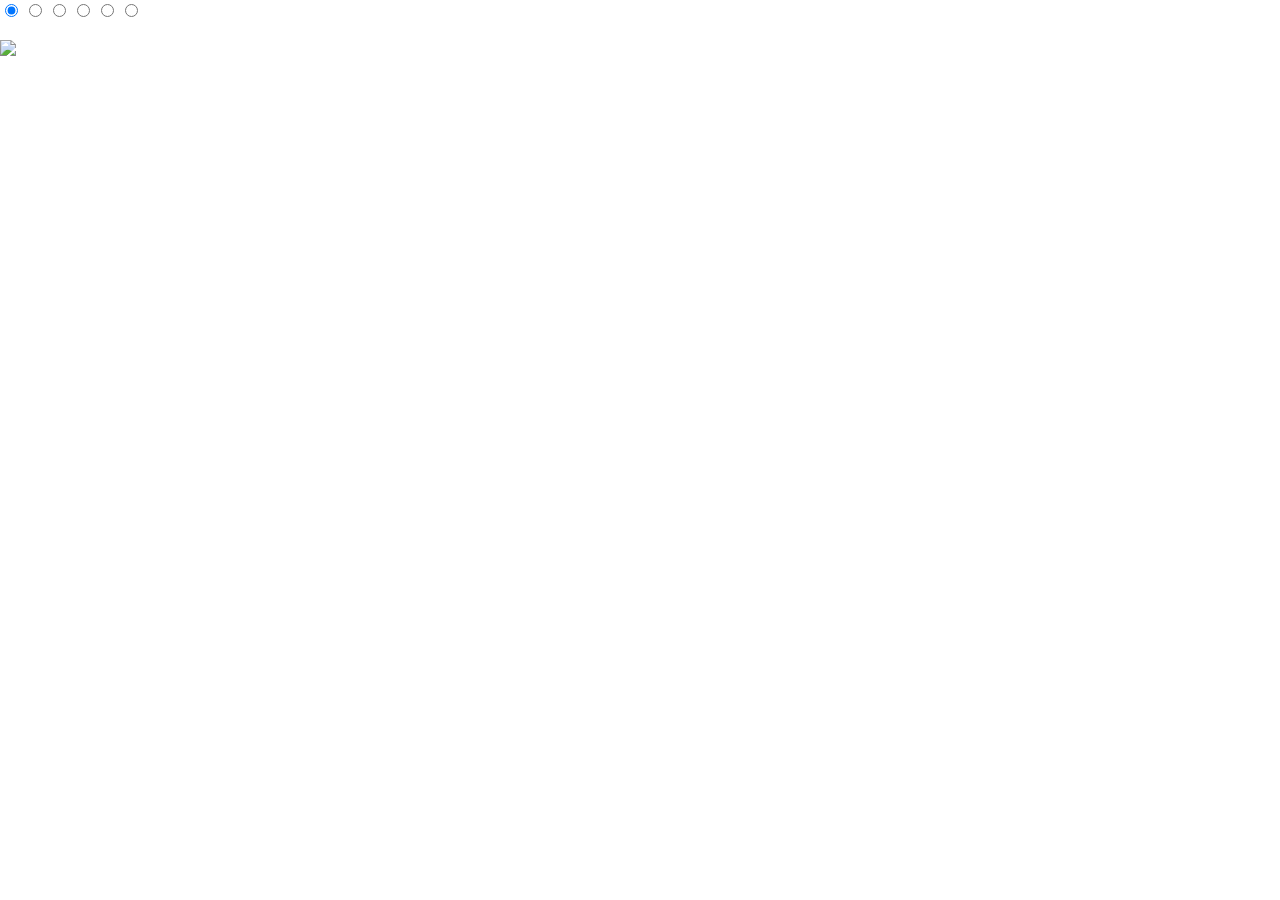
==== temp/cube.html @ 08699149 "added cube gallery animation" ====
<!DOCTYPE html>
<html lang="en-IN">

<head>
    <meta charset="utf-8">
    <meta http-equiv="X-UA-Compatible" content="IE=edge">
    <meta name="viewport" content="width=device-width, initial-scale=1.0, minimum-scale=1.0, maximum-scale=1.0">

    <meta name="keywords"
        content="Design,Creativity,Branding,User Experience, UI, UX, Marketing, Corporate Communication,Web Design">
    <meta name="description"
        content="Pichkaari is a communication boutique. Expressions are our way of life. Designing effective communication is our religion.And our sole ambition is to sketch the brand of a brand in different communication formats by combining colors with immaculate designs and clever wordsmithing pivoted around a communication centric strategy.">
    <meta name="author" content="Pichkaari Design Studio">
    <title>Cube gallery</title>

    <link rel="icon" type="image/png" sizes="32x32" href="../assets/favicons/favicon-32x32.png">
    <link rel="icon" type="image/png" sizes="96x96" href="../assets/favicons/favicon-96x96.png">
    <link rel="icon" type="image/png" sizes="16x16" href="../assets/favicons/favicon-16x16.png">

    <link href="../assets/css/app.min.css?v=2.0" rel="stylesheet">
    <style>
        /* // toggle the cube dimensions here.
        $cubeWidth: 222px;
        $cubeHeight: 222px;
        $cubeDepth: $cubeHeight;

        .faceTile {
            width: 249px;
            height: 249px;
            padding: 14px;
            float: left;
            overflow: hidden;
        }

        /* 3D Cube */
        .space3d {
            perspective: 1000px;
            width: $cubeWidth;
            height: $cubeHeight;
            text-align: center;
            display: inline-block;
        }

        ._3dbox {
            display: inline-block;
            transition: all 0.85s cubic-bezier(0.175, 0.885, 0.32, 1.275);
            text-align: center;
            position: relative;
            width: 100%;
            height: 100%;
            transform-style: preserve-3d;
            transform: rotateY(0);
        }

        ._3dface {
            overflow: hidden;
            position: absolute;

            background: #fff;
            color: #333;
            line-height: $cubeWidth;
            opacity: 1;
        }

        ._3dface--front {
            width: $cubeWidth;
            height: $cubeHeight;
            transform: translate3d(0, 0, $cubeDepth / 2);
        }

        ._3dface--top {
            width: $cubeWidth;
            height: $cubeDepth;
            transform: rotateX(90deg) translate3d(0, 0, $cubeHeight / 2);
        }

        ._3dface--bottom {
            width: $cubeWidth;
            height: $cubeDepth;
            transform: rotateX(-90deg) translate3d(0, 0, $cubeHeight / 2);
        }

        ._3dface--left {
            width: $cubeDepth;
            height: $cubeHeight;
            left: 50%;
            margin-left: -$cubeDepth / 2;
            transform: rotateY(-90deg) translate3d(0, 0, $cubeWidth / 2);
        }

        ._3dface--right {
            width: $cubeDepth;
            height: $cubeHeight;
            left: 50%;
            margin-left: -$cubeDepth / 2;
            transform: rotateY(90deg) translate3d(0, 0, $cubeWidth / 2);
        }

        ._3dface--back {
            width: $cubeWidth;
            height: $cubeHeight;
            transform: rotateY(180deg) translate3d(0, 0, $cubeDepth / 2);
        }

        #radio-left:checked ~ .faceTile .space3d ._3dbox {
            transform: rotateY(90deg);
        }

        #radio-right:checked ~ .faceTile .space3d ._3dbox {
            transform: rotateY(-90deg);
        }

        #radio-bottom:checked ~ .faceTile .space3d ._3dbox {
            transform: rotateX(90deg);
        }

        #radio-top:checked ~ .faceTile .space3d ._3dbox {
            transform: rotateX(-90deg);
        }

        #radio-back:checked ~ .faceTile .space3d ._3dbox {
            transform: rotateY(180deg);
        } */
    </style>
</head>

<body>
     
    <input type="radio" checked id="radio-front" name="select-face"/>    
    <input type="radio" id="radio-left" name="select-face"/>
    <input type="radio" id="radio-right" name="select-face"/>
    <input type="radio" id="radio-top" name="select-face"/>
    <input type="radio" id="radio-bottom" name="select-face"/>
    <input type="radio" id="radio-back" name="select-face"/>
    <div class="faceTile">
    <div class="space3d">
        <div class="_3dbox">
            <div class="_3dface _3dface--front">
                <img src="../assets/images/team/Team Member-01.png" class="i-inline">
            </div>
            <div class="_3dface _3dface--top">
                <img src="../assets/images/team/Team Member-01.png" class="i-inline">
            </div>
            <div class="_3dface _3dface--bottom">
                <img src="../assets/images/team/Team Member-01.png" class="i-inline">
            </div>
            <div class="_3dface _3dface--left">
                <img src="../assets/images/team/Team Member-01.png" class="i-inline">
            </div>
            <div class="_3dface _3dface--right">
                <img src="../assets/images/team/Team Member-01.png" class="i-inline">
            </div>
            <div class="_3dface _3dface--back">
                <img src="../assets/images/team/Team Member-01.png" class="i-inline">
            </div>
        </div>
    </div>
    </div>
</body>
</html>
---- assets/css/app.min.css ----
﻿.slick-slider{position:relative;display:block;box-sizing:border-box;-webkit-touch-callout:none;-webkit-user-select:none;-khtml-user-select:none;-moz-user-select:none;-ms-user-select:none;user-select:none;-ms-touch-action:pan-y;touch-action:pan-y;-webkit-tap-highlight-color:transparent}.slick-list{position:relative;overflow:hidden;display:block;margin:0;padding:0}.slick-list:focus{outline:none}.slick-list.dragging{cursor:pointer;cursor:hand}.slick-slider .slick-track,.slick-slider .slick-list{-webkit-transform:translate3d(0, 0, 0);-moz-transform:translate3d(0, 0, 0);-ms-transform:translate3d(0, 0, 0);-o-transform:translate3d(0, 0, 0);transform:translate3d(0, 0, 0)}.slick-track{position:relative;left:0;top:0;display:block;margin-left:auto;margin-right:auto}.slick-track:before,.slick-track:after{content:"";display:table}.slick-track:after{clear:both}.slick-loading .slick-track{visibility:hidden}.slick-slide{float:left;height:100%;min-height:1px;display:none}[dir=rtl] .slick-slide{float:right}.slick-slide img{display:block}.slick-slide.slick-loading img{display:none}.slick-slide.dragging img{pointer-events:none}.slick-initialized .slick-slide{display:block}.slick-loading .slick-slide{visibility:hidden}.slick-vertical .slick-slide{display:block;height:auto;border:1px solid transparent}.slick-arrow.slick-hidden{display:none}#portfolioSec2 #portfolioFilters li::after,#aboutSec5::after,#careerSec4 .secrow2 .slide .v-stretch::after,#careerSec2 .secrow1 .dealSliderScore div:last-child::after,#homeSec5 .secrow1 .testimonialSliderScore div:last-child::after,#homeSec3 #categorySliderLinks .slick-dots li::after,header .connectFloat #connectText,header #scrollToTop,#page_loader .spinner_svg,.absolute-bg,[class*=spriteAfter-]::after{position:absolute;width:auto;height:auto;margin:auto;left:0;right:0;top:0;bottom:0}@font-face{font-family:"Flink";src:local("Flink Regular"),local("Flink-Regular"),url("../fonts/Flink-Regular.woff2") format("woff2"),url("../fonts/Flink-Regular.woff") format("woff");font-weight:normal;font-style:normal}@font-face{font-family:"Flink";src:local("Flink Medium"),local("Flink-Medium"),url("../fonts/Flink-Medium.woff2") format("woff2"),url("../fonts/Flink-Medium.woff") format("woff");font-weight:500;font-style:normal}@font-face{font-family:"Flink";src:local("Flink Bold"),local("Flink-Bold"),url("../fonts/Flink-Bold.woff2") format("woff2"),url("../fonts/Flink-Bold.woff") format("woff");font-weight:bold;font-style:normal}@font-face{font-family:"Flink";src:local("Flink ExtraBold"),local("Flink-ExtraBold"),url("../fonts/Flink-ExtraBold.woff2") format("woff2"),url("../fonts/Flink-ExtraBold.woff") format("woff");font-weight:800;font-style:normal}@font-face{font-family:"Gilroy";src:local("☞Gilroy-Bold"),local("Gilroy-Bold"),url("../fonts/Gilroy-Bold.woff2") format("woff2"),url("../fonts/Gilroy-Bold.woff") format("woff");font-weight:bold;font-style:normal}@font-face{font-family:"Gilroy";src:local("☞Gilroy-Heavy"),local("Gilroy-Heavy"),url("../fonts/Gilroy-Heavy.woff2") format("woff2"),url("../fonts/Gilroy-Heavy.woff") format("woff");font-weight:900;font-style:normal}html{scroll-behavior:smooth}body{font:400 15px/23px "Flink";color:#19181b;background:#fff;margin:0;overflow-x:hidden}@media screen and (min-width: 300px)and (max-width: 767px){body{font-size:calc(0vw + 12px)}}*{outline:none !important;text-decoration:none;box-sizing:border-box !important}*:focus{outline:none !important;text-decoration:none;box-sizing:border-box !important}*:active{outline:none !important;text-decoration:none;box-sizing:border-box !important}a{cursor:pointer;color:inherit}a:focus{cursor:pointer;color:inherit}a:active{cursor:pointer;color:inherit}img{width:100%;height:auto;display:block;margin:auto}i{font-style:italic}section{padding:90px 90px 25px;height:100vh;position:relative;z-index:1;clear:both;overflow:hidden}ul{padding:0;margin:auto;list-style:none}button{background:transparent;border:none;padding:0;margin:auto;cursor:pointer}b{font-weight:bold}strong{font-weight:800}.no-stroke *{stroke-width:none;stroke:none}h1,h2,h3,h4,h5,h6{margin:auto;font-weight:normal}address{font-style:normal}::-webkit-scrollbar{width:10px}::-webkit-scrollbar-track{-webkit-box-shadow:inset 0 0 10px #b3b3b3;border-radius:10px}::-webkit-scrollbar-thumb{border-radius:10px;-webkit-box-shadow:inset 0 0 1000px #999}[class*=spriteAfter-]{position:relative}[class*=spriteAfter-]::after{content:""}[class*=spriteAfter-]::after,[class*=sprite-]{width:36px;height:36px;background:url("../images/sprite-icons.svg") 0 0 / 200% 800% no-repeat;display:block}.spriteAfter-lg::after,.sprite-lg{width:60px;height:60px}.spriteAfter-md::after,.sprite-md{width:36px;height:36px}.spriteAfter-sm::after,.sprite-sm{width:30px;height:30px}.spriteAfter-xs::after,.sprite-xs{width:24px;height:24px}.spriteAfter-xxs::after,.sprite-xxs{width:20px;height:20px}.spriteAfter-ss::after,.sprite-ss{width:16px;height:16px}.icon-1[class*=spriteAfter-]::after,.icon-1{background-position:0 0%}.icon-2[class*=spriteAfter-]::after,.icon-2{background-position:0 14.2857142857%}.icon-3[class*=spriteAfter-]::after,.icon-3{background-position:0 28.5714285714%}.icon-4[class*=spriteAfter-]::after,.icon-4{background-position:0 42.8571428571%}.icon-5[class*=spriteAfter-]::after,.icon-5{background-position:0 57.1428571429%}.icon-6[class*=spriteAfter-]::after,.icon-6{background-position:0 71.4285714286%}.icon-7[class*=spriteAfter-]::after,.icon-7{background-position:0 85.7142857143%}.icon-8[class*=spriteAfter-]::after,.icon-8{background-position:0 100%}.icon-9[class*=spriteAfter-]::after,.icon-9{background-position:0 114.2857142857%}[class*=sprite-client]{width:200px;height:200px;background:url("../images/sprite-client-logos.png") 0% 0% / 200% 3000% no-repeat;display:block}.sprite-client-icon1{background-position:0 0%}.sprite-client-icon2{background-position:0 3.4482758621%}.sprite-client-icon3{background-position:0 6.8965517241%}.sprite-client-icon4{background-position:0 10.3448275862%}.sprite-client-icon5{background-position:0 13.7931034483%}.sprite-client-icon6{background-position:0 17.2413793103%}.sprite-client-icon7{background-position:0 20.6896551724%}.sprite-client-icon8{background-position:0 24.1379310345%}.sprite-client-icon9{background-position:0 27.5862068966%}.sprite-client-icon10{background-position:0 31.0344827586%}.sprite-client-icon11{background-position:0 34.4827586207%}.sprite-client-icon12{background-position:0 37.9310344828%}.sprite-client-icon13{background-position:0 41.3793103448%}.sprite-client-icon14{background-position:0 44.8275862069%}.sprite-client-icon15{background-position:0 48.275862069%}.sprite-client-icon16{background-position:0 51.724137931%}.sprite-client-icon17{background-position:0 55.1724137931%}.sprite-client-icon18{background-position:0 58.6206896552%}.sprite-client-icon19{background-position:0 62.0689655172%}.sprite-client-icon20{background-position:0 65.5172413793%}.sprite-client-icon21{background-position:0 68.9655172414%}.sprite-client-icon22{background-position:0 72.4137931034%}.sprite-client-icon23{background-position:0 75.8620689655%}.sprite-client-icon24{background-position:0 79.3103448276%}.sprite-client-icon25{background-position:0 82.7586206897%}.sprite-client-icon26{background-position:0 86.2068965517%}.sprite-client-icon27{background-position:0 89.6551724138%}.sprite-client-icon28{background-position:0 93.1034482759%}.sprite-client-icon29{background-position:0 96.5517241379%}.sprite-client-icon30{background-position:0 100%}.sprite-client-icon31{background-position:0 103.4482758621%}[class*=sprite-team-member]{width:250px;height:250px;background:url("../images/sprite-team-members.png") 0% 0% / 800% 500% no-repeat;display:block}.sprite-team-member-icon1{background-position:0 0%}.sprite-team-member-icon2{background-position:0 25%}.sprite-team-member-icon3{background-position:0 50%}.sprite-team-member-icon4{background-position:0 75%}.sprite-team-member-icon5{background-position:0 100%}.sprite-team-member-icon6{background-position:0 125%}.btn{width:auto;height:auto;color:#fff;letter-spacing:1.3px;white-space:nowrap;text-decoration:none;display:inline-block;padding:12px 25px;margin:0;border:none;border-radius:25px 25px 25px 0;cursor:pointer;position:relative;-webkit-transition:all .2s ease-in-out;-moz-transition:all .2s ease-in-out;transition:all .2s ease-in-out}.btn::before,.btn::after{position:absolute;content:"";display:block;width:140%;height:100%;left:-20%;z-index:-1000;transition:all ease-in-out .5s;background-repeat:no-repeat}.btn::before{display:none;top:-75%;background-size:10% 10%,20% 20%,15% 15%,20% 20%,18% 18%,10% 10%,15% 15%,10% 10%,18% 18%}.btn::after{display:none;bottom:-75%;background-size:15% 15%,20% 20%,18% 18%,20% 20%,15% 15%,10% 10%,20% 20%}.btn.btn-black-white{background:#19181b}.btn.btn-black-white:focus,.btn.btn-black-white:active,.btn.btn-black-white:hover{color:#19181b;background:#fff}.btn.btn-black-white:focus::before,.btn.btn-black-white:active::before,.btn.btn-black-white:hover::before{background-image:radial-gradient(circle, #ffffff 20%, transparent 20%),radial-gradient(circle, transparent 20%, #ffffff 20%, transparent 30%),radial-gradient(circle, #ffffff 20%, transparent 20%),radial-gradient(circle, #ffffff 20%, transparent 20%),radial-gradient(circle, transparent 10%, #ffffff 15%, transparent 20%),radial-gradient(circle, #ffffff 20%, transparent 20%),radial-gradient(circle, #ffffff 20%, transparent 20%),radial-gradient(circle, #ffffff 20%, transparent 20%),radial-gradient(circle, #ffffff 20%, transparent 20%)}.btn.btn-black-white:focus::after,.btn.btn-black-white:active::after,.btn.btn-black-white:hover::after{background-image:radial-gradient(circle, #ffffff 20%, transparent 20%),radial-gradient(circle, #ffffff 20%, transparent 20%),radial-gradient(circle, transparent 10%, #ffffff 15%, transparent 20%),radial-gradient(circle, #ffffff 20%, transparent 20%),radial-gradient(circle, #ffffff 20%, transparent 20%),radial-gradient(circle, #ffffff 20%, transparent 20%),radial-gradient(circle, #ffffff 20%, transparent 20%)}.btn.btn-black-red{background:#19181b}.btn.btn-black-red:focus,.btn.btn-black-red:active,.btn.btn-black-red:hover{background:#f33}.btn.btn-black-red:focus::before,.btn.btn-black-red:active::before,.btn.btn-black-red:hover::before{background-image:radial-gradient(circle, #FF3333 20%, transparent 20%),radial-gradient(circle, transparent 20%, #FF3333 20%, transparent 30%),radial-gradient(circle, #FF3333 20%, transparent 20%),radial-gradient(circle, #FF3333 20%, transparent 20%),radial-gradient(circle, transparent 10%, #FF3333 15%, transparent 20%),radial-gradient(circle, #FF3333 20%, transparent 20%),radial-gradient(circle, #FF3333 20%, transparent 20%),radial-gradient(circle, #FF3333 20%, transparent 20%),radial-gradient(circle, #FF3333 20%, transparent 20%)}.btn.btn-black-red:focus::after,.btn.btn-black-red:active::after,.btn.btn-black-red:hover::after{background-image:radial-gradient(circle, #FF3333 20%, transparent 20%),radial-gradient(circle, #FF3333 20%, transparent 20%),radial-gradient(circle, transparent 10%, #FF3333 15%, transparent 20%),radial-gradient(circle, #FF3333 20%, transparent 20%),radial-gradient(circle, #FF3333 20%, transparent 20%),radial-gradient(circle, #FF3333 20%, transparent 20%),radial-gradient(circle, #FF3333 20%, transparent 20%)}.btn.btn-red-white{background:#f33}.btn.btn-red-white:focus,.btn.btn-red-white:active,.btn.btn-red-white:hover{color:#f33;background:#fff}.btn.btn-red-white:focus::before,.btn.btn-red-white:active::before,.btn.btn-red-white:hover::before{background-image:radial-gradient(circle, #ffffff 20%, transparent 20%),radial-gradient(circle, transparent 20%, #ffffff 20%, transparent 30%),radial-gradient(circle, #ffffff 20%, transparent 20%),radial-gradient(circle, #ffffff 20%, transparent 20%),radial-gradient(circle, transparent 10%, #ffffff 15%, transparent 20%),radial-gradient(circle, #ffffff 20%, transparent 20%),radial-gradient(circle, #ffffff 20%, transparent 20%),radial-gradient(circle, #ffffff 20%, transparent 20%),radial-gradient(circle, #ffffff 20%, transparent 20%)}.btn.btn-red-white:focus::after,.btn.btn-red-white:active::after,.btn.btn-red-white:hover::after{background-image:radial-gradient(circle, #ffffff 20%, transparent 20%),radial-gradient(circle, #ffffff 20%, transparent 20%),radial-gradient(circle, transparent 10%, #ffffff 15%, transparent 20%),radial-gradient(circle, #ffffff 20%, transparent 20%),radial-gradient(circle, #ffffff 20%, transparent 20%),radial-gradient(circle, #ffffff 20%, transparent 20%),radial-gradient(circle, #ffffff 20%, transparent 20%)}.btn.btn-red-black{background:#f33}.btn.btn-red-black:focus,.btn.btn-red-black:active,.btn.btn-red-black:hover{background:#19181b}.btn.btn-red-black:focus::before,.btn.btn-red-black:active::before,.btn.btn-red-black:hover::before{background-image:radial-gradient(circle, #19181B 20%, transparent 20%),radial-gradient(circle, transparent 20%, #19181B 20%, transparent 30%),radial-gradient(circle, #19181B 20%, transparent 20%),radial-gradient(circle, #19181B 20%, transparent 20%),radial-gradient(circle, transparent 10%, #19181B 15%, transparent 20%),radial-gradient(circle, #19181B 20%, transparent 20%),radial-gradient(circle, #19181B 20%, transparent 20%),radial-gradient(circle, #19181B 20%, transparent 20%),radial-gradient(circle, #19181B 20%, transparent 20%)}.btn.btn-red-black:focus::after,.btn.btn-red-black:active::after,.btn.btn-red-black:hover::after{background-image:radial-gradient(circle, #19181B 20%, transparent 20%),radial-gradient(circle, #19181B 20%, transparent 20%),radial-gradient(circle, transparent 10%, #19181B 15%, transparent 20%),radial-gradient(circle, #19181B 20%, transparent 20%),radial-gradient(circle, #19181B 20%, transparent 20%),radial-gradient(circle, #19181B 20%, transparent 20%),radial-gradient(circle, #19181B 20%, transparent 20%)}.btn:focus::before,.btn:active::before,.btn:hover::before{display:block;animation:btnBubblesTop ease-in-out .75s forwards}.btn:focus::after,.btn:active::after,.btn:hover::after{display:block;animation:btnBubblesBottom ease-in-out .75s forwards}.modal-header::before,.modal-header::after,.modal-footer::before,.modal-footer::after,.clearfix::after,.clearfix::before,.container-fluid::after,.container-fluid::before,.container::after,.container::before,.nav::after,.nav::before,.navbar-collapse::after,.navbar-collapse::before,.navbar-header::after,.navbar-header::before,.navbar::after,.navbar::before,.row::after,.row::before{content:" ";display:table}.modal-header::after,.modal-footer::after,.clearfix::after,.container-fluid::after,.container::after,.nav::after,.navbar-collapse::after,.navbar-header::after,.navbar::after,.row::after{clear:both}::after,::before{-webkit-box-sizing:border-box;-moz-box-sizing:border-box;box-sizing:border-box}.container{width:100%;margin-right:auto;margin-left:auto;display:block;padding-left:10px;padding-right:10px}.container-fluid{width:100%;display:block;padding-left:10px;padding-right:10px}.row{margin-left:-10px;margin-right:-10px}.clearfix{clear:both}@media only screen and (min-width: 1366px){.container{max-width:1400px;padding-left:30px;padding-right:30px}}@media(max-width: 1365px){.container{max-width:1180px}}@media(max-width: 991px){.container{max-width:760px}}@media(max-width: 1199px){.container{max-width:980px}}body .no-padding{padding-left:0;padding-right:0}body .zero-padding{padding-top:0 !important;padding-bottom:0 !important}body .no-pad-left{padding-left:0}body .no-pad-right{padding-right:0}body .no-pad-top{padding-top:0 !important}body .no-pad-bottom{padding-bottom:0 !important}.logoPadding{padding-bottom:10%}.secHeader{margin-bottom:25px;margin-top:15px}.secBlock{padding:50px 0 10px}.secText{padding-bottom:15px}.fixed-bg{background-attachment:fixed;background-size:cover;background-repeat:no-repeat;background-position:center}.contain-bg{background-size:contain;background-repeat:no-repeat;background-position:center}.cover-bg{background-size:cover;background-repeat:no-repeat;background-position:center}.hideflow{overflow:hidden}.showflow{overflow:visible}.sliderNavs{height:40px;left:-60px;right:-60px;z-index:2 !important}.sliderNavs>div{border-radius:50%;width:40px;height:40px;padding:12px 5px;background:#fff;cursor:pointer;text-align:center;box-shadow:0 0px 3px rgba(0,0,0,.15)}.sliderNavs svg{fill:none;stroke:#19181b;stroke-width:1.5;stroke-miterlimit:10;height:16px;display:inline-block;vertical-align:top}.col{position:relative;float:left;padding-left:10px;padding-right:10px}.float-l{float:left}.float-r{float:right}.h-max{height:100%}.h-fold{height:100vh}.h-auto{height:auto}.w-auto{width:auto !important}.w-g-0{width:0%}.w-g-pull-0{right:auto}.w-g-push-0{left:auto}.w-g-offset-0{margin-left:0%}.w-g-1{width:8.3333333333%}.w-g-pull-1{right:8.3333333333%}.w-g-push-1{left:8.3333333333%}.w-g-offset-1{margin-left:8.3333333333%}.w-g-2{width:16.6666666667%}.w-g-pull-2{right:16.6666666667%}.w-g-push-2{left:16.6666666667%}.w-g-offset-2{margin-left:16.6666666667%}.w-g-3{width:25%}.w-g-pull-3{right:25%}.w-g-push-3{left:25%}.w-g-offset-3{margin-left:25%}.w-g-4{width:33.3333333333%}.w-g-pull-4{right:33.3333333333%}.w-g-push-4{left:33.3333333333%}.w-g-offset-4{margin-left:33.3333333333%}.w-g-5{width:41.6666666667%}.w-g-pull-5{right:41.6666666667%}.w-g-push-5{left:41.6666666667%}.w-g-offset-5{margin-left:41.6666666667%}.w-g-6{width:50%}.w-g-pull-6{right:50%}.w-g-push-6{left:50%}.w-g-offset-6{margin-left:50%}.w-g-7{width:58.3333333333%}.w-g-pull-7{right:58.3333333333%}.w-g-push-7{left:58.3333333333%}.w-g-offset-7{margin-left:58.3333333333%}.w-g-8{width:66.6666666667%}.w-g-pull-8{right:66.6666666667%}.w-g-push-8{left:66.6666666667%}.w-g-offset-8{margin-left:66.6666666667%}.w-g-9{width:75%}.w-g-pull-9{right:75%}.w-g-push-9{left:75%}.w-g-offset-9{margin-left:75%}.w-g-10{width:83.3333333333%}.w-g-pull-10{right:83.3333333333%}.w-g-push-10{left:83.3333333333%}.w-g-offset-10{margin-left:83.3333333333%}.w-g-11{width:91.6666666667%}.w-g-pull-11{right:91.6666666667%}.w-g-push-11{left:91.6666666667%}.w-g-offset-11{margin-left:91.6666666667%}.w-g-12{width:100%}.w-g-pull-12{right:100%}.w-g-push-12{left:100%}.w-g-offset-12{margin-left:100%}.w-0{width:0%}.w-pull-0{right:auto}.w-push-0{left:auto}.w-offset-0{margin-left:0%}.w-1{width:10%}.w-pull-1{right:10%}.w-push-1{left:10%}.w-offset-1{margin-left:10%}.w-2{width:20%}.w-pull-2{right:20%}.w-push-2{left:20%}.w-offset-2{margin-left:20%}.w-3{width:30%}.w-pull-3{right:30%}.w-push-3{left:30%}.w-offset-3{margin-left:30%}.w-4{width:40%}.w-pull-4{right:40%}.w-push-4{left:40%}.w-offset-4{margin-left:40%}.w-5{width:50%}.w-pull-5{right:50%}.w-push-5{left:50%}.w-offset-5{margin-left:50%}.w-6{width:60%}.w-pull-6{right:60%}.w-push-6{left:60%}.w-offset-6{margin-left:60%}.w-7{width:70%}.w-pull-7{right:70%}.w-push-7{left:70%}.w-offset-7{margin-left:70%}.w-8{width:80%}.w-pull-8{right:80%}.w-push-8{left:80%}.w-offset-8{margin-left:80%}.w-9{width:90%}.w-pull-9{right:90%}.w-push-9{left:90%}.w-offset-9{margin-left:90%}.w-10{width:100%}.w-pull-10{right:100%}.w-push-10{left:100%}.w-offset-10{margin-left:100%}.text-left{text-align:left}.text-right{text-align:right}.text-center{text-align:center}.text-justify{text-align:justify}.text-nowrap{white-space:nowrap}.d-block{display:block}.d-inline{display:inline-block}.d-flex{display:-webkit-box;display:-webkit-flex;display:-ms-flexbox;display:flex;-webkit-box-pack:center;-webkit-justify-content:center;-ms-flex-pack:center;justify-content:center}.d-none{display:none}.d-table{display:table;width:100%;table-layout:fixed}.d-table>.cell{display:table-cell;vertical-align:middle;float:none}.d-table>.cell.v-top{vertical-align:top}.d-table>.cell.v-middle{vertical-align:middle}.d-table>.cell.v-bottom{vertical-align:bottom}.d-table>.cell.v-base{vertical-align:baseline}.d-table.row{width:auto}.cell{padding-left:10px;padding-right:10px}.d-flex>.v-top{-ms-flex-item-align:flex-start;align-self:flex-start}.d-flex>.v-middle{-ms-flex-item-align:center;align-self:center}.d-flex>.v-bottom{-ms-flex-item-align:flex-end;align-self:flex-end}.d-flex>.v-base{-ms-flex-item-align:baseline;align-self:baseline}.v-stretch{display:-webkit-box;display:-webkit-flex;display:-ms-flexbox;display:flex;-webkit-box-orient:vertical;-webkit-box-direction:normal;-webkit-flex-direction:column;-ms-flex-direction:column;flex-direction:column;-webkit-box-pack:justify;-webkit-justify-content:space-between;-ms-flex-pack:justify;justify-content:space-between;-webkit-box-align:start;-webkit-align-items:flex-start;-ms-flex-align:start;align-items:flex-start}.v-stretch.text-center{-webkit-box-align:center;-webkit-align-items:center;-ms-flex-align:center;align-items:center}.v-stretch.text-right{-webkit-box-align:end;-webkit-align-items:flex-end;-ms-flex-align:end;align-items:flex-end}.v-top{vertical-align:top}.v-middle{vertical-align:middle}.v-bottom{vertical-align:bottom}.v-base{vertical-align:baseline}.i-inline{width:auto;height:auto;min-height:auto;min-width:auto;max-width:100%;max-height:100%}.i-fit{width:100%;height:100%;min-height:auto;min-width:auto;max-width:100%;max-height:100%}.i-cover{width:auto;height:auto;min-height:100%;min-width:100%;max-width:none;max-height:none}.m-auto{margin:auto}.m-left{margin-left:0 !important}.m-right{margin-right:0 !important}.pos-rel{position:relative;z-index:1}.pos-rel>*{z-index:1}.pos-rel .absolute-bg{z-index:0}.absolute-bg{z-index:0}.fs0{font-size:12px;line-height:1.6}.fs1,.btn{font-size:13px;line-height:1.6}@media screen and (min-width: 300px)and (max-width: 767px){.fs1,.btn{font-size:calc(0vw + 12px)}}.fs2,#contactSec1 .secrow1 .input-wrapper .form-control{font-size:16px;line-height:1.6;letter-spacing:.4px}@media screen and (min-width: 300px)and (max-width: 767px){.fs2,#contactSec1 .secrow1 .input-wrapper .form-control{font-size:calc(0vw + 14px)}}.fs3{font-size:18px;line-height:1.6}@media screen and (min-width: 300px)and (max-width: 767px){.fs3{font-size:calc(0vw + 16px)}}.fs4{font-size:22px;line-height:1.6}@media screen and (min-width: 300px)and (max-width: 767px){.fs4{font-size:calc(0vw + 18px)}}.fs5{font-size:30px;line-height:1.3}@media screen and (min-width: 360px)and (max-width: 767px){.fs5{font-size:calc(0vw + 24px)}}@media screen and (min-width: 300px)and (max-width: 359px){.fs5{font-size:calc(6.7796610169vw - 0.3389830508px)}}.fs6{font-size:36px;line-height:1.3}@media screen and (min-width: 360px)and (max-width: 767px){.fs6{font-size:calc(0vw + 24px)}}@media screen and (min-width: 300px)and (max-width: 359px){.fs6{font-size:calc(6.7796610169vw - 0.3389830508px)}}.hs1{font-size:100px;line-height:1}@media screen and (min-width: 360px)and (max-width: 767px){.hs1{font-size:calc(0vw + 50px)}}@media screen and (min-width: 300px)and (max-width: 359px){.hs1{font-size:calc(20.3389830508vw - 23.0169491525px)}}.hs2{font-size:80px;line-height:1}@media screen and (min-width: 360px)and (max-width: 767px){.hs2{font-size:calc(0vw + 45px)}}@media screen and (min-width: 300px)and (max-width: 359px){.hs2{font-size:calc(15.2542372881vw - 9.7627118644px)}}.hs3{font-size:50px;line-height:1.2}@media screen and (min-width: 360px)and (max-width: 767px){.hs3{font-size:calc(0vw + 28px)}}@media screen and (min-width: 300px)and (max-width: 359px){.hs3{font-size:calc(10.1694915254vw - 8.5084745763px)}}.hs4{font-size:45px;line-height:1.15}@media screen and (min-width: 360px)and (max-width: 767px){.hs4{font-size:calc(0vw + 28px)}}@media screen and (min-width: 300px)and (max-width: 359px){.hs4{font-size:calc(10.1694915254vw - 8.5084745763px)}}.hs5{font-size:38px;line-height:1.1}@media screen and (min-width: 360px)and (max-width: 767px){.hs5{font-size:calc(0vw + 24px)}}@media screen and (min-width: 300px)and (max-width: 359px){.hs5{font-size:calc(6.7796610169vw - 0.3389830508px)}}.ttu,.btn{text-transform:uppercase}.ttc{text-transform:capitalize}.fsi{font-style:italic}.ff1{font-family:"Flink"}.ff2,.btn{font-family:"Gilroy"}.fw1{font-weight:100}.fw2{font-weight:200}.fw3{font-weight:300}.fw4{font-weight:400}.fw5{font-weight:500}.fw6{font-weight:600}.fw7{font-weight:700}.fw8{font-weight:800}.fw9{font-weight:900}.fwb{font-weight:bold}.fc1{color:#fff;fill:#fff;stroke:#fff}.bg1{background-color:#fff}.bc1{border-color:#fff}.fc2{color:#000;fill:#000;stroke:#000}.bg2{background-color:#000}.bc2{border-color:#000}.fc3{color:#19181b;fill:#19181b;stroke:#19181b}.bg3{background-color:#19181b}.bc3{border-color:#19181b}.fc4{color:#999;fill:#999;stroke:#999}.bg4{background-color:#999}.bc4{border-color:#999}.fc5{color:#b3b3b3;fill:#b3b3b3;stroke:#b3b3b3}.bg5{background-color:#b3b3b3}.bc5{border-color:#b3b3b3}.fc6{color:#e3e7e8;fill:#e3e7e8;stroke:#e3e7e8}.bg6{background-color:#e3e7e8}.bc6{border-color:#e3e7e8}.fc7{color:#f33;fill:#f33;stroke:#f33}.bg7{background-color:#f33}.bc7{border-color:#f33}.fc8{color:#fc3;fill:#fc3;stroke:#fc3}.bg8{background-color:#fc3}.bc8{border-color:#fc3}.fc9{color:#f90;fill:#f90;stroke:#f90}.bg9{background-color:#f90}.bc9{border-color:#f90}.fc10{color:#f2f2f2;fill:#f2f2f2;stroke:#f2f2f2}.bg10{background-color:#f2f2f2}.bc10{border-color:#f2f2f2}.bs-white{box-shadow:0 0px 4px rgba(25,24,27,.2)}.bs-gray{box-shadow:0 1px 4px rgba(25,24,27,.2)}.br-0{border-radius:0}.br-4{border-radius:4px}.br-6{border-radius:6px}.br-8{border-radius:8px}.br-12{border-radius:12px}.br-circle{border-radius:50%}@media only screen and (min-width: 320px){.loading,.animate{opacity:0}.animated{-webkit-animation-duration:1s;-moz-animation-duration:1s;animation-duration:1s;-webkit-animation-fill-mode:forwards;-moz-animation-fill-mode:forwards;animation-fill-mode:forwards}.animated.slow{-webkit-animation-duration:1.5s;-moz-animation-duration:1.5s;animation-duration:1.5s}.animated.fast{-webkit-animation-duration:.5s;-moz-animation-duration:.5s;animation-duration:.5s}.fadeIn{opacity:0;-webkit-animation-name:fadeIn;-moz-animation-name:fadeIn;animation-name:fadeIn}@-webkit-keyframes fadeIn{0%{opacity:0;-webkit-transform:none;-moz-transform:none;transform:none}to{opacity:1;-webkit-transform:none;-moz-transform:none;transform:none}}@-moz-keyframes fadeIn{0%{opacity:0;-webkit-transform:none;-moz-transform:none;transform:none}to{opacity:1;-webkit-transform:none;-moz-transform:none;transform:none}}@keyframes fadeIn{0%{opacity:0;-webkit-transform:none;-moz-transform:none;transform:none}to{opacity:1;-webkit-transform:none;-moz-transform:none;transform:none}}.fadeInUp{opacity:0;-webkit-animation-name:fadeInUp;-moz-animation-name:fadeInUp;animation-name:fadeInUp}@-webkit-keyframes fadeInUp{0%{opacity:0;-webkit-transform:translate3d(0, 30px, 0);-moz-transform:translate3d(0, 30px, 0);transform:translate3d(0, 30px, 0)}to{opacity:1;-webkit-transform:none;-moz-transform:none;transform:none}}@-moz-keyframes fadeInUp{0%{opacity:0;-webkit-transform:translate3d(0, 30px, 0);-moz-transform:translate3d(0, 30px, 0);transform:translate3d(0, 30px, 0)}to{opacity:1;-webkit-transform:none;-moz-transform:none;transform:none}}@keyframes fadeInUp{0%{opacity:0;-webkit-transform:translate3d(0, 30px, 0);-moz-transform:translate3d(0, 30px, 0);transform:translate3d(0, 30px, 0)}to{opacity:1;-webkit-transform:none;-moz-transform:none;transform:none}}.fadeInRight{opacity:0;-webkit-animation-name:fadeInRight;-moz-animation-name:fadeInRight;animation-name:fadeInRight}@-webkit-keyframes fadeInRight{0%{opacity:0;-webkit-transform:translate3d(30px, 0, 0);-moz-transform:translate3d(30px, 0, 0);transform:translate3d(30px, 0, 0)}to{opacity:1;-webkit-transform:none;-moz-transform:none;transform:none}}@-moz-keyframes fadeInRight{0%{opacity:0;-webkit-transform:translate3d(30px, 0, 0);-moz-transform:translate3d(30px, 0, 0);transform:translate3d(30px, 0, 0)}to{opacity:1;-webkit-transform:none;-moz-transform:none;transform:none}}@keyframes fadeInRight{0%{opacity:0;-webkit-transform:translate3d(30px, 0, 0);-moz-transform:translate3d(30px, 0, 0);transform:translate3d(30px, 0, 0)}to{opacity:1;-webkit-transform:none;-moz-transform:none;transform:none}}.fadeInDown{opacity:0;-webkit-animation-name:fadeInDown;-moz-animation-name:fadeInDown;animation-name:fadeInDown}@-webkit-keyframes fadeInDown{0%{opacity:0;-webkit-transform:translate3d(0, -30px, 0);-moz-transform:translate3d(0, -30px, 0);transform:translate3d(0, -30px, 0)}to{opacity:1;-webkit-transform:none;-moz-transform:none;transform:none}}@-moz-keyframes fadeInDown{0%{opacity:0;-webkit-transform:translate3d(0, -30px, 0);-moz-transform:translate3d(0, -30px, 0);transform:translate3d(0, -30px, 0)}to{opacity:1;-webkit-transform:none;-moz-transform:none;transform:none}}@keyframes fadeInDown{0%{opacity:0;-webkit-transform:translate3d(0, -30px, 0);-moz-transform:translate3d(0, -30px, 0);transform:translate3d(0, -30px, 0)}to{opacity:1;-webkit-transform:none;-moz-transform:none;transform:none}}.fadeInLeft{opacity:0;-webkit-animation-name:fadeInLeft;-moz-animation-name:fadeInLeft;animation-name:fadeInLeft}@-webkit-keyframes fadeInLeft{0%{opacity:0;-webkit-transform:translate3d(-30px, 0, 0);-moz-transform:translate3d(-30px, 0, 0);transform:translate3d(-30px, 0, 0)}to{opacity:1;-webkit-transform:none;-moz-transform:none;transform:none}}@-moz-keyframes fadeInLeft{0%{opacity:0;-webkit-transform:translate3d(-30px, 0, 0);-moz-transform:translate3d(-30px, 0, 0);transform:translate3d(-30px, 0, 0)}to{opacity:1;-webkit-transform:none;-moz-transform:none;transform:none}}@keyframes fadeInLeft{0%{opacity:0;-webkit-transform:translate3d(-30px, 0, 0);-moz-transform:translate3d(-30px, 0, 0);transform:translate3d(-30px, 0, 0)}to{opacity:1;-webkit-transform:none;-moz-transform:none;transform:none}}.fadeInExplode{opacity:0;-webkit-animation-name:fadeInExplode;-moz-animation-name:fadeInExplode;animation-name:fadeInExplode}@-webkit-keyframes fadeInExplode{0%{opacity:0;-webkit-transform:scale3d(0.3, 0.3, 0.3);-moz-transform:scale3d(0.3, 0.3, 0.3);transform:scale3d(0.3, 0.3, 0.3)}to{opacity:1;-webkit-transform:scale3d(1, 1, 1);-moz-transform:scale3d(1, 1, 1);transform:scale3d(1, 1, 1)}}@-moz-keyframes fadeInExplode{0%{opacity:0;-webkit-transform:scale3d(0.3, 0.3, 0.3);-moz-transform:scale3d(0.3, 0.3, 0.3);transform:scale3d(0.3, 0.3, 0.3)}to{opacity:1;-webkit-transform:scale3d(1, 1, 1);-moz-transform:scale3d(1, 1, 1);transform:scale3d(1, 1, 1)}}@keyframes fadeInExplode{0%{opacity:0;-webkit-transform:scale3d(0.3, 0.3, 0.3);-moz-transform:scale3d(0.3, 0.3, 0.3);transform:scale3d(0.3, 0.3, 0.3)}to{opacity:1;-webkit-transform:scale3d(1, 1, 1);-moz-transform:scale3d(1, 1, 1);transform:scale3d(1, 1, 1)}}.fadeInShrink{opacity:0;-webkit-animation-name:fadeInShrink;-moz-animation-name:fadeInShrink;animation-name:fadeInShrink;-webkit-transition:all .6s cubic-bezier(0.77, 0, 0.175, 1) .8s;-moz-transition:all .6s cubic-bezier(0.77, 0, 0.175, 1) .8s;transition:all .6s cubic-bezier(0.77, 0, 0.175, 1) .8s}@-webkit-keyframes fadeInShrink{0%{opacity:0;-webkit-transform:scale3d(1.3, 1.3, 1.3);-moz-transform:scale3d(1.3, 1.3, 1.3);transform:scale3d(1.3, 1.3, 1.3)}to{opacity:1;-webkit-transform:scale3d(1, 1, 1);-moz-transform:scale3d(1, 1, 1);transform:scale3d(1, 1, 1)}}@-moz-keyframes fadeInShrink{0%{opacity:0;-webkit-transform:scale3d(1.3, 1.3, 1.3);-moz-transform:scale3d(1.3, 1.3, 1.3);transform:scale3d(1.3, 1.3, 1.3)}to{opacity:1;-webkit-transform:scale3d(1, 1, 1);-moz-transform:scale3d(1, 1, 1);transform:scale3d(1, 1, 1)}}@keyframes fadeInShrink{0%{opacity:0;-webkit-transform:scale3d(1.3, 1.3, 1.3);-moz-transform:scale3d(1.3, 1.3, 1.3);transform:scale3d(1.3, 1.3, 1.3)}to{opacity:1;-webkit-transform:scale3d(1, 1, 1);-moz-transform:scale3d(1, 1, 1);transform:scale3d(1, 1, 1)}}@-webkit-keyframes bgScrollLeft{0%{background-position:0%}to{background-position:90000%}}@-moz-keyframes bgScrollLeft{0%{background-position:0%}to{background-position:90000%}}@keyframes bgScrollLeft{0%{background-position:0%}to{background-position:90000%}}@-webkit-keyframes bgScrollRight{0%{background-position:0%}to{background-position:-90000%}}@-moz-keyframes bgScrollRight{0%{background-position:0%}to{background-position:-90000%}}@keyframes bgScrollRight{0%{background-position:0%}to{background-position:-90000%}}@-webkit-keyframes bounce{from,20%,53%,to{-webkit-animation-timing-function:cubic-bezier(0.215, 0.61, 0.355, 1);-moz-animation-timing-function:cubic-bezier(0.215, 0.61, 0.355, 1);animation-timing-function:cubic-bezier(0.215, 0.61, 0.355, 1);-webkit-transform:translate3d(0, 0, 0);-moz-transform:translate3d(0, 0, 0);transform:translate3d(0, 0, 0)}40%,43%{-webkit-animation-timing-function:cubic-bezier(0.755, 0.05, 0.855, 0.06);-moz-animation-timing-function:cubic-bezier(0.755, 0.05, 0.855, 0.06);animation-timing-function:cubic-bezier(0.755, 0.05, 0.855, 0.06);-webkit-transform:translate3d(0, -30px, 0) scaleY(1.1);-moz-transform:translate3d(0, -30px, 0) scaleY(1.1);transform:translate3d(0, -30px, 0) scaleY(1.1)}70%{-webkit-animation-timing-function:cubic-bezier(0.755, 0.05, 0.855, 0.06);-moz-animation-timing-function:cubic-bezier(0.755, 0.05, 0.855, 0.06);animation-timing-function:cubic-bezier(0.755, 0.05, 0.855, 0.06);-webkit-transform:translate3d(0, -15px, 0) scaleY(1.05);-moz-transform:translate3d(0, -15px, 0) scaleY(1.05);transform:translate3d(0, -15px, 0) scaleY(1.05)}80%{-webkit-transition-timing-function:cubic-bezier(0.215, 0.61, 0.355, 1);-moz-transition-timing-function:cubic-bezier(0.215, 0.61, 0.355, 1);transition-timing-function:cubic-bezier(0.215, 0.61, 0.355, 1);-webkit-transform:translate3d(0, 0, 0) scaleY(0.95);-moz-transform:translate3d(0, 0, 0) scaleY(0.95);transform:translate3d(0, 0, 0) scaleY(0.95)}90%{-webkit-transform:translate3d(0, -4px, 0) scaleY(1.02);-moz-transform:translate3d(0, -4px, 0) scaleY(1.02);transform:translate3d(0, -4px, 0) scaleY(1.02)}}@-moz-keyframes bounce{from,20%,53%,to{-webkit-animation-timing-function:cubic-bezier(0.215, 0.61, 0.355, 1);-moz-animation-timing-function:cubic-bezier(0.215, 0.61, 0.355, 1);animation-timing-function:cubic-bezier(0.215, 0.61, 0.355, 1);-webkit-transform:translate3d(0, 0, 0);-moz-transform:translate3d(0, 0, 0);transform:translate3d(0, 0, 0)}40%,43%{-webkit-animation-timing-function:cubic-bezier(0.755, 0.05, 0.855, 0.06);-moz-animation-timing-function:cubic-bezier(0.755, 0.05, 0.855, 0.06);animation-timing-function:cubic-bezier(0.755, 0.05, 0.855, 0.06);-webkit-transform:translate3d(0, -30px, 0) scaleY(1.1);-moz-transform:translate3d(0, -30px, 0) scaleY(1.1);transform:translate3d(0, -30px, 0) scaleY(1.1)}70%{-webkit-animation-timing-function:cubic-bezier(0.755, 0.05, 0.855, 0.06);-moz-animation-timing-function:cubic-bezier(0.755, 0.05, 0.855, 0.06);animation-timing-function:cubic-bezier(0.755, 0.05, 0.855, 0.06);-webkit-transform:translate3d(0, -15px, 0) scaleY(1.05);-moz-transform:translate3d(0, -15px, 0) scaleY(1.05);transform:translate3d(0, -15px, 0) scaleY(1.05)}80%{-webkit-transition-timing-function:cubic-bezier(0.215, 0.61, 0.355, 1);-moz-transition-timing-function:cubic-bezier(0.215, 0.61, 0.355, 1);transition-timing-function:cubic-bezier(0.215, 0.61, 0.355, 1);-webkit-transform:translate3d(0, 0, 0) scaleY(0.95);-moz-transform:translate3d(0, 0, 0) scaleY(0.95);transform:translate3d(0, 0, 0) scaleY(0.95)}90%{-webkit-transform:translate3d(0, -4px, 0) scaleY(1.02);-moz-transform:translate3d(0, -4px, 0) scaleY(1.02);transform:translate3d(0, -4px, 0) scaleY(1.02)}}@keyframes bounce{from,20%,53%,to{-webkit-animation-timing-function:cubic-bezier(0.215, 0.61, 0.355, 1);-moz-animation-timing-function:cubic-bezier(0.215, 0.61, 0.355, 1);animation-timing-function:cubic-bezier(0.215, 0.61, 0.355, 1);-webkit-transform:translate3d(0, 0, 0);-moz-transform:translate3d(0, 0, 0);transform:translate3d(0, 0, 0)}40%,43%{-webkit-animation-timing-function:cubic-bezier(0.755, 0.05, 0.855, 0.06);-moz-animation-timing-function:cubic-bezier(0.755, 0.05, 0.855, 0.06);animation-timing-function:cubic-bezier(0.755, 0.05, 0.855, 0.06);-webkit-transform:translate3d(0, -30px, 0) scaleY(1.1);-moz-transform:translate3d(0, -30px, 0) scaleY(1.1);transform:translate3d(0, -30px, 0) scaleY(1.1)}70%{-webkit-animation-timing-function:cubic-bezier(0.755, 0.05, 0.855, 0.06);-moz-animation-timing-function:cubic-bezier(0.755, 0.05, 0.855, 0.06);animation-timing-function:cubic-bezier(0.755, 0.05, 0.855, 0.06);-webkit-transform:translate3d(0, -15px, 0) scaleY(1.05);-moz-transform:translate3d(0, -15px, 0) scaleY(1.05);transform:translate3d(0, -15px, 0) scaleY(1.05)}80%{-webkit-transition-timing-function:cubic-bezier(0.215, 0.61, 0.355, 1);-moz-transition-timing-function:cubic-bezier(0.215, 0.61, 0.355, 1);transition-timing-function:cubic-bezier(0.215, 0.61, 0.355, 1);-webkit-transform:translate3d(0, 0, 0) scaleY(0.95);-moz-transform:translate3d(0, 0, 0) scaleY(0.95);transform:translate3d(0, 0, 0) scaleY(0.95)}90%{-webkit-transform:translate3d(0, -4px, 0) scaleY(1.02);-moz-transform:translate3d(0, -4px, 0) scaleY(1.02);transform:translate3d(0, -4px, 0) scaleY(1.02)}}@-webkit-keyframes btnBubblesTop{0%{background-position:5% 90%,10% 90%,10% 90%,15% 90%,25% 90%,25% 90%,40% 90%,55% 90%,70% 90%}50%{background-position:0% 80%,0% 20%,10% 40%,20% 0%,30% 30%,22% 50%,50% 50%,65% 20%,90% 30%}100%{background-position:0% 70%,0% 10%,10% 30%,20% -10%,30% 20%,22% 40%,50% 40%,65% 10%,90% 20%;background-size:0% 0%,0% 0%,0% 0%,0% 0%,0% 0%,0% 0%}}@-moz-keyframes btnBubblesTop{0%{background-position:5% 90%,10% 90%,10% 90%,15% 90%,25% 90%,25% 90%,40% 90%,55% 90%,70% 90%}50%{background-position:0% 80%,0% 20%,10% 40%,20% 0%,30% 30%,22% 50%,50% 50%,65% 20%,90% 30%}100%{background-position:0% 70%,0% 10%,10% 30%,20% -10%,30% 20%,22% 40%,50% 40%,65% 10%,90% 20%;background-size:0% 0%,0% 0%,0% 0%,0% 0%,0% 0%,0% 0%}}@keyframes btnBubblesTop{0%{background-position:5% 90%,10% 90%,10% 90%,15% 90%,25% 90%,25% 90%,40% 90%,55% 90%,70% 90%}50%{background-position:0% 80%,0% 20%,10% 40%,20% 0%,30% 30%,22% 50%,50% 50%,65% 20%,90% 30%}100%{background-position:0% 70%,0% 10%,10% 30%,20% -10%,30% 20%,22% 40%,50% 40%,65% 10%,90% 20%;background-size:0% 0%,0% 0%,0% 0%,0% 0%,0% 0%,0% 0%}}@-webkit-keyframes btnBubblesBottom{0%{background-position:10% -10%,30% 10%,55% -10%,70% -10%,85% -10%,70% -10%,70% 0%}50%{background-position:0% 80%,20% 80%,45% 60%,60% 100%,75% 70%,95% 60%,105% 0%}100%{background-position:0% 90%,20% 90%,45% 70%,60% 110%,75% 80%,95% 70%,110% 10%;background-size:0% 0%,0% 0%,0% 0%,0% 0%,0% 0%,0% 0%}}@-moz-keyframes btnBubblesBottom{0%{background-position:10% -10%,30% 10%,55% -10%,70% -10%,85% -10%,70% -10%,70% 0%}50%{background-position:0% 80%,20% 80%,45% 60%,60% 100%,75% 70%,95% 60%,105% 0%}100%{background-position:0% 90%,20% 90%,45% 70%,60% 110%,75% 80%,95% 70%,110% 10%;background-size:0% 0%,0% 0%,0% 0%,0% 0%,0% 0%,0% 0%}}@keyframes btnBubblesBottom{0%{background-position:10% -10%,30% 10%,55% -10%,70% -10%,85% -10%,70% -10%,70% 0%}50%{background-position:0% 80%,20% 80%,45% 60%,60% 100%,75% 70%,95% 60%,105% 0%}100%{background-position:0% 90%,20% 90%,45% 70%,60% 110%,75% 80%,95% 70%,110% 10%;background-size:0% 0%,0% 0%,0% 0%,0% 0%,0% 0%,0% 0%}}@-webkit-keyframes bounceInLeft{from,60%,75%,90%,to{-webkit-animation-timing-function:cubic-bezier(0.215, 0.61, 0.355, 1);-moz-animation-timing-function:cubic-bezier(0.215, 0.61, 0.355, 1);animation-timing-function:cubic-bezier(0.215, 0.61, 0.355, 1)}0%{opacity:0;-webkit-transform:translate3d(-3000px, 0, 0) scaleX(3);-moz-transform:translate3d(-3000px, 0, 0) scaleX(3);transform:translate3d(-3000px, 0, 0) scaleX(3)}60%{opacity:1;-webkit-transform:translate3d(25px, 0, 0) scaleX(1);-moz-transform:translate3d(25px, 0, 0) scaleX(1);transform:translate3d(25px, 0, 0) scaleX(1)}75%{-webkit-transform:translate3d(-10px, 0, 0) scaleX(0.98);-moz-transform:translate3d(-10px, 0, 0) scaleX(0.98);transform:translate3d(-10px, 0, 0) scaleX(0.98)}90%{-webkit-transform:translate3d(5px, 0, 0) scaleX(0.995);-moz-transform:translate3d(5px, 0, 0) scaleX(0.995);transform:translate3d(5px, 0, 0) scaleX(0.995)}to{-webkit-transform:translate3d(0, 0, 0) scaleX(1);-moz-transform:translate3d(0, 0, 0) scaleX(1);transform:translate3d(0, 0, 0) scaleX(1)}}@-moz-keyframes bounceInLeft{from,60%,75%,90%,to{-webkit-animation-timing-function:cubic-bezier(0.215, 0.61, 0.355, 1);-moz-animation-timing-function:cubic-bezier(0.215, 0.61, 0.355, 1);animation-timing-function:cubic-bezier(0.215, 0.61, 0.355, 1)}0%{opacity:0;-webkit-transform:translate3d(-3000px, 0, 0) scaleX(3);-moz-transform:translate3d(-3000px, 0, 0) scaleX(3);transform:translate3d(-3000px, 0, 0) scaleX(3)}60%{opacity:1;-webkit-transform:translate3d(25px, 0, 0) scaleX(1);-moz-transform:translate3d(25px, 0, 0) scaleX(1);transform:translate3d(25px, 0, 0) scaleX(1)}75%{-webkit-transform:translate3d(-10px, 0, 0) scaleX(0.98);-moz-transform:translate3d(-10px, 0, 0) scaleX(0.98);transform:translate3d(-10px, 0, 0) scaleX(0.98)}90%{-webkit-transform:translate3d(5px, 0, 0) scaleX(0.995);-moz-transform:translate3d(5px, 0, 0) scaleX(0.995);transform:translate3d(5px, 0, 0) scaleX(0.995)}to{-webkit-transform:translate3d(0, 0, 0) scaleX(1);-moz-transform:translate3d(0, 0, 0) scaleX(1);transform:translate3d(0, 0, 0) scaleX(1)}}@keyframes bounceInLeft{from,60%,75%,90%,to{-webkit-animation-timing-function:cubic-bezier(0.215, 0.61, 0.355, 1);-moz-animation-timing-function:cubic-bezier(0.215, 0.61, 0.355, 1);animation-timing-function:cubic-bezier(0.215, 0.61, 0.355, 1)}0%{opacity:0;-webkit-transform:translate3d(-3000px, 0, 0) scaleX(3);-moz-transform:translate3d(-3000px, 0, 0) scaleX(3);transform:translate3d(-3000px, 0, 0) scaleX(3)}60%{opacity:1;-webkit-transform:translate3d(25px, 0, 0) scaleX(1);-moz-transform:translate3d(25px, 0, 0) scaleX(1);transform:translate3d(25px, 0, 0) scaleX(1)}75%{-webkit-transform:translate3d(-10px, 0, 0) scaleX(0.98);-moz-transform:translate3d(-10px, 0, 0) scaleX(0.98);transform:translate3d(-10px, 0, 0) scaleX(0.98)}90%{-webkit-transform:translate3d(5px, 0, 0) scaleX(0.995);-moz-transform:translate3d(5px, 0, 0) scaleX(0.995);transform:translate3d(5px, 0, 0) scaleX(0.995)}to{-webkit-transform:translate3d(0, 0, 0) scaleX(1);-moz-transform:translate3d(0, 0, 0) scaleX(1);transform:translate3d(0, 0, 0) scaleX(1)}}.animated.bounceInLeft{-webkit-animation-name:bounceInLeft;-moz-animation-name:bounceInLeft;animation-name:bounceInLeft}@-webkit-keyframes bounceInRight{from,60%,75%,90%,to{-webkit-animation-timing-function:cubic-bezier(0.215, 0.61, 0.355, 1);-moz-animation-timing-function:cubic-bezier(0.215, 0.61, 0.355, 1);animation-timing-function:cubic-bezier(0.215, 0.61, 0.355, 1)}0%{opacity:0;-webkit-transform:translate3d(3000px, 0, 0) scaleX(3);-moz-transform:translate3d(3000px, 0, 0) scaleX(3);transform:translate3d(3000px, 0, 0) scaleX(3)}60%{opacity:1;-webkit-transform:translate3d(-25px, 0, 0) scaleX(1);-moz-transform:translate3d(-25px, 0, 0) scaleX(1);transform:translate3d(-25px, 0, 0) scaleX(1)}75%{-webkit-transform:translate3d(10px, 0, 0) scaleX(0.98);-moz-transform:translate3d(10px, 0, 0) scaleX(0.98);transform:translate3d(10px, 0, 0) scaleX(0.98)}90%{-webkit-transform:translate3d(-5px, 0, 0) scaleX(0.995);-moz-transform:translate3d(-5px, 0, 0) scaleX(0.995);transform:translate3d(-5px, 0, 0) scaleX(0.995)}to{-webkit-transform:translate3d(0, 0, 0) scaleX(1);-moz-transform:translate3d(0, 0, 0) scaleX(1);transform:translate3d(0, 0, 0) scaleX(1)}}@-moz-keyframes bounceInRight{from,60%,75%,90%,to{-webkit-animation-timing-function:cubic-bezier(0.215, 0.61, 0.355, 1);-moz-animation-timing-function:cubic-bezier(0.215, 0.61, 0.355, 1);animation-timing-function:cubic-bezier(0.215, 0.61, 0.355, 1)}0%{opacity:0;-webkit-transform:translate3d(3000px, 0, 0) scaleX(3);-moz-transform:translate3d(3000px, 0, 0) scaleX(3);transform:translate3d(3000px, 0, 0) scaleX(3)}60%{opacity:1;-webkit-transform:translate3d(-25px, 0, 0) scaleX(1);-moz-transform:translate3d(-25px, 0, 0) scaleX(1);transform:translate3d(-25px, 0, 0) scaleX(1)}75%{-webkit-transform:translate3d(10px, 0, 0) scaleX(0.98);-moz-transform:translate3d(10px, 0, 0) scaleX(0.98);transform:translate3d(10px, 0, 0) scaleX(0.98)}90%{-webkit-transform:translate3d(-5px, 0, 0) scaleX(0.995);-moz-transform:translate3d(-5px, 0, 0) scaleX(0.995);transform:translate3d(-5px, 0, 0) scaleX(0.995)}to{-webkit-transform:translate3d(0, 0, 0) scaleX(1);-moz-transform:translate3d(0, 0, 0) scaleX(1);transform:translate3d(0, 0, 0) scaleX(1)}}@keyframes bounceInRight{from,60%,75%,90%,to{-webkit-animation-timing-function:cubic-bezier(0.215, 0.61, 0.355, 1);-moz-animation-timing-function:cubic-bezier(0.215, 0.61, 0.355, 1);animation-timing-function:cubic-bezier(0.215, 0.61, 0.355, 1)}0%{opacity:0;-webkit-transform:translate3d(3000px, 0, 0) scaleX(3);-moz-transform:translate3d(3000px, 0, 0) scaleX(3);transform:translate3d(3000px, 0, 0) scaleX(3)}60%{opacity:1;-webkit-transform:translate3d(-25px, 0, 0) scaleX(1);-moz-transform:translate3d(-25px, 0, 0) scaleX(1);transform:translate3d(-25px, 0, 0) scaleX(1)}75%{-webkit-transform:translate3d(10px, 0, 0) scaleX(0.98);-moz-transform:translate3d(10px, 0, 0) scaleX(0.98);transform:translate3d(10px, 0, 0) scaleX(0.98)}90%{-webkit-transform:translate3d(-5px, 0, 0) scaleX(0.995);-moz-transform:translate3d(-5px, 0, 0) scaleX(0.995);transform:translate3d(-5px, 0, 0) scaleX(0.995)}to{-webkit-transform:translate3d(0, 0, 0) scaleX(1);-moz-transform:translate3d(0, 0, 0) scaleX(1);transform:translate3d(0, 0, 0) scaleX(1)}}.animated.bounceInRight{-webkit-animation-name:bounceInRight;-moz-animation-name:bounceInRight;animation-name:bounceInRight}@-webkit-keyframes bounceInUp{from,60%,75%,90%,to{-webkit-animation-timing-function:cubic-bezier(0.215, 0.61, 0.355, 1);-moz-animation-timing-function:cubic-bezier(0.215, 0.61, 0.355, 1);animation-timing-function:cubic-bezier(0.215, 0.61, 0.355, 1)}0%{opacity:0;-webkit-transform:translate3d(0, 3000px, 0) scaleY(5);-moz-transform:translate3d(0, 3000px, 0) scaleY(5);transform:translate3d(0, 3000px, 0) scaleY(5)}60%{opacity:1;-webkit-transform:translate3d(0, -20px, 0) scaleY(0.9);-moz-transform:translate3d(0, -20px, 0) scaleY(0.9);transform:translate3d(0, -20px, 0) scaleY(0.9)}75%{-webkit-transform:translate3d(0, 10px, 0) scaleY(0.95);-moz-transform:translate3d(0, 10px, 0) scaleY(0.95);transform:translate3d(0, 10px, 0) scaleY(0.95)}90%{-webkit-transform:translate3d(0, -5px, 0) scaleY(0.985);-moz-transform:translate3d(0, -5px, 0) scaleY(0.985);transform:translate3d(0, -5px, 0) scaleY(0.985)}to{-webkit-transform:translate3d(0, 0, 0) scaleX(1);-moz-transform:translate3d(0, 0, 0) scaleX(1);transform:translate3d(0, 0, 0) scaleX(1)}}@-moz-keyframes bounceInUp{from,60%,75%,90%,to{-webkit-animation-timing-function:cubic-bezier(0.215, 0.61, 0.355, 1);-moz-animation-timing-function:cubic-bezier(0.215, 0.61, 0.355, 1);animation-timing-function:cubic-bezier(0.215, 0.61, 0.355, 1)}0%{opacity:0;-webkit-transform:translate3d(0, 3000px, 0) scaleY(5);-moz-transform:translate3d(0, 3000px, 0) scaleY(5);transform:translate3d(0, 3000px, 0) scaleY(5)}60%{opacity:1;-webkit-transform:translate3d(0, -20px, 0) scaleY(0.9);-moz-transform:translate3d(0, -20px, 0) scaleY(0.9);transform:translate3d(0, -20px, 0) scaleY(0.9)}75%{-webkit-transform:translate3d(0, 10px, 0) scaleY(0.95);-moz-transform:translate3d(0, 10px, 0) scaleY(0.95);transform:translate3d(0, 10px, 0) scaleY(0.95)}90%{-webkit-transform:translate3d(0, -5px, 0) scaleY(0.985);-moz-transform:translate3d(0, -5px, 0) scaleY(0.985);transform:translate3d(0, -5px, 0) scaleY(0.985)}to{-webkit-transform:translate3d(0, 0, 0) scaleX(1);-moz-transform:translate3d(0, 0, 0) scaleX(1);transform:translate3d(0, 0, 0) scaleX(1)}}@keyframes bounceInUp{from,60%,75%,90%,to{-webkit-animation-timing-function:cubic-bezier(0.215, 0.61, 0.355, 1);-moz-animation-timing-function:cubic-bezier(0.215, 0.61, 0.355, 1);animation-timing-function:cubic-bezier(0.215, 0.61, 0.355, 1)}0%{opacity:0;-webkit-transform:translate3d(0, 3000px, 0) scaleY(5);-moz-transform:translate3d(0, 3000px, 0) scaleY(5);transform:translate3d(0, 3000px, 0) scaleY(5)}60%{opacity:1;-webkit-transform:translate3d(0, -20px, 0) scaleY(0.9);-moz-transform:translate3d(0, -20px, 0) scaleY(0.9);transform:translate3d(0, -20px, 0) scaleY(0.9)}75%{-webkit-transform:translate3d(0, 10px, 0) scaleY(0.95);-moz-transform:translate3d(0, 10px, 0) scaleY(0.95);transform:translate3d(0, 10px, 0) scaleY(0.95)}90%{-webkit-transform:translate3d(0, -5px, 0) scaleY(0.985);-moz-transform:translate3d(0, -5px, 0) scaleY(0.985);transform:translate3d(0, -5px, 0) scaleY(0.985)}to{-webkit-transform:translate3d(0, 0, 0) scaleX(1);-moz-transform:translate3d(0, 0, 0) scaleX(1);transform:translate3d(0, 0, 0) scaleX(1)}}.animated.bounceInUp{-webkit-animation-name:bounceInUp;-moz-animation-name:bounceInUp;animation-name:bounceInUp}@-webkit-keyframes flipInX{from{-webkit-transform:perspective(400px) rotate3d(1, 0, 0, 90deg);-moz-transform:perspective(400px) rotate3d(1, 0, 0, 90deg);transform:perspective(400px) rotate3d(1, 0, 0, 90deg);-webkit-animation-timing-function:ease-in;-moz-animation-timing-function:ease-in;animation-timing-function:ease-in;opacity:0}40%{-webkit-transform:perspective(400px) rotate3d(1, 0, 0, -20deg);-moz-transform:perspective(400px) rotate3d(1, 0, 0, -20deg);transform:perspective(400px) rotate3d(1, 0, 0, -20deg);-webkit-animation-timing-function:ease-in;-moz-animation-timing-function:ease-in;animation-timing-function:ease-in}60%{-webkit-transform:perspective(400px) rotate3d(1, 0, 0, 10deg);-moz-transform:perspective(400px) rotate3d(1, 0, 0, 10deg);transform:perspective(400px) rotate3d(1, 0, 0, 10deg);opacity:1}80%{-webkit-transform:perspective(400px) rotate3d(1, 0, 0, -5deg);-moz-transform:perspective(400px) rotate3d(1, 0, 0, -5deg);transform:perspective(400px) rotate3d(1, 0, 0, -5deg)}to{-webkit-transform:perspective(400px);-moz-transform:perspective(400px);transform:perspective(400px)}}@-moz-keyframes flipInX{from{-webkit-transform:perspective(400px) rotate3d(1, 0, 0, 90deg);-moz-transform:perspective(400px) rotate3d(1, 0, 0, 90deg);transform:perspective(400px) rotate3d(1, 0, 0, 90deg);-webkit-animation-timing-function:ease-in;-moz-animation-timing-function:ease-in;animation-timing-function:ease-in;opacity:0}40%{-webkit-transform:perspective(400px) rotate3d(1, 0, 0, -20deg);-moz-transform:perspective(400px) rotate3d(1, 0, 0, -20deg);transform:perspective(400px) rotate3d(1, 0, 0, -20deg);-webkit-animation-timing-function:ease-in;-moz-animation-timing-function:ease-in;animation-timing-function:ease-in}60%{-webkit-transform:perspective(400px) rotate3d(1, 0, 0, 10deg);-moz-transform:perspective(400px) rotate3d(1, 0, 0, 10deg);transform:perspective(400px) rotate3d(1, 0, 0, 10deg);opacity:1}80%{-webkit-transform:perspective(400px) rotate3d(1, 0, 0, -5deg);-moz-transform:perspective(400px) rotate3d(1, 0, 0, -5deg);transform:perspective(400px) rotate3d(1, 0, 0, -5deg)}to{-webkit-transform:perspective(400px);-moz-transform:perspective(400px);transform:perspective(400px)}}@keyframes flipInX{from{-webkit-transform:perspective(400px) rotate3d(1, 0, 0, 90deg);-moz-transform:perspective(400px) rotate3d(1, 0, 0, 90deg);transform:perspective(400px) rotate3d(1, 0, 0, 90deg);-webkit-animation-timing-function:ease-in;-moz-animation-timing-function:ease-in;animation-timing-function:ease-in;opacity:0}40%{-webkit-transform:perspective(400px) rotate3d(1, 0, 0, -20deg);-moz-transform:perspective(400px) rotate3d(1, 0, 0, -20deg);transform:perspective(400px) rotate3d(1, 0, 0, -20deg);-webkit-animation-timing-function:ease-in;-moz-animation-timing-function:ease-in;animation-timing-function:ease-in}60%{-webkit-transform:perspective(400px) rotate3d(1, 0, 0, 10deg);-moz-transform:perspective(400px) rotate3d(1, 0, 0, 10deg);transform:perspective(400px) rotate3d(1, 0, 0, 10deg);opacity:1}80%{-webkit-transform:perspective(400px) rotate3d(1, 0, 0, -5deg);-moz-transform:perspective(400px) rotate3d(1, 0, 0, -5deg);transform:perspective(400px) rotate3d(1, 0, 0, -5deg)}to{-webkit-transform:perspective(400px);-moz-transform:perspective(400px);transform:perspective(400px)}}.animated.flipInX{-webkit-backface-visibility:visible !important;-moz-backface-visibility:visible !important;backface-visibility:visible !important;-webkit-animation-name:flipInX;-moz-animation-name:flipInX;animation-name:flipInX}@-webkit-keyframes cube-rotation{0%{-webkit-transform:rotateY(-90deg);-moz-transform:rotateY(-90deg);transform:rotateY(-90deg)}15%{-webkit-transform:rotateY(-90deg);-moz-transform:rotateY(-90deg);transform:rotateY(-90deg)}20%{-webkit-transform:rotateY(0deg);-moz-transform:rotateY(0deg);transform:rotateY(0deg)}35%{-webkit-transform:rotateY(0deg);-moz-transform:rotateY(0deg);transform:rotateY(0deg)}40%{-webkit-transform:rotateX(90deg);-moz-transform:rotateX(90deg);transform:rotateX(90deg)}35%{-webkit-transform:rotateX(90deg);-moz-transform:rotateX(90deg);transform:rotateX(90deg)}60%{-webkit-transform:rotateY(180deg);-moz-transform:rotateY(180deg);transform:rotateY(180deg)}75%{-webkit-transform:rotateY(180deg);-moz-transform:rotateY(180deg);transform:rotateY(180deg)}80%{-webkit-transform:rotateX(-90deg);-moz-transform:rotateX(-90deg);transform:rotateX(-90deg)}95%{-webkit-transform:rotateX(-90deg);-moz-transform:rotateX(-90deg);transform:rotateX(-90deg)}100%{-webkit-transform:rotateY(-90deg);-moz-transform:rotateY(-90deg);transform:rotateY(-90deg)}}@-moz-keyframes cube-rotation{0%{-webkit-transform:rotateY(-90deg);-moz-transform:rotateY(-90deg);transform:rotateY(-90deg)}15%{-webkit-transform:rotateY(-90deg);-moz-transform:rotateY(-90deg);transform:rotateY(-90deg)}20%{-webkit-transform:rotateY(0deg);-moz-transform:rotateY(0deg);transform:rotateY(0deg)}35%{-webkit-transform:rotateY(0deg);-moz-transform:rotateY(0deg);transform:rotateY(0deg)}40%{-webkit-transform:rotateX(90deg);-moz-transform:rotateX(90deg);transform:rotateX(90deg)}35%{-webkit-transform:rotateX(90deg);-moz-transform:rotateX(90deg);transform:rotateX(90deg)}60%{-webkit-transform:rotateY(180deg);-moz-transform:rotateY(180deg);transform:rotateY(180deg)}75%{-webkit-transform:rotateY(180deg);-moz-transform:rotateY(180deg);transform:rotateY(180deg)}80%{-webkit-transform:rotateX(-90deg);-moz-transform:rotateX(-90deg);transform:rotateX(-90deg)}95%{-webkit-transform:rotateX(-90deg);-moz-transform:rotateX(-90deg);transform:rotateX(-90deg)}100%{-webkit-transform:rotateY(-90deg);-moz-transform:rotateY(-90deg);transform:rotateY(-90deg)}}@keyframes cube-rotation{0%{-webkit-transform:rotateY(-90deg);-moz-transform:rotateY(-90deg);transform:rotateY(-90deg)}15%{-webkit-transform:rotateY(-90deg);-moz-transform:rotateY(-90deg);transform:rotateY(-90deg)}20%{-webkit-transform:rotateY(0deg);-moz-transform:rotateY(0deg);transform:rotateY(0deg)}35%{-webkit-transform:rotateY(0deg);-moz-transform:rotateY(0deg);transform:rotateY(0deg)}40%{-webkit-transform:rotateX(90deg);-moz-transform:rotateX(90deg);transform:rotateX(90deg)}35%{-webkit-transform:rotateX(90deg);-moz-transform:rotateX(90deg);transform:rotateX(90deg)}60%{-webkit-transform:rotateY(180deg);-moz-transform:rotateY(180deg);transform:rotateY(180deg)}75%{-webkit-transform:rotateY(180deg);-moz-transform:rotateY(180deg);transform:rotateY(180deg)}80%{-webkit-transform:rotateX(-90deg);-moz-transform:rotateX(-90deg);transform:rotateX(-90deg)}95%{-webkit-transform:rotateX(-90deg);-moz-transform:rotateX(-90deg);transform:rotateX(-90deg)}100%{-webkit-transform:rotateY(-90deg);-moz-transform:rotateY(-90deg);transform:rotateY(-90deg)}}}@media only screen and (min-width: 768px){.w-g-sm-0{width:0%}.w-g-sm-pull-0{right:auto}.w-g-sm-push-0{left:auto}.w-g-sm-offset-0{margin-left:0%}.w-g-sm-1{width:8.3333333333%}.w-g-sm-pull-1{right:8.3333333333%}.w-g-sm-push-1{left:8.3333333333%}.w-g-sm-offset-1{margin-left:8.3333333333%}.w-g-sm-2{width:16.6666666667%}.w-g-sm-pull-2{right:16.6666666667%}.w-g-sm-push-2{left:16.6666666667%}.w-g-sm-offset-2{margin-left:16.6666666667%}.w-g-sm-3{width:25%}.w-g-sm-pull-3{right:25%}.w-g-sm-push-3{left:25%}.w-g-sm-offset-3{margin-left:25%}.w-g-sm-4{width:33.3333333333%}.w-g-sm-pull-4{right:33.3333333333%}.w-g-sm-push-4{left:33.3333333333%}.w-g-sm-offset-4{margin-left:33.3333333333%}.w-g-sm-5{width:41.6666666667%}.w-g-sm-pull-5{right:41.6666666667%}.w-g-sm-push-5{left:41.6666666667%}.w-g-sm-offset-5{margin-left:41.6666666667%}.w-g-sm-6{width:50%}.w-g-sm-pull-6{right:50%}.w-g-sm-push-6{left:50%}.w-g-sm-offset-6{margin-left:50%}.w-g-sm-7{width:58.3333333333%}.w-g-sm-pull-7{right:58.3333333333%}.w-g-sm-push-7{left:58.3333333333%}.w-g-sm-offset-7{margin-left:58.3333333333%}.w-g-sm-8{width:66.6666666667%}.w-g-sm-pull-8{right:66.6666666667%}.w-g-sm-push-8{left:66.6666666667%}.w-g-sm-offset-8{margin-left:66.6666666667%}.w-g-sm-9{width:75%}.w-g-sm-pull-9{right:75%}.w-g-sm-push-9{left:75%}.w-g-sm-offset-9{margin-left:75%}.w-g-sm-10{width:83.3333333333%}.w-g-sm-pull-10{right:83.3333333333%}.w-g-sm-push-10{left:83.3333333333%}.w-g-sm-offset-10{margin-left:83.3333333333%}.w-g-sm-11{width:91.6666666667%}.w-g-sm-pull-11{right:91.6666666667%}.w-g-sm-push-11{left:91.6666666667%}.w-g-sm-offset-11{margin-left:91.6666666667%}.w-g-sm-12{width:100%}.w-g-sm-pull-12{right:100%}.w-g-sm-push-12{left:100%}.w-g-sm-offset-12{margin-left:100%}.w-sm-0{width:0%}.w-sm-pull-0{right:auto}.w-sm-push-0{left:auto}.w-sm-offset-0{margin-left:0%}.w-sm-1{width:10%}.w-sm-pull-1{right:10%}.w-sm-push-1{left:10%}.w-sm-offset-1{margin-left:10%}.w-sm-2{width:20%}.w-sm-pull-2{right:20%}.w-sm-push-2{left:20%}.w-sm-offset-2{margin-left:20%}.w-sm-3{width:30%}.w-sm-pull-3{right:30%}.w-sm-push-3{left:30%}.w-sm-offset-3{margin-left:30%}.w-sm-4{width:40%}.w-sm-pull-4{right:40%}.w-sm-push-4{left:40%}.w-sm-offset-4{margin-left:40%}.w-sm-5{width:50%}.w-sm-pull-5{right:50%}.w-sm-push-5{left:50%}.w-sm-offset-5{margin-left:50%}.w-sm-6{width:60%}.w-sm-pull-6{right:60%}.w-sm-push-6{left:60%}.w-sm-offset-6{margin-left:60%}.w-sm-7{width:70%}.w-sm-pull-7{right:70%}.w-sm-push-7{left:70%}.w-sm-offset-7{margin-left:70%}.w-sm-8{width:80%}.w-sm-pull-8{right:80%}.w-sm-push-8{left:80%}.w-sm-offset-8{margin-left:80%}.w-sm-9{width:90%}.w-sm-pull-9{right:90%}.w-sm-push-9{left:90%}.w-sm-offset-9{margin-left:90%}.w-sm-10{width:100%}.w-sm-pull-10{right:100%}.w-sm-push-10{left:100%}.w-sm-offset-10{margin-left:100%}.lg-show,.md-show,.sm-hide,.xs-show{display:none !important}}@media only screen and (min-width: 991px){.w-g-md-0{width:0%}.w-g-md-pull-0{right:auto}.w-g-md-push-0{left:auto}.w-g-md-offset-0{margin-left:0%}.w-g-md-1{width:8.3333333333%}.w-g-md-pull-1{right:8.3333333333%}.w-g-md-push-1{left:8.3333333333%}.w-g-md-offset-1{margin-left:8.3333333333%}.w-g-md-2{width:16.6666666667%}.w-g-md-pull-2{right:16.6666666667%}.w-g-md-push-2{left:16.6666666667%}.w-g-md-offset-2{margin-left:16.6666666667%}.w-g-md-3{width:25%}.w-g-md-pull-3{right:25%}.w-g-md-push-3{left:25%}.w-g-md-offset-3{margin-left:25%}.w-g-md-4{width:33.3333333333%}.w-g-md-pull-4{right:33.3333333333%}.w-g-md-push-4{left:33.3333333333%}.w-g-md-offset-4{margin-left:33.3333333333%}.w-g-md-5{width:41.6666666667%}.w-g-md-pull-5{right:41.6666666667%}.w-g-md-push-5{left:41.6666666667%}.w-g-md-offset-5{margin-left:41.6666666667%}.w-g-md-6{width:50%}.w-g-md-pull-6{right:50%}.w-g-md-push-6{left:50%}.w-g-md-offset-6{margin-left:50%}.w-g-md-7{width:58.3333333333%}.w-g-md-pull-7{right:58.3333333333%}.w-g-md-push-7{left:58.3333333333%}.w-g-md-offset-7{margin-left:58.3333333333%}.w-g-md-8{width:66.6666666667%}.w-g-md-pull-8{right:66.6666666667%}.w-g-md-push-8{left:66.6666666667%}.w-g-md-offset-8{margin-left:66.6666666667%}.w-g-md-9{width:75%}.w-g-md-pull-9{right:75%}.w-g-md-push-9{left:75%}.w-g-md-offset-9{margin-left:75%}.w-g-md-10{width:83.3333333333%}.w-g-md-pull-10{right:83.3333333333%}.w-g-md-push-10{left:83.3333333333%}.w-g-md-offset-10{margin-left:83.3333333333%}.w-g-md-11{width:91.6666666667%}.w-g-md-pull-11{right:91.6666666667%}.w-g-md-push-11{left:91.6666666667%}.w-g-md-offset-11{margin-left:91.6666666667%}.w-g-md-12{width:100%}.w-g-md-pull-12{right:100%}.w-g-md-push-12{left:100%}.w-g-md-offset-12{margin-left:100%}.w-md-0{width:0%}.w-md-pull-0{right:auto}.w-md-push-0{left:auto}.w-md-offset-0{margin-left:0%}.w-md-1{width:10%}.w-md-pull-1{right:10%}.w-md-push-1{left:10%}.w-md-offset-1{margin-left:10%}.w-md-2{width:20%}.w-md-pull-2{right:20%}.w-md-push-2{left:20%}.w-md-offset-2{margin-left:20%}.w-md-3{width:30%}.w-md-pull-3{right:30%}.w-md-push-3{left:30%}.w-md-offset-3{margin-left:30%}.w-md-4{width:40%}.w-md-pull-4{right:40%}.w-md-push-4{left:40%}.w-md-offset-4{margin-left:40%}.w-md-5{width:50%}.w-md-pull-5{right:50%}.w-md-push-5{left:50%}.w-md-offset-5{margin-left:50%}.w-md-6{width:60%}.w-md-pull-6{right:60%}.w-md-push-6{left:60%}.w-md-offset-6{margin-left:60%}.w-md-7{width:70%}.w-md-pull-7{right:70%}.w-md-push-7{left:70%}.w-md-offset-7{margin-left:70%}.w-md-8{width:80%}.w-md-pull-8{right:80%}.w-md-push-8{left:80%}.w-md-offset-8{margin-left:80%}.w-md-9{width:90%}.w-md-pull-9{right:90%}.w-md-push-9{left:90%}.w-md-offset-9{margin-left:90%}.w-md-10{width:100%}.w-md-pull-10{right:100%}.w-md-push-10{left:100%}.w-md-offset-10{margin-left:100%}.lg-show,.md-hide,.sm-show,.xs-show{display:none !important}}@media only screen and (min-width: 1330px){.w-g-lg-0{width:0%}.w-g-lg-pull-0{right:auto}.w-g-lg-push-0{left:auto}.w-g-lg-offset-0{margin-left:0%}.w-g-lg-1{width:8.3333333333%}.w-g-lg-pull-1{right:8.3333333333%}.w-g-lg-push-1{left:8.3333333333%}.w-g-lg-offset-1{margin-left:8.3333333333%}.w-g-lg-2{width:16.6666666667%}.w-g-lg-pull-2{right:16.6666666667%}.w-g-lg-push-2{left:16.6666666667%}.w-g-lg-offset-2{margin-left:16.6666666667%}.w-g-lg-3{width:25%}.w-g-lg-pull-3{right:25%}.w-g-lg-push-3{left:25%}.w-g-lg-offset-3{margin-left:25%}.w-g-lg-4{width:33.3333333333%}.w-g-lg-pull-4{right:33.3333333333%}.w-g-lg-push-4{left:33.3333333333%}.w-g-lg-offset-4{margin-left:33.3333333333%}.w-g-lg-5{width:41.6666666667%}.w-g-lg-pull-5{right:41.6666666667%}.w-g-lg-push-5{left:41.6666666667%}.w-g-lg-offset-5{margin-left:41.6666666667%}.w-g-lg-6{width:50%}.w-g-lg-pull-6{right:50%}.w-g-lg-push-6{left:50%}.w-g-lg-offset-6{margin-left:50%}.w-g-lg-7{width:58.3333333333%}.w-g-lg-pull-7{right:58.3333333333%}.w-g-lg-push-7{left:58.3333333333%}.w-g-lg-offset-7{margin-left:58.3333333333%}.w-g-lg-8{width:66.6666666667%}.w-g-lg-pull-8{right:66.6666666667%}.w-g-lg-push-8{left:66.6666666667%}.w-g-lg-offset-8{margin-left:66.6666666667%}.w-g-lg-9{width:75%}.w-g-lg-pull-9{right:75%}.w-g-lg-push-9{left:75%}.w-g-lg-offset-9{margin-left:75%}.w-g-lg-10{width:83.3333333333%}.w-g-lg-pull-10{right:83.3333333333%}.w-g-lg-push-10{left:83.3333333333%}.w-g-lg-offset-10{margin-left:83.3333333333%}.w-g-lg-11{width:91.6666666667%}.w-g-lg-pull-11{right:91.6666666667%}.w-g-lg-push-11{left:91.6666666667%}.w-g-lg-offset-11{margin-left:91.6666666667%}.w-g-lg-12{width:100%}.w-g-lg-pull-12{right:100%}.w-g-lg-push-12{left:100%}.w-g-lg-offset-12{margin-left:100%}.w-lg-0{width:0%}.w-lg-pull-0{right:auto}.w-lg-push-0{left:auto}.w-lg-offset-0{margin-left:0%}.w-lg-1{width:10%}.w-lg-pull-1{right:10%}.w-lg-push-1{left:10%}.w-lg-offset-1{margin-left:10%}.w-lg-2{width:20%}.w-lg-pull-2{right:20%}.w-lg-push-2{left:20%}.w-lg-offset-2{margin-left:20%}.w-lg-3{width:30%}.w-lg-pull-3{right:30%}.w-lg-push-3{left:30%}.w-lg-offset-3{margin-left:30%}.w-lg-4{width:40%}.w-lg-pull-4{right:40%}.w-lg-push-4{left:40%}.w-lg-offset-4{margin-left:40%}.w-lg-5{width:50%}.w-lg-pull-5{right:50%}.w-lg-push-5{left:50%}.w-lg-offset-5{margin-left:50%}.w-lg-6{width:60%}.w-lg-pull-6{right:60%}.w-lg-push-6{left:60%}.w-lg-offset-6{margin-left:60%}.w-lg-7{width:70%}.w-lg-pull-7{right:70%}.w-lg-push-7{left:70%}.w-lg-offset-7{margin-left:70%}.w-lg-8{width:80%}.w-lg-pull-8{right:80%}.w-lg-push-8{left:80%}.w-lg-offset-8{margin-left:80%}.w-lg-9{width:90%}.w-lg-pull-9{right:90%}.w-lg-push-9{left:90%}.w-lg-offset-9{margin-left:90%}.w-lg-10{width:100%}.w-lg-pull-10{right:100%}.w-lg-push-10{left:100%}.w-lg-offset-10{margin-left:100%}.lg-hide,.md-show,.sm-show,.xs-show{display:none !important}}@media only screen and (max-width: 992px),only screen and (max-height: 600){section{min-height:100vh;height:auto}}@media only screen and (max-width: 991px){section{padding:90px 50px 25px}.d-sm-block{display:block}.d-sm-block.d-table{display:inline-block}.d-sm-block.d-flex>.col,.d-sm-block.d-table>.cell{display:block;float:left}.secHeader{margin-bottom:20px;margin-top:12px}.secBlock{padding:40px 0 10px}.secText{padding:10px 0}}@media only screen and (max-width: 767px){.lg-show,.md-show,.sm-show,.xs-hide{display:none !important}section{padding:75px 20px 25px}.btn{font-size:11px;padding:8px 15px;border-radius:18px 18px 18px 0}.d-xs-block.d-table{display:inline-block}.d-xs-block{display:block}.d-xs-block.d-flex>.col,.d-xs-block.d-table>.cell{display:block;padding:10px}.d-xs-block.d-flex>.col.no-padding,.d-xs-block.d-table>.cell.no-padding{padding:0}.secHeader{margin-bottom:10px;margin-top:10px}.secBlock{padding:20px 0 10px}}#page_loader{width:100%;height:100%;position:fixed;z-index:99999}#page_loader::before{content:"";width:100%;height:100%;position:absolute;background-color:#fff;opacity:1}#page_loader .spinner_svg{-webkit-animation-name:rotate;-moz-animation-name:rotate;animation-name:rotate;-webkit-animation-duration:2s;-moz-animation-duration:2s;animation-duration:2s;-webkit-animation-timing-function:linear;-moz-animation-timing-function:linear;animation-timing-function:linear;-webkit-animation-iteration-count:infinite;-moz-animation-iteration-count:infinite;animation-iteration-count:infinite;z-index:2}#page_loader .spinner_svg .path{stroke-dasharray:1,850;stroke-dashoffset:0;stroke:#f33;stroke-linecap:round;-webkit-animation-name:dash;-moz-animation-name:dash;animation-name:dash;-webkit-animation-duration:1.5s;-moz-animation-duration:1.5s;animation-duration:1.5s;-webkit-animation-timing-function:ease-in-out;-moz-animation-timing-function:ease-in-out;animation-timing-function:ease-in-out;-webkit-animation-iteration-count:infinite;-moz-animation-iteration-count:infinite;animation-iteration-count:infinite}#page_loader .spinner_svg .bgPath{stroke:#fc3}@-webkit-keyframes rotate{100%{-webkit-transform:rotate(360deg);-moz-transform:rotate(360deg);transform:rotate(360deg)}}@-moz-keyframes rotate{100%{-webkit-transform:rotate(360deg);-moz-transform:rotate(360deg);transform:rotate(360deg)}}@keyframes rotate{100%{-webkit-transform:rotate(360deg);-moz-transform:rotate(360deg);transform:rotate(360deg)}}@-webkit-keyframes dash{0%{stroke-dasharray:1,850;stroke-dashoffset:0}50%{stroke-dasharray:90,850;stroke-dashoffset:-35}100%{stroke-dasharray:90,850;stroke-dashoffset:-150}}@-moz-keyframes dash{0%{stroke-dasharray:1,850;stroke-dashoffset:0}50%{stroke-dasharray:90,850;stroke-dashoffset:-35}100%{stroke-dasharray:90,850;stroke-dashoffset:-150}}@keyframes dash{0%{stroke-dasharray:1,850;stroke-dashoffset:0}50%{stroke-dasharray:90,850;stroke-dashoffset:-35}100%{stroke-dasharray:90,850;stroke-dashoffset:-150}}header{height:auto}header .navbar{padding:0 80px;position:fixed;z-index:99;-webkit-transition:all .1s ease-in-out;-moz-transition:all .1s ease-in-out;transition:all .1s ease-in-out;color:#19181b;fill:#19181b;stroke:#19181b;background-color:#fff;box-shadow:0px 0px 3px 0px rgba(0,0,0,.1)}header .navbar .container{padding-left:70px;padding-right:70px}header .logoAnchor{max-width:136px}header .logoAnchor img{margin-top:3px;-webkit-transition:all .2s ease-in-out;-moz-transition:all .2s ease-in-out;transition:all .2s ease-in-out}header .logoAnchor .logo-default{display:none}header .menu-scroll{display:inline-block;vertical-align:top;font-size:12px;line-height:24px;padding:10px 15px;margin:10px auto;text-transform:uppercase;font-weight:bold;letter-spacing:1.5px}header .menu-scroll a:hover,header .menu-scroll a:focus,header .menu-scroll a:active{color:#f33}header.transparent .menu-scroll a:hover,header.transparent .menu-scroll a:focus,header.transparent .menu-scroll a:active{color:#fff}header.transparent .navbar{color:#fff;fill:#fff;stroke:#fff;background-color:transparent;box-shadow:none}header.transparent .logoAnchor .logo-black{display:none}header.transparent .logoAnchor .logo-default{display:block}header.transparent #navbar-toggle .icon-bar{background-color:#fff}header #scrollToTop{height:20px;position:fixed;right:auto;left:33px;z-index:99;-webkit-transform:rotate(-90deg) translateX(-50%);-moz-transform:rotate(-90deg) translateX(-50%);transform:rotate(-90deg) translateX(-50%);-webkit-transform-origin:0 0;-moz-transform-origin:0 0;transform-origin:0 0}header #scrollToTop #scrollToTopBtn{color:#fff}header #scrollToTop #scrollToTopBtn span{font-size:15px}header #scrollToTop #scrollToTopBtn svg{fill:none;stroke:#fff;stroke-width:1.5;stroke-miterlimit:10;height:20px;margin:0 5px}header #scrollToTop.dark #scrollToTopBtn{color:#19181b}header #scrollToTop.dark #scrollToTopBtn svg{stroke:#19181b}header #scrollToTop.dark::after{background:#19181b}header .connectFloat{padding:30px;line-height:30px;margin:1%;position:fixed;top:auto;right:0;bottom:0;left:auto;z-index:99;-webkit-transition:all .2s ease-in-out;-moz-transition:all .2s ease-in-out;transition:all .2s ease-in-out}header .connectFloat .connectBtn{padding:17px 15px 13px;border-radius:50%;box-shadow:6px 6px 6px 0px rgba(25,24,27,.1);-webkit-transition:all .2s ease-in-out;-moz-transition:all .2s ease-in-out;transition:all .2s ease-in-out}header .connectFloat #connectText{left:15px;right:15px;top:15px;bottom:auto;z-index:-1;-webkit-transform:scale(1);-moz-transform:scale(1);transform:scale(1);-webkit-transition:all .2s ease-in-out;-moz-transition:all .2s ease-in-out;transition:all .2s ease-in-out}header .connectFloat #connectText i{width:90px;height:90px}header .connectFloat.dark #connectText i{background-position-x:100%}header .connectFloat .socialIcons{-webkit-transition:all .1s ease-in-out;-moz-transition:all .1s ease-in-out;transition:all .1s ease-in-out;-webkit-transform:scale(0);-moz-transform:scale(0);transform:scale(0)}header .connectFloat .socialIcons a{padding:5px;position:absolute;bottom:0;left:0;-webkit-transform-origin:center;-moz-transform-origin:center;transform-origin:center;box-shadow:0 0px 4px rgba(25,24,27,.2)}header .connectFloat .socialIcons a:nth-child(1){-webkit-transform:translate(-36px, -30px);-moz-transform:translate(-36px, -30px);transform:translate(-36px, -30px)}header .connectFloat .socialIcons a:nth-child(2){-webkit-transform:translate(-10px, -60px);-moz-transform:translate(-10px, -60px);transform:translate(-10px, -60px)}header .connectFloat .socialIcons a:nth-child(3){-webkit-transform:translate(30px, -64px);-moz-transform:translate(30px, -64px);transform:translate(30px, -64px)}header .connectFloat .socialIcons a i{width:20px;height:20px}header .connectFloat:focus #connectText,header .connectFloat:active #connectText,header .connectFloat:hover #connectText{-webkit-transform:scale(0);-moz-transform:scale(0);transform:scale(0)}header .connectFloat:focus .socialIcons,header .connectFloat:active .socialIcons,header .connectFloat:hover .socialIcons{-webkit-transform:scale(1);-moz-transform:scale(1);transform:scale(1)}footer .footrow1{padding:25px 10px;font-size:15px}script+div{animation:fadeOut .1s forwards}@-webkit-keyframes fadeOut{0%{opacity:1;-webkit-transform:scale3d(0.3, 0.3, 0.3);-moz-transform:scale3d(0.3, 0.3, 0.3);transform:scale3d(0.3, 0.3, 0.3)}to{opacity:0;-webkit-transform:scale3d(0, 0, 0);-moz-transform:scale3d(0, 0, 0);transform:scale3d(0, 0, 0)}}@-moz-keyframes fadeOut{0%{opacity:1;-webkit-transform:scale3d(0.3, 0.3, 0.3);-moz-transform:scale3d(0.3, 0.3, 0.3);transform:scale3d(0.3, 0.3, 0.3)}to{opacity:0;-webkit-transform:scale3d(0, 0, 0);-moz-transform:scale3d(0, 0, 0);transform:scale3d(0, 0, 0)}}@keyframes fadeOut{0%{opacity:1;-webkit-transform:scale3d(0.3, 0.3, 0.3);-moz-transform:scale3d(0.3, 0.3, 0.3);transform:scale3d(0.3, 0.3, 0.3)}to{opacity:0;-webkit-transform:scale3d(0, 0, 0);-moz-transform:scale3d(0, 0, 0);transform:scale3d(0, 0, 0)}}@media only screen and (max-width: 991px){header .navbar{padding:0 40px}header .navbar .logoAnchor{padding:12px 0px}header .navbar .navbar-menu{width:auto;position:fixed;background:#fff;padding:8px 0;top:55px;right:-400px;bottom:0;left:auto;z-index:9;box-shadow:0px 0px 3px 0px rgba(0,0,0,.1);transition:all .1s ease-in-out;border-top:1px solid #fff;border-top-left-radius:30px}header .navbar .menu-scroll{color:#19181b;margin:5px 35px;text-align:right;padding:8px 15px;display:block}header .navbar #navbar-toggle{width:30px;height:30px;position:relative;-webkit-transform:rotate(0deg);-moz-transform:rotate(0deg);transform:rotate(0deg);-webkit-transition:.5s ease-in-out;-moz-transition:.5s ease-in-out;transition:.5s ease-in-out}header .navbar #navbar-toggle .icon-bar{display:block;position:absolute;height:3px;width:100%;border-radius:9px;opacity:1;right:0;-webkit-transform:rotate(0deg);-moz-transform:rotate(0deg);transform:rotate(0deg);-webkit-transition:.25s ease-in-out;-moz-transition:.25s ease-in-out;transition:.25s ease-in-out}header .navbar #navbar-toggle .icon-bar:nth-child(1){top:5px}header .navbar #navbar-toggle .icon-bar:nth-child(2){top:13px}header .navbar #navbar-toggle .icon-bar:nth-child(3){top:21px}header .navbar.open .navbar-menu{right:0}header .navbar.open #navbar-toggle .icon-bar:nth-child(1){top:13px;-webkit-transform:rotate(135deg);-moz-transform:rotate(135deg);transform:rotate(135deg)}header .navbar.open #navbar-toggle .icon-bar:nth-child(2){opacity:0;right:-60px}header .navbar.open #navbar-toggle .icon-bar:nth-child(3){top:13px;-webkit-transform:rotate(-135deg);-moz-transform:rotate(-135deg);transform:rotate(-135deg)}header.transparent #navbar-toggle .icon-bar{background-color:#fff}header #scrollToTop{left:15px}}@media only screen and (max-width: 767px){header .navbar{padding:0 20px}header .navbar .menu-scroll{margin:5px 15px}header .logoAnchor{max-width:100px;padding:5px 0px}header .connectFloat .connectBtn{padding:11px 10px 9px}footer .footrow1{padding:15px 10px}}@media only screen and (max-width: 359px){header .navbar{padding:0}}.home section>.sec-bg{z-index:-1}#homeSec1 .secrow1 .bannerContent{max-width:430px;top:-45px}#homeSec1 .secrow1 .bannerContent .btn{margin-top:9%}#homeSec1 .secrow1 .absolute-bg{max-height:90%;max-width:75%;top:auto;left:auto;right:20px}#homeSec1 .sec-bg img{top:50%;left:50%;-webkit-transform:translate(-50%, -50%);-moz-transform:translate(-50%, -50%);transform:translate(-50%, -50%)}#homeSec1 .pattern-bg{opacity:.5}#homeSec2 .secrow1 .secText{padding-top:2vh}#homeSec2 .sec-bg{right:auto;left:-50%;top:-73%}#homeSec2 #lottieContainer{margin-left:-10%;margin-right:-10%}#homeSec3 .container-fluid{flex-direction:column;justify-content:space-evenly}#homeSec3 #categorySliderLinks{padding:20px}#homeSec3 #categorySliderLinks .slick-dots li{display:inline-block;vertical-align:top;padding:5px 15px;position:relative}#homeSec3 #categorySliderLinks .slick-dots li div{font-size:12px;letter-spacing:1px;cursor:pointer}#homeSec3 #categorySliderLinks .slick-dots li::after{content:"";width:4px;height:4px;border-radius:50%;right:auto;background-color:#999}#homeSec3 #categorySliderLinks .slick-dots li:first-child::after{display:none}#homeSec3 #categorySliderLinks .slick-dots li.slick-active div{color:#f33}#homeSec3 #categorySlider .slide .secText{padding:30px 0}#homeSec3 .sliderNavs{left:0;right:0;height:auto;padding-left:0}#homeSec3 .sliderNavs>div{background:transparent;box-shadow:none;width:auto;height:auto;text-align:left;padding:5px 10px}#homeSec3 .sliderNavs>div svg{stroke:#fff;height:20px}#homeSec3 .sec-bg{right:auto;left:-33%;opacity:.1;width:80%}#homeSec4{padding-top:50px}#homeSec4 .secrow1{background-color:rgba(227,231,232,.5);padding-bottom:150px}#homeSec4 .secrow1 .cell:nth-child(1){padding-left:50px;padding-right:50px}#homeSec4 .secrow1 .cell:nth-child(1) .secHead{padding:20px 0}#homeSec4 .secrow1 .secImage{padding:5% 5% 0 0}#homeSec4 .secrow1 .secImage svg#clientsMap image{position:relative;z-index:0}#homeSec4 .secrow1 .secImage svg#clientsMap .clientLocation{cursor:pointer;position:relative;z-index:1}#homeSec4 .secrow1 .secImage svg#clientsMap .clientLocation.active{fill:#f33}#homeSec4 .sliderContainer{max-width:1000px;margin:auto;margin-top:-150px}#homeSec4 .sliderContainer .slide{margin:50px auto;background-color:#e3e7e8;position:relative}#homeSec4 .sliderContainer .slide .secImage [class*=sprite-client]{background-position-x:100%}#homeSec4 .sliderContainer .slide.slick-center{z-index:2;box-shadow:0 20px 30px rgba(25,24,27,.1)}#homeSec4 .sliderContainer .slide.slick-center .secImage [class*=sprite-client]{background-position-x:0}#homeSec5 .secrow1 .testimonialSliderScore{right:auto;left:-71%;top:auto;bottom:auto}#homeSec5 .secrow1 .testimonialSliderScore div{padding:5px 10px}#homeSec5 .secrow1 .testimonialSliderScore div:last-child{padding-left:25px}#homeSec5 .secrow1 .testimonialSliderScore div:last-child::after{content:"";background-color:#fff;height:1px;width:30px;right:100%;left:-10px}#homeSec5 .secrow1 #testimonialSlider .slide{max-width:480px;padding:10px 20px;-webkit-transform:scale(0.9);-moz-transform:scale(0.9);transform:scale(0.9);-webkit-transition:all .2s ease-in-out;-moz-transition:all .2s ease-in-out;transition:all .2s ease-in-out}#homeSec5 .secrow1 #testimonialSlider .slide.slick-current{-webkit-transform:scale(1);-moz-transform:scale(1);transform:scale(1)}#homeSec5 .secrow1 #testimonialSlider .slide.slick-current .innerSlide{box-shadow:0 2px 6px rgba(25,24,27,.2)}#homeSec5 .secrow1 #testimonialSlider .slide .innerSlide{padding:5vh}#homeSec5 .secrow1 #testimonialSlider .slide .innerSlide .secImage{height:30px;margin-bottom:20px}#homeSec5 .secrow1 #testimonialSlider .slide .innerSlide .secImage img{margin-left:0}#homeSec5 .secrow1 #testimonialSlider .slide .innerSlide .secText{margin-bottom:5vh;max-height:150px;padding-right:16%;overflow-y:hidden}#homeSec5 .secrow1 #testimonialSlider .slide .innerSlide .testiDetails{border-top:1px solid #19181b;padding-top:25px;margin-top:5px}#homeSec5 .secrow1 #testimonialSlider .slide .innerSlide:hover .secText{overflow-y:auto}#homeSec5 .secrow1 .sliderNavs{left:0;right:0;height:auto;padding-left:10px;padding-top:3%}#homeSec5 .secrow1 .sliderNavs>div{background:transparent;box-shadow:none;width:auto;height:auto;text-align:left;padding:5px 10px}#homeSec5 .secrow1 .sliderNavs>div svg{stroke:#fff;height:20px}#homeSec6 .secrow1{max-width:1155px;padding:2% 0;-webkit-box-align:center;-ms-flex-align:center;align-items:center}#homeSec6 .v-stretch{padding:8vh;max-height:490px;-webkit-transition:all .2s ease-in-out;-moz-transition:all .2s ease-in-out;transition:all .2s ease-in-out;-webkit-transform:scale(1);-moz-transform:scale(1);transform:scale(1);-webkit-animation-fill-mode:backwards;-moz-animation-fill-mode:backwards;animation-fill-mode:backwards}#homeSec6 .v-stretch:hover{-webkit-transform:scale(1.05);-moz-transform:scale(1.05);transform:scale(1.05);z-index:2}#homeSec6 .v-stretch .btn{margin-top:50px}#homeSec6 .sec-bg{width:85%;top:-10%;bottom:auto;opacity:.1}#homeSec7{padding-bottom:0}#homeSec7 .secrow1{padding:15% 50px 5% 50px;background:url("../images/Home-img7.jpg") center/cover no-repeat}#homeSec7 .secrow2{padding:50px;display:flex;flex-direction:row;justify-content:space-evenly}#homeSec7 .secrow2 .row2col2{padding-right:60px}#homeSec7 .secrow2 .footHead{padding:30px 0}#homeSec7 .secrow2 .footerSocialLinks a:hover{color:#f33}#homeSec7 .secrow2 .sec-bg.pattern1{width:70%;top:auto;bottom:65%;right:auto;left:-17%}#homeSec7 .secrow2 .sec-bg.pattern2{width:75%;top:15%;bottom:auto;right:auto;left:80%}@media only screen and (max-width: 991px){#homeSec3{padding-left:50px;padding-right:50px}#homeSec3 #categorySlider .slide .cell:last-child{padding:50px 0}#homeSec4 .secrow1 .cell{padding:5% 5% 0}#homeSec4 .secrow1 .cell .secHead{padding:20px 0}#homeSec4 .secrow1 .secImage{padding:0}#homeSec4 .secrow3{margin-right:40px;margin-left:40px;width:auto}#homeSec6 .secrow1{flex-direction:column}#homeSec6 .v-stretch{padding:20px 10%;justify-content:space-evenly}#homeSec6 .v-stretch br{display:none}#homeSec6 .v-stretch .btn{margin-top:10%}#homeSec7 .secrow1{padding:25% 7% 7%}#homeSec7 .secrow2{padding:7%}#homeSec7 .secrow2 .footHead{padding:15px 0 5px}#homeSec7 .secrow2 .secText{padding:0 0 10px}}@media only screen and (max-width: 767px){#homeSec1 .secrow1 .bannerContent{top:0}#homeSec3{padding-left:30px;padding-right:30px}#homeSec3 #categorySlider .slide .cell:last-child{padding:20px 0}#homeSec3 #categorySlider .slide .secText{padding:10px 0}#homeSec4 .secrow1 .cell{padding:5% 5% 0 !important}#homeSec4 .secrow1 .cell .secHead{padding:10px 0}#homeSec4 .secrow3{margin-right:20px;margin-left:20px}#homeSec5{padding-right:30px}#homeSec5 .secrow1 .secHeader br{display:none}#homeSec5 .secrow1 .cell{padding:0}#homeSec5 .secrow1 #testimonialSlider .slide{padding:0}#homeSec5 .secrow1 #testimonialSlider .slide .innerSlide{padding:4vh}#homeSec5 .secrow1 #testimonialSlider .slide .innerSlide .secImage{width:60px;margin-bottom:5px}#homeSec5 .secrow1 #testimonialSlider .slide .innerSlide .secText{margin-bottom:4vh;max-height:130px;padding-right:10%}#homeSec5 .secrow1 .sliderNavs{padding:10px 0}}.career section>.sec-bg{z-index:-1}#careerSec1 .secrow1 .text-stroke{color:rgba(255,255,255,.5);-webkit-text-fill-color:transparent;-webkit-text-stroke-width:1px;-webkit-text-stroke-color:rgba(255,255,255,.5)}#careerSec1 .secrow1 .secHeader{padding:3vh 15px;margin:auto}#careerSec1 .bannerContent{flex-direction:column;justify-content:flex-end}#careerSec1 .sec-bg .image-top{bottom:auto;z-index:2}#careerSec1 .sec-bg .image-right{background-image:url("../images/Career-bg1-right.png");background-repeat:repeat;-webkit-animation:bgScrollRight 1600s infinite linear;-moz-animation:bgScrollRight 1600s infinite linear;animation:bgScrollRight 1600s infinite linear}#careerSec1 .sec-bg .image-left{background-image:url("../images/Career-bg1-left.png");background-repeat:repeat;-webkit-animation:bgScrollLeft 1600s infinite linear;-moz-animation:bgScrollLeft 1600s infinite linear;animation:bgScrollLeft 1600s infinite linear}#careerSec2 .secrow1 .dealSliderScore{right:auto;left:-52%;top:auto;bottom:auto}#careerSec2 .secrow1 .dealSliderScore div{padding:5px 10px}#careerSec2 .secrow1 .dealSliderScore div:last-child{padding-left:25px}#careerSec2 .secrow1 .dealSliderScore div:last-child::after{content:"";background-color:#fff;height:2px;width:30px;right:100%;left:-10px}#careerSec2 .secrow1 #dealSlider{max-height:560px;top:50%;transform:translateY(-50%)}#careerSec2 .secrow1 #dealSlider .slick-track,#careerSec2 .secrow1 #dealSlider .slick-list{height:100% !important}#careerSec2 .secrow1 #dealSlider .slide{max-width:480px;padding:40px 20px;-webkit-transition:all .2s ease-in-out;-moz-transition:all .2s ease-in-out;transition:all .2s ease-in-out;position:relative}#careerSec2 .secrow1 #dealSlider .slide.slick-current .innerSlide{box-shadow:0 2px 6px rgba(25,24,27,.2)}#careerSec2 .secrow1 #dealSlider .slide .innerSlide .absolute-bg{top:auto;padding:40px;z-index:3}#careerSec2 .secrow1 #dealSlider .slide .innerSlide .absolute-bg .secHead{padding:20px 0}#careerSec2 .secrow1 .sliderNavs{left:0;right:0;height:auto;padding-left:20px;position:relative;top:5%}#careerSec2 .secrow1 .sliderNavs>div{background:transparent;box-shadow:none;width:auto;height:auto;text-align:left;padding:5px 10px}#careerSec2 .secrow1 .sliderNavs>div svg{stroke:#fff;height:20px}#careerSec2 .sec-bg{opacity:.1}#careerSec2 .sec-bg img{width:200%;left:50%;transform:translateX(-50%)}#careerSec3 .secrow1{flex-direction:column}#careerSec3 #slaySlider{flex:1 1 50%;max-height:100%}#careerSec3 #slaySlider .slick-track,#careerSec3 #slaySlider .slick-list{height:100% !important}#careerSec3 #slaySlider .innerslide{display:flex;height:100%}#careerSec3 #slaySlider .slideContent{align-self:center;padding-left:50px;padding-right:50px}#careerSec3 #slaySlider .secImage img{position:absolute;bottom:0;right:0}#careerSec3 .sliderNavs{top:auto;left:50px;right:auto;bottom:10%;height:auto;width:auto}#careerSec3 .sliderNavs>div{display:inline-block;background:none;box-shadow:none;margin-right:20px;padding:0;height:auto;width:auto}#careerSec3 .sliderNavs svg{height:20px}#careerSec4 .secrow2 .slide{padding:40px 20px 20px}#careerSec4 .secrow2 .slide .slideContent .secHeader{padding-top:0;margin-top:0;margin-bottom:20px}#careerSec4 .secrow2 .slide .slideContent .secText{margin-top:4vh}#careerSec4 .secrow2 .slide .slideContent .scrollable-content{max-height:130px;padding-right:5%;overflow-y:hidden}#careerSec4 .secrow2 .slide .slideContent .scrollable-content:hover{overflow-y:auto}#careerSec4 .secrow2 .slide .v-stretch{margin:auto;max-width:380px;min-height:500px;padding:15% 30px 15%;-webkit-transition:all .2s ease-in-out;-moz-transition:all .2s ease-in-out;transition:all .2s ease-in-out}#careerSec4 .secrow2 .slide .v-stretch::after{content:"";background:transparent;-webkit-transition:all .2s ease-in-out;-moz-transition:all .2s ease-in-out;transition:all .2s ease-in-out}#careerSec4 .secrow2 .slide .v-stretch .btn{margin-top:50px}#careerSec4 .secrow2 .slide .v-stretch .absolute-bg{opacity:1;-webkit-transition:all .2s ease-in-out;-moz-transition:all .2s ease-in-out;transition:all .2s ease-in-out}#careerSec4 .secrow2 .slide .v-stretch .absolute-bg.hover-image{opacity:0}#careerSec4 .secrow2 .slide:hover .v-stretch::after{background:rgba(255,51,51,.5)}#careerSec4 .secrow2 .slide:hover .v-stretch .btn{background:#fff;color:#f33}#careerSec4 .secrow2 .slide:hover .v-stretch .absolute-bg{opacity:0}#careerSec4 .secrow2 .slide:hover .v-stretch .absolute-bg.hover-image{opacity:1}#careerSec4 .secrow2 .sliderNavs{height:auto;padding-left:20px;padding-top:15px}#careerSec4 .secrow2 .sliderNavs>div{background:transparent;box-shadow:none;width:auto;height:auto;text-align:left;padding:5px 10px}#careerSec4 .secrow2 .sliderNavs>div svg{height:20px}#careerSec5{min-height:auto;padding-top:90px;padding-bottom:50px}#careerSec5 .sec-bg{opacity:.3;top:-25%;left:-10%;right:10%}#careerSec6 .secContent{padding:50px 50px 50px 70px}#careerSec6 .secContent .btn{margin-top:30px}#careerSec6 .sec-bg{opacity:.1}#careerSec6 .sec-bg img{width:200%;left:50%;top:50%;transform:translate(-50%, -50%)}@media only screen and (max-width: 991px){#careerSec3 #slaySlider .innerslide{flex-direction:column}#careerSec3 #slaySlider .innerslide .cell:last-child{flex:1 1 auto}}@media only screen and (max-width: 767px){#careerSec1 .secrow1 .secHeader{padding:3vh 0}#careerSec1 .sec-bg .image-right,#careerSec1 .sec-bg .image-left{animation-duration:6400s;background-size:750px}#careerSec2{padding-right:30px}#careerSec2 .secrow1{flex-direction:column}#careerSec2 .secrow1 .dealSliderScore{display:none}#careerSec2 .secrow1 #dealSlider .slick-track,#careerSec2 .secrow1 #dealSlider .slick-list{height:100% !important}#careerSec2 .secrow1 #dealSlider .slide{padding:20px 0}#careerSec6 .secContent{padding:25px}#careerSec6 .secImage.animate{opacity:1}}#aboutSec1 .sec-bg img{top:50%;left:50%;-webkit-transform:translate(-50%, -50%);-moz-transform:translate(-50%, -50%);transform:translate(-50%, -50%)}#aboutSec2 .secrow1{padding:10px}#aboutSec3 .secrow1{flex-direction:column;justify-content:center}#aboutSec3 #motifSlider .slideContent{padding-left:50px;padding-right:50px}#aboutSec3 .sliderNavs{top:auto;left:50px;right:auto;bottom:5%;height:auto;width:auto}#aboutSec3 .sliderNavs>div{display:inline-block;background:none;box-shadow:none;margin-right:20px;padding:0;height:auto;width:auto}#aboutSec3 .sliderNavs svg{stroke:#fff;height:20px}#aboutSec3 .sec-bg{left:-100%;top:20%;bottom:-20%;opacity:.1;width:70%}#aboutSec4{padding-top:50px;padding-bottom:0}#aboutSec4 .secHeader{padding:50px 0 0;margin:auto auto -50px}#aboutSec4 #founderSlider{padding:0 6%;max-width:1200px}#aboutSec4 #founderSlider .slide{padding-top:100px}#aboutSec4 #founderSlider .founderImage{margin-top:-120px}#aboutSec4 #founderSlider .founderDesignation{padding:5px 0 20px}#aboutSec4 #founderSlider .founderDescription{padding-top:50px;padding-bottom:50px;font-size:17px}#aboutSec4 #founderSlider .founderSocialIcons{padding-top:30px}#aboutSec4 #founderSlider .founderSocialIcons a{margin-bottom:15px}#aboutSec4 #founderSlider .founderHobbies .secImage{max-width:400px}#aboutSec4 #founderSlider .founderHobbies>.col{border-right:1px solid #19181b}#aboutSec4 #founderSlider .founderHobbies>.col:last-child{border-right:none}#aboutSec4 .sliderNavs{height:auto;padding:10px 0;left:0;right:0}#aboutSec4 .sliderNavs>div{background:transparent;box-shadow:none;width:auto;height:auto;text-align:left;padding:5px 10px}#aboutSec4 .sliderNavs>div svg{height:20px}#aboutSec4 .sec-bg{left:-20%;right:-40%;top:-70%;opacity:.4}#aboutSec5::after{content:"";background-color:#fff;z-index:2;height:50px;bottom:auto}#aboutSec5 .v-stretch{width:48%;min-height:457px;margin:25px auto;padding:9% 50px 5%;-webkit-transition:all .2s ease-in-out;-moz-transition:all .2s ease-in-out;transition:all .2s ease-in-out;-webkit-transition:all .2s ease-in-out;-moz-transition:all .2s ease-in-out;transition:all .2s ease-in-out;-webkit-transform:scale(1);-moz-transform:scale(1);transform:scale(1)}#aboutSec5 .v-stretch:hover{box-shadow:0 6px 24px 4px rgba(25,24,27,.5);-webkit-transform:scale(1.05);-moz-transform:scale(1.05);transform:scale(1.05);z-index:2}#aboutSec5 .v-stretch .btn{margin-top:20px}#aboutSec6 .socialIcons a{margin:10px}#aboutSec6 .socialIcons i{width:50px;height:50px;background-position-x:100%}#aboutSec6 .sec-bg{left:-30%;right:-30%;top:-45%;opacity:.1}#aboutSec7 .container{padding:80px 10px}#aboutSec7 .container .btn{margin-top:20px}#aboutSec7 .sec-bg{top:-40%;opacity:.1;width:75%}#aboutSec8{padding:10vw 0}#aboutSec8 .faceGrid{float:left;width:80vw;margin-left:10vw}#aboutSec8 .faceTile{width:16vw;height:16vw;padding:.5vw;float:left;overflow:hidden}#aboutSec8 .faceTitle{width:32vw;height:16vw}#aboutSec8 .space3d{-webkit-perspective:1000px;-moz-perspective:1000px;perspective:1000px;width:15vw;height:15vw}#aboutSec8 .space3d ._3dbox{-webkit-transform-style:preserve-3d;-moz-transform-style:preserve-3d;transform-style:preserve-3d;-webkit-animation:cube-rotation ease-in-out 20s infinite forwards;-moz-animation:cube-rotation ease-in-out 20s infinite forwards;animation:cube-rotation ease-in-out 20s infinite forwards;-webkit-transition:all .85s cubic-bezier(0.175, 0.885, 0.32, 1.275);-moz-transition:all .85s cubic-bezier(0.175, 0.885, 0.32, 1.275);transition:all .85s cubic-bezier(0.175, 0.885, 0.32, 1.275)}#aboutSec8 .space3d ._3dbox.team-member1 [class*=sprite-team-member]{width:16vw;height:16vw;background-position-x:0%}#aboutSec8 .space3d ._3dbox.team-member2 [class*=sprite-team-member]{width:16vw;height:16vw;background-position-x:14.2857142857%}#aboutSec8 .space3d ._3dbox.team-member3 [class*=sprite-team-member]{width:16vw;height:16vw;background-position-x:28.5714285714%}#aboutSec8 .space3d ._3dbox.team-member4 [class*=sprite-team-member]{width:16vw;height:16vw;background-position-x:42.8571428571%}#aboutSec8 .space3d ._3dbox.team-member5 [class*=sprite-team-member]{width:16vw;height:16vw;background-position-x:57.1428571429%}#aboutSec8 .space3d ._3dbox.team-member6 [class*=sprite-team-member]{width:16vw;height:16vw;background-position-x:71.4285714286%}#aboutSec8 .space3d ._3dbox.team-member7 [class*=sprite-team-member]{width:16vw;height:16vw;background-position-x:85.7142857143%}#aboutSec8 .space3d ._3dbox.team-member8 [class*=sprite-team-member]{width:16vw;height:16vw;background-position-x:100%}#aboutSec8 .space3d ._3dbox.team-member9 [class*=sprite-team-member]{width:16vw;height:16vw;background-position-x:114.2857142857%}#aboutSec8 .space3d ._3dface{position:absolute;line-height:15vw;opacity:1}#aboutSec8 .space3d ._3dface.face-front{width:15vw;height:15vw;-webkit-transform:rotateX(0) rotateY(0) translate3d(0, 0, 7.5vw);-moz-transform:rotateX(0) rotateY(0) translate3d(0, 0, 7.5vw);transform:rotateX(0) rotateY(0) translate3d(0, 0, 7.5vw)}#aboutSec8 .space3d ._3dface.face-top{width:15vw;height:15vw;-webkit-transform:rotateX(90deg) translate3d(0, 0, 7.5vw);-moz-transform:rotateX(90deg) translate3d(0, 0, 7.5vw);transform:rotateX(90deg) translate3d(0, 0, 7.5vw)}#aboutSec8 .space3d ._3dface.face-bottom{width:15vw;height:15vw;-webkit-transform:rotateX(-90deg) translate3d(0, 0, 7.5vw);-moz-transform:rotateX(-90deg) translate3d(0, 0, 7.5vw);transform:rotateX(-90deg) translate3d(0, 0, 7.5vw)}#aboutSec8 .space3d ._3dface.face-left{width:15vw;height:15vw;left:50%;margin-left:-7.5vw;-webkit-transform:rotateY(-90deg) translate3d(0, 0, 7.5vw);-moz-transform:rotateY(-90deg) translate3d(0, 0, 7.5vw);transform:rotateY(-90deg) translate3d(0, 0, 7.5vw)}#aboutSec8 .space3d ._3dface.face-right{width:15vw;height:15vw;left:50%;margin-left:-7.5vw;-webkit-transform:rotateY(90deg) translate3d(0, 0, 7.5vw);-moz-transform:rotateY(90deg) translate3d(0, 0, 7.5vw);transform:rotateY(90deg) translate3d(0, 0, 7.5vw)}#aboutSec8 .space3d ._3dface.face-back{width:15vw;height:15vw;-webkit-transform:rotateY(180deg) translate3d(0, 0, 7.5vw);-moz-transform:rotateY(180deg) translate3d(0, 0, 7.5vw);transform:rotateY(180deg) translate3d(0, 0, 7.5vw)}#portfolioSec1 .secrow1{padding:10vh 10px}#portfolioSec1 .sec-bg{top:-40%;opacity:.1;width:75%}#portfolioSec2 #portfolioFilters{padding:0 0 20px}#portfolioSec2 #portfolioFilters li{display:inline-block;vertical-align:top;padding:5px 13px;position:relative}#portfolioSec2 #portfolioFilters li button{letter-spacing:.3px;cursor:pointer}#portfolioSec2 #portfolioFilters li button.mixitup-control-active{color:#f33}#portfolioSec2 #portfolioFilters li::after{content:"";width:4px;height:4px;border-radius:50%;right:auto;background-color:#999}#portfolioSec2 #portfolioFilters li:first-child::after{display:none}#portfolioSec2 #portfolioCards{max-width:1080px}#portfolioSec2 #portfolioCards .portfolioCard{max-width:33%;width:360px;padding:20px 15px}#portfolioSec2 #portfolioCards .portfolioCard a.ansolute-bg{z-index:2;margin:20px 15px}#portfolioSec2 .secrow3{margin-top:4%}#portfolioSec3 .secrow1{padding:80px 10px}#portfolioSec3 .secrow1 .btn{margin-top:20px}#portfolioSec3 .sec-bg{left:-30%;right:-30%;top:-45%;opacity:.35}@media only screen and (max-width: 767px){#portfolioSec2 #portfolioCards .portfolioCard{width:100%;max-width:200px;margin:25px auto auto;float:none}}#contactSec1{min-height:100vh;padding:50px 0 0}#contactSec1 .secrow1 .formTitle{padding:10px 0 7%}#contactSec1 .secrow1 .input-wrapper{margin:5% 0}#contactSec1 .secrow1 .input-wrapper .form-control{line-height:2;font-family:"Flink";padding:8px 15px 8px 0;border:none;border-bottom:1px solid #999;display:block;width:100%}#contactSec1 .secrow1 .input-wrapper .error{display:none}#contactSec1 .secrow1 .btn{margin-top:10%;min-width:175px}#contactSec1 .secrow2{padding:50px;display:flex;flex-direction:row;justify-content:space-evenly}#contactSec1 .secrow2 .row2col2{padding-right:60px}#contactSec1 .secrow2 .footHead{padding:30px 0}#contactSec1 .secrow2 .footerSocialLinks a:hover{color:#f33}#contactSec1 .secrow2 .sec-bg.pattern1{width:70%;top:auto;bottom:65%;right:auto;left:-17%}#contactSec1 .secrow2 .sec-bg.pattern2{width:75%;top:15%;bottom:auto;right:auto;left:80%}#contactSec1 ::-webkit-input-placeholder{color:#19181b}#contactSec1 :-ms-input-placeholder{color:#19181b}#contactSec1 ::placeholder{color:#19181b}@media only screen and (max-width: 991px){#contactSec1{height:auto}}/*# sourceMappingURL=app.min.css.map */
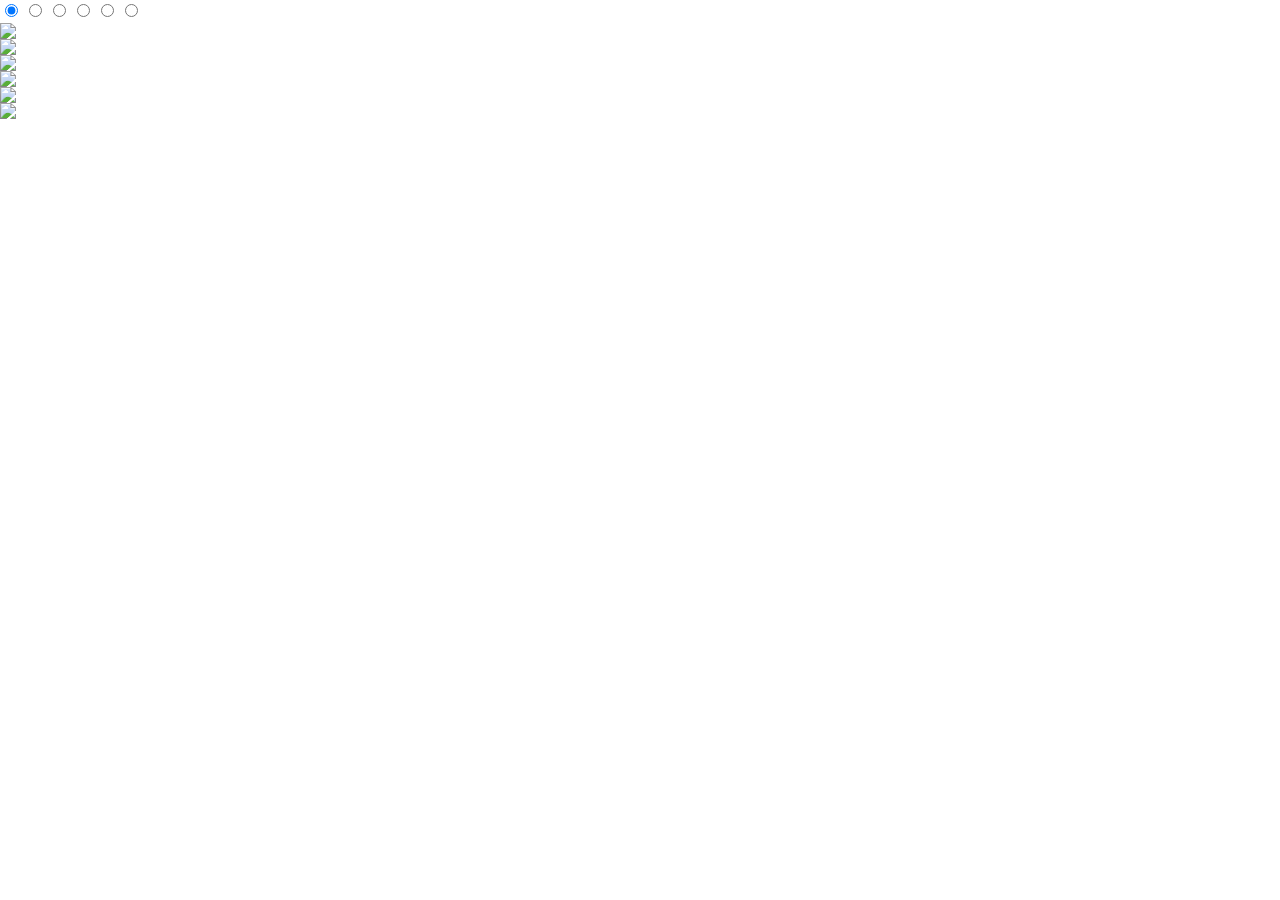
==== commit d019be83: "cube animation changed to normal" ====
--- a/temp/cube.html
+++ b/temp/cube.html
@@ -32,7 +32,6 @@
             overflow: hidden;
         }
 
-        /* 3D Cube */
         .space3d {
             perspective: 1000px;
             width: $cubeWidth;
@@ -120,7 +119,22 @@
 
         #radio-back:checked ~ .faceTile .space3d ._3dbox {
             transform: rotateY(180deg);
-        } */
+        } 
+        
+        @include keyframes(cube-rotation) {
+            0% { @include transform(rotateY(-90deg));}
+            15% { @include transform(rotateY(-90deg));}
+            20% { @include transform(rotateY(0deg));}
+            35% { @include transform(rotateY(0deg));}
+            40% { @include transform(rotateX(90deg));}
+            35% { @include transform(rotateX(90deg));}
+            60% { @include transform(rotateY(180deg));}
+            75% { @include transform(rotateY(180deg));}
+            80% { @include transform(rotateX(-90deg));}
+            95% { @include transform(rotateX(-90deg));}
+            100% { @include transform(rotateY(-90deg));}
+        }
+        */
     </style>
 </head>
 
--- a/assets/css/app.min.css
+++ b/assets/css/app.min.css
@@ -1 +1 @@
-﻿.slick-slider{position:relative;display:block;box-sizing:border-box;-webkit-touch-callout:none;-webkit-user-select:none;-khtml-user-select:none;-moz-user-select:none;-ms-user-select:none;user-select:none;-ms-touch-action:pan-y;touch-action:pan-y;-webkit-tap-highlight-color:transparent}.slick-list{position:relative;overflow:hidden;display:block;margin:0;padding:0}.slick-list:focus{outline:none}.slick-list.dragging{cursor:pointer;cursor:hand}.slick-slider .slick-track,.slick-slider .slick-list{-webkit-transform:translate3d(0, 0, 0);-moz-transform:translate3d(0, 0, 0);-ms-transform:translate3d(0, 0, 0);-o-transform:translate3d(0, 0, 0);transform:translate3d(0, 0, 0)}.slick-track{position:relative;left:0;top:0;display:block;margin-left:auto;margin-right:auto}.slick-track:before,.slick-track:after{content:"";display:table}.slick-track:after{clear:both}.slick-loading .slick-track{visibility:hidden}.slick-slide{float:left;height:100%;min-height:1px;display:none}[dir=rtl] .slick-slide{float:right}.slick-slide img{display:block}.slick-slide.slick-loading img{display:none}.slick-slide.dragging img{pointer-events:none}.slick-initialized .slick-slide{display:block}.slick-loading .slick-slide{visibility:hidden}.slick-vertical .slick-slide{display:block;height:auto;border:1px solid transparent}.slick-arrow.slick-hidden{display:none}#portfolioSec2 #portfolioFilters li::after,#aboutSec5::after,#careerSec4 .secrow2 .slide .v-stretch::after,#careerSec2 .secrow1 .dealSliderScore div:last-child::after,#homeSec5 .secrow1 .testimonialSliderScore div:last-child::after,#homeSec3 #categorySliderLinks .slick-dots li::after,header .connectFloat #connectText,header #scrollToTop,#page_loader .spinner_svg,.absolute-bg,[class*=spriteAfter-]::after{position:absolute;width:auto;height:auto;margin:auto;left:0;right:0;top:0;bottom:0}@font-face{font-family:"Flink";src:local("Flink Regular"),local("Flink-Regular"),url("../fonts/Flink-Regular.woff2") format("woff2"),url("../fonts/Flink-Regular.woff") format("woff");font-weight:normal;font-style:normal}@font-face{font-family:"Flink";src:local("Flink Medium"),local("Flink-Medium"),url("../fonts/Flink-Medium.woff2") format("woff2"),url("../fonts/Flink-Medium.woff") format("woff");font-weight:500;font-style:normal}@font-face{font-family:"Flink";src:local("Flink Bold"),local("Flink-Bold"),url("../fonts/Flink-Bold.woff2") format("woff2"),url("../fonts/Flink-Bold.woff") format("woff");font-weight:bold;font-style:normal}@font-face{font-family:"Flink";src:local("Flink ExtraBold"),local("Flink-ExtraBold"),url("../fonts/Flink-ExtraBold.woff2") format("woff2"),url("../fonts/Flink-ExtraBold.woff") format("woff");font-weight:800;font-style:normal}@font-face{font-family:"Gilroy";src:local("☞Gilroy-Bold"),local("Gilroy-Bold"),url("../fonts/Gilroy-Bold.woff2") format("woff2"),url("../fonts/Gilroy-Bold.woff") format("woff");font-weight:bold;font-style:normal}@font-face{font-family:"Gilroy";src:local("☞Gilroy-Heavy"),local("Gilroy-Heavy"),url("../fonts/Gilroy-Heavy.woff2") format("woff2"),url("../fonts/Gilroy-Heavy.woff") format("woff");font-weight:900;font-style:normal}html{scroll-behavior:smooth}body{font:400 15px/23px "Flink";color:#19181b;background:#fff;margin:0;overflow-x:hidden}@media screen and (min-width: 300px)and (max-width: 767px){body{font-size:calc(0vw + 12px)}}*{outline:none !important;text-decoration:none;box-sizing:border-box !important}*:focus{outline:none !important;text-decoration:none;box-sizing:border-box !important}*:active{outline:none !important;text-decoration:none;box-sizing:border-box !important}a{cursor:pointer;color:inherit}a:focus{cursor:pointer;color:inherit}a:active{cursor:pointer;color:inherit}img{width:100%;height:auto;display:block;margin:auto}i{font-style:italic}section{padding:90px 90px 25px;height:100vh;position:relative;z-index:1;clear:both;overflow:hidden}ul{padding:0;margin:auto;list-style:none}button{background:transparent;border:none;padding:0;margin:auto;cursor:pointer}b{font-weight:bold}strong{font-weight:800}.no-stroke *{stroke-width:none;stroke:none}h1,h2,h3,h4,h5,h6{margin:auto;font-weight:normal}address{font-style:normal}::-webkit-scrollbar{width:10px}::-webkit-scrollbar-track{-webkit-box-shadow:inset 0 0 10px #b3b3b3;border-radius:10px}::-webkit-scrollbar-thumb{border-radius:10px;-webkit-box-shadow:inset 0 0 1000px #999}[class*=spriteAfter-]{position:relative}[class*=spriteAfter-]::after{content:""}[class*=spriteAfter-]::after,[class*=sprite-]{width:36px;height:36px;background:url("../images/sprite-icons.svg") 0 0 / 200% 800% no-repeat;display:block}.spriteAfter-lg::after,.sprite-lg{width:60px;height:60px}.spriteAfter-md::after,.sprite-md{width:36px;height:36px}.spriteAfter-sm::after,.sprite-sm{width:30px;height:30px}.spriteAfter-xs::after,.sprite-xs{width:24px;height:24px}.spriteAfter-xxs::after,.sprite-xxs{width:20px;height:20px}.spriteAfter-ss::after,.sprite-ss{width:16px;height:16px}.icon-1[class*=spriteAfter-]::after,.icon-1{background-position:0 0%}.icon-2[class*=spriteAfter-]::after,.icon-2{background-position:0 14.2857142857%}.icon-3[class*=spriteAfter-]::after,.icon-3{background-position:0 28.5714285714%}.icon-4[class*=spriteAfter-]::after,.icon-4{background-position:0 42.8571428571%}.icon-5[class*=spriteAfter-]::after,.icon-5{background-position:0 57.1428571429%}.icon-6[class*=spriteAfter-]::after,.icon-6{background-position:0 71.4285714286%}.icon-7[class*=spriteAfter-]::after,.icon-7{background-position:0 85.7142857143%}.icon-8[class*=spriteAfter-]::after,.icon-8{background-position:0 100%}.icon-9[class*=spriteAfter-]::after,.icon-9{background-position:0 114.2857142857%}[class*=sprite-client]{width:200px;height:200px;background:url("../images/sprite-client-logos.png") 0% 0% / 200% 3000% no-repeat;display:block}.sprite-client-icon1{background-position:0 0%}.sprite-client-icon2{background-position:0 3.4482758621%}.sprite-client-icon3{background-position:0 6.8965517241%}.sprite-client-icon4{background-position:0 10.3448275862%}.sprite-client-icon5{background-position:0 13.7931034483%}.sprite-client-icon6{background-position:0 17.2413793103%}.sprite-client-icon7{background-position:0 20.6896551724%}.sprite-client-icon8{background-position:0 24.1379310345%}.sprite-client-icon9{background-position:0 27.5862068966%}.sprite-client-icon10{background-position:0 31.0344827586%}.sprite-client-icon11{background-position:0 34.4827586207%}.sprite-client-icon12{background-position:0 37.9310344828%}.sprite-client-icon13{background-position:0 41.3793103448%}.sprite-client-icon14{background-position:0 44.8275862069%}.sprite-client-icon15{background-position:0 48.275862069%}.sprite-client-icon16{background-position:0 51.724137931%}.sprite-client-icon17{background-position:0 55.1724137931%}.sprite-client-icon18{background-position:0 58.6206896552%}.sprite-client-icon19{background-position:0 62.0689655172%}.sprite-client-icon20{background-position:0 65.5172413793%}.sprite-client-icon21{background-position:0 68.9655172414%}.sprite-client-icon22{background-position:0 72.4137931034%}.sprite-client-icon23{background-position:0 75.8620689655%}.sprite-client-icon24{background-position:0 79.3103448276%}.sprite-client-icon25{background-position:0 82.7586206897%}.sprite-client-icon26{background-position:0 86.2068965517%}.sprite-client-icon27{background-position:0 89.6551724138%}.sprite-client-icon28{background-position:0 93.1034482759%}.sprite-client-icon29{background-position:0 96.5517241379%}.sprite-client-icon30{background-position:0 100%}.sprite-client-icon31{background-position:0 103.4482758621%}[class*=sprite-team-member]{width:250px;height:250px;background:url("../images/sprite-team-members.png") 0% 0% / 800% 500% no-repeat;display:block}.sprite-team-member-icon1{background-position:0 0%}.sprite-team-member-icon2{background-position:0 25%}.sprite-team-member-icon3{background-position:0 50%}.sprite-team-member-icon4{background-position:0 75%}.sprite-team-member-icon5{background-position:0 100%}.sprite-team-member-icon6{background-position:0 125%}.btn{width:auto;height:auto;color:#fff;letter-spacing:1.3px;white-space:nowrap;text-decoration:none;display:inline-block;padding:12px 25px;margin:0;border:none;border-radius:25px 25px 25px 0;cursor:pointer;position:relative;-webkit-transition:all .2s ease-in-out;-moz-transition:all .2s ease-in-out;transition:all .2s ease-in-out}.btn::before,.btn::after{position:absolute;content:"";display:block;width:140%;height:100%;left:-20%;z-index:-1000;transition:all ease-in-out .5s;background-repeat:no-repeat}.btn::before{display:none;top:-75%;background-size:10% 10%,20% 20%,15% 15%,20% 20%,18% 18%,10% 10%,15% 15%,10% 10%,18% 18%}.btn::after{display:none;bottom:-75%;background-size:15% 15%,20% 20%,18% 18%,20% 20%,15% 15%,10% 10%,20% 20%}.btn.btn-black-white{background:#19181b}.btn.btn-black-white:focus,.btn.btn-black-white:active,.btn.btn-black-white:hover{color:#19181b;background:#fff}.btn.btn-black-white:focus::before,.btn.btn-black-white:active::before,.btn.btn-black-white:hover::before{background-image:radial-gradient(circle, #ffffff 20%, transparent 20%),radial-gradient(circle, transparent 20%, #ffffff 20%, transparent 30%),radial-gradient(circle, #ffffff 20%, transparent 20%),radial-gradient(circle, #ffffff 20%, transparent 20%),radial-gradient(circle, transparent 10%, #ffffff 15%, transparent 20%),radial-gradient(circle, #ffffff 20%, transparent 20%),radial-gradient(circle, #ffffff 20%, transparent 20%),radial-gradient(circle, #ffffff 20%, transparent 20%),radial-gradient(circle, #ffffff 20%, transparent 20%)}.btn.btn-black-white:focus::after,.btn.btn-black-white:active::after,.btn.btn-black-white:hover::after{background-image:radial-gradient(circle, #ffffff 20%, transparent 20%),radial-gradient(circle, #ffffff 20%, transparent 20%),radial-gradient(circle, transparent 10%, #ffffff 15%, transparent 20%),radial-gradient(circle, #ffffff 20%, transparent 20%),radial-gradient(circle, #ffffff 20%, transparent 20%),radial-gradient(circle, #ffffff 20%, transparent 20%),radial-gradient(circle, #ffffff 20%, transparent 20%)}.btn.btn-black-red{background:#19181b}.btn.btn-black-red:focus,.btn.btn-black-red:active,.btn.btn-black-red:hover{background:#f33}.btn.btn-black-red:focus::before,.btn.btn-black-red:active::before,.btn.btn-black-red:hover::before{background-image:radial-gradient(circle, #FF3333 20%, transparent 20%),radial-gradient(circle, transparent 20%, #FF3333 20%, transparent 30%),radial-gradient(circle, #FF3333 20%, transparent 20%),radial-gradient(circle, #FF3333 20%, transparent 20%),radial-gradient(circle, transparent 10%, #FF3333 15%, transparent 20%),radial-gradient(circle, #FF3333 20%, transparent 20%),radial-gradient(circle, #FF3333 20%, transparent 20%),radial-gradient(circle, #FF3333 20%, transparent 20%),radial-gradient(circle, #FF3333 20%, transparent 20%)}.btn.btn-black-red:focus::after,.btn.btn-black-red:active::after,.btn.btn-black-red:hover::after{background-image:radial-gradient(circle, #FF3333 20%, transparent 20%),radial-gradient(circle, #FF3333 20%, transparent 20%),radial-gradient(circle, transparent 10%, #FF3333 15%, transparent 20%),radial-gradient(circle, #FF3333 20%, transparent 20%),radial-gradient(circle, #FF3333 20%, transparent 20%),radial-gradient(circle, #FF3333 20%, transparent 20%),radial-gradient(circle, #FF3333 20%, transparent 20%)}.btn.btn-red-white{background:#f33}.btn.btn-red-white:focus,.btn.btn-red-white:active,.btn.btn-red-white:hover{color:#f33;background:#fff}.btn.btn-red-white:focus::before,.btn.btn-red-white:active::before,.btn.btn-red-white:hover::before{background-image:radial-gradient(circle, #ffffff 20%, transparent 20%),radial-gradient(circle, transparent 20%, #ffffff 20%, transparent 30%),radial-gradient(circle, #ffffff 20%, transparent 20%),radial-gradient(circle, #ffffff 20%, transparent 20%),radial-gradient(circle, transparent 10%, #ffffff 15%, transparent 20%),radial-gradient(circle, #ffffff 20%, transparent 20%),radial-gradient(circle, #ffffff 20%, transparent 20%),radial-gradient(circle, #ffffff 20%, transparent 20%),radial-gradient(circle, #ffffff 20%, transparent 20%)}.btn.btn-red-white:focus::after,.btn.btn-red-white:active::after,.btn.btn-red-white:hover::after{background-image:radial-gradient(circle, #ffffff 20%, transparent 20%),radial-gradient(circle, #ffffff 20%, transparent 20%),radial-gradient(circle, transparent 10%, #ffffff 15%, transparent 20%),radial-gradient(circle, #ffffff 20%, transparent 20%),radial-gradient(circle, #ffffff 20%, transparent 20%),radial-gradient(circle, #ffffff 20%, transparent 20%),radial-gradient(circle, #ffffff 20%, transparent 20%)}.btn.btn-red-black{background:#f33}.btn.btn-red-black:focus,.btn.btn-red-black:active,.btn.btn-red-black:hover{background:#19181b}.btn.btn-red-black:focus::before,.btn.btn-red-black:active::before,.btn.btn-red-black:hover::before{background-image:radial-gradient(circle, #19181B 20%, transparent 20%),radial-gradient(circle, transparent 20%, #19181B 20%, transparent 30%),radial-gradient(circle, #19181B 20%, transparent 20%),radial-gradient(circle, #19181B 20%, transparent 20%),radial-gradient(circle, transparent 10%, #19181B 15%, transparent 20%),radial-gradient(circle, #19181B 20%, transparent 20%),radial-gradient(circle, #19181B 20%, transparent 20%),radial-gradient(circle, #19181B 20%, transparent 20%),radial-gradient(circle, #19181B 20%, transparent 20%)}.btn.btn-red-black:focus::after,.btn.btn-red-black:active::after,.btn.btn-red-black:hover::after{background-image:radial-gradient(circle, #19181B 20%, transparent 20%),radial-gradient(circle, #19181B 20%, transparent 20%),radial-gradient(circle, transparent 10%, #19181B 15%, transparent 20%),radial-gradient(circle, #19181B 20%, transparent 20%),radial-gradient(circle, #19181B 20%, transparent 20%),radial-gradient(circle, #19181B 20%, transparent 20%),radial-gradient(circle, #19181B 20%, transparent 20%)}.btn:focus::before,.btn:active::before,.btn:hover::before{display:block;animation:btnBubblesTop ease-in-out .75s forwards}.btn:focus::after,.btn:active::after,.btn:hover::after{display:block;animation:btnBubblesBottom ease-in-out .75s forwards}.modal-header::before,.modal-header::after,.modal-footer::before,.modal-footer::after,.clearfix::after,.clearfix::before,.container-fluid::after,.container-fluid::before,.container::after,.container::before,.nav::after,.nav::before,.navbar-collapse::after,.navbar-collapse::before,.navbar-header::after,.navbar-header::before,.navbar::after,.navbar::before,.row::after,.row::before{content:" ";display:table}.modal-header::after,.modal-footer::after,.clearfix::after,.container-fluid::after,.container::after,.nav::after,.navbar-collapse::after,.navbar-header::after,.navbar::after,.row::after{clear:both}::after,::before{-webkit-box-sizing:border-box;-moz-box-sizing:border-box;box-sizing:border-box}.container{width:100%;margin-right:auto;margin-left:auto;display:block;padding-left:10px;padding-right:10px}.container-fluid{width:100%;display:block;padding-left:10px;padding-right:10px}.row{margin-left:-10px;margin-right:-10px}.clearfix{clear:both}@media only screen and (min-width: 1366px){.container{max-width:1400px;padding-left:30px;padding-right:30px}}@media(max-width: 1365px){.container{max-width:1180px}}@media(max-width: 991px){.container{max-width:760px}}@media(max-width: 1199px){.container{max-width:980px}}body .no-padding{padding-left:0;padding-right:0}body .zero-padding{padding-top:0 !important;padding-bottom:0 !important}body .no-pad-left{padding-left:0}body .no-pad-right{padding-right:0}body .no-pad-top{padding-top:0 !important}body .no-pad-bottom{padding-bottom:0 !important}.logoPadding{padding-bottom:10%}.secHeader{margin-bottom:25px;margin-top:15px}.secBlock{padding:50px 0 10px}.secText{padding-bottom:15px}.fixed-bg{background-attachment:fixed;background-size:cover;background-repeat:no-repeat;background-position:center}.contain-bg{background-size:contain;background-repeat:no-repeat;background-position:center}.cover-bg{background-size:cover;background-repeat:no-repeat;background-position:center}.hideflow{overflow:hidden}.showflow{overflow:visible}.sliderNavs{height:40px;left:-60px;right:-60px;z-index:2 !important}.sliderNavs>div{border-radius:50%;width:40px;height:40px;padding:12px 5px;background:#fff;cursor:pointer;text-align:center;box-shadow:0 0px 3px rgba(0,0,0,.15)}.sliderNavs svg{fill:none;stroke:#19181b;stroke-width:1.5;stroke-miterlimit:10;height:16px;display:inline-block;vertical-align:top}.col{position:relative;float:left;padding-left:10px;padding-right:10px}.float-l{float:left}.float-r{float:right}.h-max{height:100%}.h-fold{height:100vh}.h-auto{height:auto}.w-auto{width:auto !important}.w-g-0{width:0%}.w-g-pull-0{right:auto}.w-g-push-0{left:auto}.w-g-offset-0{margin-left:0%}.w-g-1{width:8.3333333333%}.w-g-pull-1{right:8.3333333333%}.w-g-push-1{left:8.3333333333%}.w-g-offset-1{margin-left:8.3333333333%}.w-g-2{width:16.6666666667%}.w-g-pull-2{right:16.6666666667%}.w-g-push-2{left:16.6666666667%}.w-g-offset-2{margin-left:16.6666666667%}.w-g-3{width:25%}.w-g-pull-3{right:25%}.w-g-push-3{left:25%}.w-g-offset-3{margin-left:25%}.w-g-4{width:33.3333333333%}.w-g-pull-4{right:33.3333333333%}.w-g-push-4{left:33.3333333333%}.w-g-offset-4{margin-left:33.3333333333%}.w-g-5{width:41.6666666667%}.w-g-pull-5{right:41.6666666667%}.w-g-push-5{left:41.6666666667%}.w-g-offset-5{margin-left:41.6666666667%}.w-g-6{width:50%}.w-g-pull-6{right:50%}.w-g-push-6{left:50%}.w-g-offset-6{margin-left:50%}.w-g-7{width:58.3333333333%}.w-g-pull-7{right:58.3333333333%}.w-g-push-7{left:58.3333333333%}.w-g-offset-7{margin-left:58.3333333333%}.w-g-8{width:66.6666666667%}.w-g-pull-8{right:66.6666666667%}.w-g-push-8{left:66.6666666667%}.w-g-offset-8{margin-left:66.6666666667%}.w-g-9{width:75%}.w-g-pull-9{right:75%}.w-g-push-9{left:75%}.w-g-offset-9{margin-left:75%}.w-g-10{width:83.3333333333%}.w-g-pull-10{right:83.3333333333%}.w-g-push-10{left:83.3333333333%}.w-g-offset-10{margin-left:83.3333333333%}.w-g-11{width:91.6666666667%}.w-g-pull-11{right:91.6666666667%}.w-g-push-11{left:91.6666666667%}.w-g-offset-11{margin-left:91.6666666667%}.w-g-12{width:100%}.w-g-pull-12{right:100%}.w-g-push-12{left:100%}.w-g-offset-12{margin-left:100%}.w-0{width:0%}.w-pull-0{right:auto}.w-push-0{left:auto}.w-offset-0{margin-left:0%}.w-1{width:10%}.w-pull-1{right:10%}.w-push-1{left:10%}.w-offset-1{margin-left:10%}.w-2{width:20%}.w-pull-2{right:20%}.w-push-2{left:20%}.w-offset-2{margin-left:20%}.w-3{width:30%}.w-pull-3{right:30%}.w-push-3{left:30%}.w-offset-3{margin-left:30%}.w-4{width:40%}.w-pull-4{right:40%}.w-push-4{left:40%}.w-offset-4{margin-left:40%}.w-5{width:50%}.w-pull-5{right:50%}.w-push-5{left:50%}.w-offset-5{margin-left:50%}.w-6{width:60%}.w-pull-6{right:60%}.w-push-6{left:60%}.w-offset-6{margin-left:60%}.w-7{width:70%}.w-pull-7{right:70%}.w-push-7{left:70%}.w-offset-7{margin-left:70%}.w-8{width:80%}.w-pull-8{right:80%}.w-push-8{left:80%}.w-offset-8{margin-left:80%}.w-9{width:90%}.w-pull-9{right:90%}.w-push-9{left:90%}.w-offset-9{margin-left:90%}.w-10{width:100%}.w-pull-10{right:100%}.w-push-10{left:100%}.w-offset-10{margin-left:100%}.text-left{text-align:left}.text-right{text-align:right}.text-center{text-align:center}.text-justify{text-align:justify}.text-nowrap{white-space:nowrap}.d-block{display:block}.d-inline{display:inline-block}.d-flex{display:-webkit-box;display:-webkit-flex;display:-ms-flexbox;display:flex;-webkit-box-pack:center;-webkit-justify-content:center;-ms-flex-pack:center;justify-content:center}.d-none{display:none}.d-table{display:table;width:100%;table-layout:fixed}.d-table>.cell{display:table-cell;vertical-align:middle;float:none}.d-table>.cell.v-top{vertical-align:top}.d-table>.cell.v-middle{vertical-align:middle}.d-table>.cell.v-bottom{vertical-align:bottom}.d-table>.cell.v-base{vertical-align:baseline}.d-table.row{width:auto}.cell{padding-left:10px;padding-right:10px}.d-flex>.v-top{-ms-flex-item-align:flex-start;align-self:flex-start}.d-flex>.v-middle{-ms-flex-item-align:center;align-self:center}.d-flex>.v-bottom{-ms-flex-item-align:flex-end;align-self:flex-end}.d-flex>.v-base{-ms-flex-item-align:baseline;align-self:baseline}.v-stretch{display:-webkit-box;display:-webkit-flex;display:-ms-flexbox;display:flex;-webkit-box-orient:vertical;-webkit-box-direction:normal;-webkit-flex-direction:column;-ms-flex-direction:column;flex-direction:column;-webkit-box-pack:justify;-webkit-justify-content:space-between;-ms-flex-pack:justify;justify-content:space-between;-webkit-box-align:start;-webkit-align-items:flex-start;-ms-flex-align:start;align-items:flex-start}.v-stretch.text-center{-webkit-box-align:center;-webkit-align-items:center;-ms-flex-align:center;align-items:center}.v-stretch.text-right{-webkit-box-align:end;-webkit-align-items:flex-end;-ms-flex-align:end;align-items:flex-end}.v-top{vertical-align:top}.v-middle{vertical-align:middle}.v-bottom{vertical-align:bottom}.v-base{vertical-align:baseline}.i-inline{width:auto;height:auto;min-height:auto;min-width:auto;max-width:100%;max-height:100%}.i-fit{width:100%;height:100%;min-height:auto;min-width:auto;max-width:100%;max-height:100%}.i-cover{width:auto;height:auto;min-height:100%;min-width:100%;max-width:none;max-height:none}.m-auto{margin:auto}.m-left{margin-left:0 !important}.m-right{margin-right:0 !important}.pos-rel{position:relative;z-index:1}.pos-rel>*{z-index:1}.pos-rel .absolute-bg{z-index:0}.absolute-bg{z-index:0}.fs0{font-size:12px;line-height:1.6}.fs1,.btn{font-size:13px;line-height:1.6}@media screen and (min-width: 300px)and (max-width: 767px){.fs1,.btn{font-size:calc(0vw + 12px)}}.fs2,#contactSec1 .secrow1 .input-wrapper .form-control{font-size:16px;line-height:1.6;letter-spacing:.4px}@media screen and (min-width: 300px)and (max-width: 767px){.fs2,#contactSec1 .secrow1 .input-wrapper .form-control{font-size:calc(0vw + 14px)}}.fs3{font-size:18px;line-height:1.6}@media screen and (min-width: 300px)and (max-width: 767px){.fs3{font-size:calc(0vw + 16px)}}.fs4{font-size:22px;line-height:1.6}@media screen and (min-width: 300px)and (max-width: 767px){.fs4{font-size:calc(0vw + 18px)}}.fs5{font-size:30px;line-height:1.3}@media screen and (min-width: 360px)and (max-width: 767px){.fs5{font-size:calc(0vw + 24px)}}@media screen and (min-width: 300px)and (max-width: 359px){.fs5{font-size:calc(6.7796610169vw - 0.3389830508px)}}.fs6{font-size:36px;line-height:1.3}@media screen and (min-width: 360px)and (max-width: 767px){.fs6{font-size:calc(0vw + 24px)}}@media screen and (min-width: 300px)and (max-width: 359px){.fs6{font-size:calc(6.7796610169vw - 0.3389830508px)}}.hs1{font-size:100px;line-height:1}@media screen and (min-width: 360px)and (max-width: 767px){.hs1{font-size:calc(0vw + 50px)}}@media screen and (min-width: 300px)and (max-width: 359px){.hs1{font-size:calc(20.3389830508vw - 23.0169491525px)}}.hs2{font-size:80px;line-height:1}@media screen and (min-width: 360px)and (max-width: 767px){.hs2{font-size:calc(0vw + 45px)}}@media screen and (min-width: 300px)and (max-width: 359px){.hs2{font-size:calc(15.2542372881vw - 9.7627118644px)}}.hs3{font-size:50px;line-height:1.2}@media screen and (min-width: 360px)and (max-width: 767px){.hs3{font-size:calc(0vw + 28px)}}@media screen and (min-width: 300px)and (max-width: 359px){.hs3{font-size:calc(10.1694915254vw - 8.5084745763px)}}.hs4{font-size:45px;line-height:1.15}@media screen and (min-width: 360px)and (max-width: 767px){.hs4{font-size:calc(0vw + 28px)}}@media screen and (min-width: 300px)and (max-width: 359px){.hs4{font-size:calc(10.1694915254vw - 8.5084745763px)}}.hs5{font-size:38px;line-height:1.1}@media screen and (min-width: 360px)and (max-width: 767px){.hs5{font-size:calc(0vw + 24px)}}@media screen and (min-width: 300px)and (max-width: 359px){.hs5{font-size:calc(6.7796610169vw - 0.3389830508px)}}.ttu,.btn{text-transform:uppercase}.ttc{text-transform:capitalize}.fsi{font-style:italic}.ff1{font-family:"Flink"}.ff2,.btn{font-family:"Gilroy"}.fw1{font-weight:100}.fw2{font-weight:200}.fw3{font-weight:300}.fw4{font-weight:400}.fw5{font-weight:500}.fw6{font-weight:600}.fw7{font-weight:700}.fw8{font-weight:800}.fw9{font-weight:900}.fwb{font-weight:bold}.fc1{color:#fff;fill:#fff;stroke:#fff}.bg1{background-color:#fff}.bc1{border-color:#fff}.fc2{color:#000;fill:#000;stroke:#000}.bg2{background-color:#000}.bc2{border-color:#000}.fc3{color:#19181b;fill:#19181b;stroke:#19181b}.bg3{background-color:#19181b}.bc3{border-color:#19181b}.fc4{color:#999;fill:#999;stroke:#999}.bg4{background-color:#999}.bc4{border-color:#999}.fc5{color:#b3b3b3;fill:#b3b3b3;stroke:#b3b3b3}.bg5{background-color:#b3b3b3}.bc5{border-color:#b3b3b3}.fc6{color:#e3e7e8;fill:#e3e7e8;stroke:#e3e7e8}.bg6{background-color:#e3e7e8}.bc6{border-color:#e3e7e8}.fc7{color:#f33;fill:#f33;stroke:#f33}.bg7{background-color:#f33}.bc7{border-color:#f33}.fc8{color:#fc3;fill:#fc3;stroke:#fc3}.bg8{background-color:#fc3}.bc8{border-color:#fc3}.fc9{color:#f90;fill:#f90;stroke:#f90}.bg9{background-color:#f90}.bc9{border-color:#f90}.fc10{color:#f2f2f2;fill:#f2f2f2;stroke:#f2f2f2}.bg10{background-color:#f2f2f2}.bc10{border-color:#f2f2f2}.bs-white{box-shadow:0 0px 4px rgba(25,24,27,.2)}.bs-gray{box-shadow:0 1px 4px rgba(25,24,27,.2)}.br-0{border-radius:0}.br-4{border-radius:4px}.br-6{border-radius:6px}.br-8{border-radius:8px}.br-12{border-radius:12px}.br-circle{border-radius:50%}@media only screen and (min-width: 320px){.loading,.animate{opacity:0}.animated{-webkit-animation-duration:1s;-moz-animation-duration:1s;animation-duration:1s;-webkit-animation-fill-mode:forwards;-moz-animation-fill-mode:forwards;animation-fill-mode:forwards}.animated.slow{-webkit-animation-duration:1.5s;-moz-animation-duration:1.5s;animation-duration:1.5s}.animated.fast{-webkit-animation-duration:.5s;-moz-animation-duration:.5s;animation-duration:.5s}.fadeIn{opacity:0;-webkit-animation-name:fadeIn;-moz-animation-name:fadeIn;animation-name:fadeIn}@-webkit-keyframes fadeIn{0%{opacity:0;-webkit-transform:none;-moz-transform:none;transform:none}to{opacity:1;-webkit-transform:none;-moz-transform:none;transform:none}}@-moz-keyframes fadeIn{0%{opacity:0;-webkit-transform:none;-moz-transform:none;transform:none}to{opacity:1;-webkit-transform:none;-moz-transform:none;transform:none}}@keyframes fadeIn{0%{opacity:0;-webkit-transform:none;-moz-transform:none;transform:none}to{opacity:1;-webkit-transform:none;-moz-transform:none;transform:none}}.fadeInUp{opacity:0;-webkit-animation-name:fadeInUp;-moz-animation-name:fadeInUp;animation-name:fadeInUp}@-webkit-keyframes fadeInUp{0%{opacity:0;-webkit-transform:translate3d(0, 30px, 0);-moz-transform:translate3d(0, 30px, 0);transform:translate3d(0, 30px, 0)}to{opacity:1;-webkit-transform:none;-moz-transform:none;transform:none}}@-moz-keyframes fadeInUp{0%{opacity:0;-webkit-transform:translate3d(0, 30px, 0);-moz-transform:translate3d(0, 30px, 0);transform:translate3d(0, 30px, 0)}to{opacity:1;-webkit-transform:none;-moz-transform:none;transform:none}}@keyframes fadeInUp{0%{opacity:0;-webkit-transform:translate3d(0, 30px, 0);-moz-transform:translate3d(0, 30px, 0);transform:translate3d(0, 30px, 0)}to{opacity:1;-webkit-transform:none;-moz-transform:none;transform:none}}.fadeInRight{opacity:0;-webkit-animation-name:fadeInRight;-moz-animation-name:fadeInRight;animation-name:fadeInRight}@-webkit-keyframes fadeInRight{0%{opacity:0;-webkit-transform:translate3d(30px, 0, 0);-moz-transform:translate3d(30px, 0, 0);transform:translate3d(30px, 0, 0)}to{opacity:1;-webkit-transform:none;-moz-transform:none;transform:none}}@-moz-keyframes fadeInRight{0%{opacity:0;-webkit-transform:translate3d(30px, 0, 0);-moz-transform:translate3d(30px, 0, 0);transform:translate3d(30px, 0, 0)}to{opacity:1;-webkit-transform:none;-moz-transform:none;transform:none}}@keyframes fadeInRight{0%{opacity:0;-webkit-transform:translate3d(30px, 0, 0);-moz-transform:translate3d(30px, 0, 0);transform:translate3d(30px, 0, 0)}to{opacity:1;-webkit-transform:none;-moz-transform:none;transform:none}}.fadeInDown{opacity:0;-webkit-animation-name:fadeInDown;-moz-animation-name:fadeInDown;animation-name:fadeInDown}@-webkit-keyframes fadeInDown{0%{opacity:0;-webkit-transform:translate3d(0, -30px, 0);-moz-transform:translate3d(0, -30px, 0);transform:translate3d(0, -30px, 0)}to{opacity:1;-webkit-transform:none;-moz-transform:none;transform:none}}@-moz-keyframes fadeInDown{0%{opacity:0;-webkit-transform:translate3d(0, -30px, 0);-moz-transform:translate3d(0, -30px, 0);transform:translate3d(0, -30px, 0)}to{opacity:1;-webkit-transform:none;-moz-transform:none;transform:none}}@keyframes fadeInDown{0%{opacity:0;-webkit-transform:translate3d(0, -30px, 0);-moz-transform:translate3d(0, -30px, 0);transform:translate3d(0, -30px, 0)}to{opacity:1;-webkit-transform:none;-moz-transform:none;transform:none}}.fadeInLeft{opacity:0;-webkit-animation-name:fadeInLeft;-moz-animation-name:fadeInLeft;animation-name:fadeInLeft}@-webkit-keyframes fadeInLeft{0%{opacity:0;-webkit-transform:translate3d(-30px, 0, 0);-moz-transform:translate3d(-30px, 0, 0);transform:translate3d(-30px, 0, 0)}to{opacity:1;-webkit-transform:none;-moz-transform:none;transform:none}}@-moz-keyframes fadeInLeft{0%{opacity:0;-webkit-transform:translate3d(-30px, 0, 0);-moz-transform:translate3d(-30px, 0, 0);transform:translate3d(-30px, 0, 0)}to{opacity:1;-webkit-transform:none;-moz-transform:none;transform:none}}@keyframes fadeInLeft{0%{opacity:0;-webkit-transform:translate3d(-30px, 0, 0);-moz-transform:translate3d(-30px, 0, 0);transform:translate3d(-30px, 0, 0)}to{opacity:1;-webkit-transform:none;-moz-transform:none;transform:none}}.fadeInExplode{opacity:0;-webkit-animation-name:fadeInExplode;-moz-animation-name:fadeInExplode;animation-name:fadeInExplode}@-webkit-keyframes fadeInExplode{0%{opacity:0;-webkit-transform:scale3d(0.3, 0.3, 0.3);-moz-transform:scale3d(0.3, 0.3, 0.3);transform:scale3d(0.3, 0.3, 0.3)}to{opacity:1;-webkit-transform:scale3d(1, 1, 1);-moz-transform:scale3d(1, 1, 1);transform:scale3d(1, 1, 1)}}@-moz-keyframes fadeInExplode{0%{opacity:0;-webkit-transform:scale3d(0.3, 0.3, 0.3);-moz-transform:scale3d(0.3, 0.3, 0.3);transform:scale3d(0.3, 0.3, 0.3)}to{opacity:1;-webkit-transform:scale3d(1, 1, 1);-moz-transform:scale3d(1, 1, 1);transform:scale3d(1, 1, 1)}}@keyframes fadeInExplode{0%{opacity:0;-webkit-transform:scale3d(0.3, 0.3, 0.3);-moz-transform:scale3d(0.3, 0.3, 0.3);transform:scale3d(0.3, 0.3, 0.3)}to{opacity:1;-webkit-transform:scale3d(1, 1, 1);-moz-transform:scale3d(1, 1, 1);transform:scale3d(1, 1, 1)}}.fadeInShrink{opacity:0;-webkit-animation-name:fadeInShrink;-moz-animation-name:fadeInShrink;animation-name:fadeInShrink;-webkit-transition:all .6s cubic-bezier(0.77, 0, 0.175, 1) .8s;-moz-transition:all .6s cubic-bezier(0.77, 0, 0.175, 1) .8s;transition:all .6s cubic-bezier(0.77, 0, 0.175, 1) .8s}@-webkit-keyframes fadeInShrink{0%{opacity:0;-webkit-transform:scale3d(1.3, 1.3, 1.3);-moz-transform:scale3d(1.3, 1.3, 1.3);transform:scale3d(1.3, 1.3, 1.3)}to{opacity:1;-webkit-transform:scale3d(1, 1, 1);-moz-transform:scale3d(1, 1, 1);transform:scale3d(1, 1, 1)}}@-moz-keyframes fadeInShrink{0%{opacity:0;-webkit-transform:scale3d(1.3, 1.3, 1.3);-moz-transform:scale3d(1.3, 1.3, 1.3);transform:scale3d(1.3, 1.3, 1.3)}to{opacity:1;-webkit-transform:scale3d(1, 1, 1);-moz-transform:scale3d(1, 1, 1);transform:scale3d(1, 1, 1)}}@keyframes fadeInShrink{0%{opacity:0;-webkit-transform:scale3d(1.3, 1.3, 1.3);-moz-transform:scale3d(1.3, 1.3, 1.3);transform:scale3d(1.3, 1.3, 1.3)}to{opacity:1;-webkit-transform:scale3d(1, 1, 1);-moz-transform:scale3d(1, 1, 1);transform:scale3d(1, 1, 1)}}@-webkit-keyframes bgScrollLeft{0%{background-position:0%}to{background-position:90000%}}@-moz-keyframes bgScrollLeft{0%{background-position:0%}to{background-position:90000%}}@keyframes bgScrollLeft{0%{background-position:0%}to{background-position:90000%}}@-webkit-keyframes bgScrollRight{0%{background-position:0%}to{background-position:-90000%}}@-moz-keyframes bgScrollRight{0%{background-position:0%}to{background-position:-90000%}}@keyframes bgScrollRight{0%{background-position:0%}to{background-position:-90000%}}@-webkit-keyframes bounce{from,20%,53%,to{-webkit-animation-timing-function:cubic-bezier(0.215, 0.61, 0.355, 1);-moz-animation-timing-function:cubic-bezier(0.215, 0.61, 0.355, 1);animation-timing-function:cubic-bezier(0.215, 0.61, 0.355, 1);-webkit-transform:translate3d(0, 0, 0);-moz-transform:translate3d(0, 0, 0);transform:translate3d(0, 0, 0)}40%,43%{-webkit-animation-timing-function:cubic-bezier(0.755, 0.05, 0.855, 0.06);-moz-animation-timing-function:cubic-bezier(0.755, 0.05, 0.855, 0.06);animation-timing-function:cubic-bezier(0.755, 0.05, 0.855, 0.06);-webkit-transform:translate3d(0, -30px, 0) scaleY(1.1);-moz-transform:translate3d(0, -30px, 0) scaleY(1.1);transform:translate3d(0, -30px, 0) scaleY(1.1)}70%{-webkit-animation-timing-function:cubic-bezier(0.755, 0.05, 0.855, 0.06);-moz-animation-timing-function:cubic-bezier(0.755, 0.05, 0.855, 0.06);animation-timing-function:cubic-bezier(0.755, 0.05, 0.855, 0.06);-webkit-transform:translate3d(0, -15px, 0) scaleY(1.05);-moz-transform:translate3d(0, -15px, 0) scaleY(1.05);transform:translate3d(0, -15px, 0) scaleY(1.05)}80%{-webkit-transition-timing-function:cubic-bezier(0.215, 0.61, 0.355, 1);-moz-transition-timing-function:cubic-bezier(0.215, 0.61, 0.355, 1);transition-timing-function:cubic-bezier(0.215, 0.61, 0.355, 1);-webkit-transform:translate3d(0, 0, 0) scaleY(0.95);-moz-transform:translate3d(0, 0, 0) scaleY(0.95);transform:translate3d(0, 0, 0) scaleY(0.95)}90%{-webkit-transform:translate3d(0, -4px, 0) scaleY(1.02);-moz-transform:translate3d(0, -4px, 0) scaleY(1.02);transform:translate3d(0, -4px, 0) scaleY(1.02)}}@-moz-keyframes bounce{from,20%,53%,to{-webkit-animation-timing-function:cubic-bezier(0.215, 0.61, 0.355, 1);-moz-animation-timing-function:cubic-bezier(0.215, 0.61, 0.355, 1);animation-timing-function:cubic-bezier(0.215, 0.61, 0.355, 1);-webkit-transform:translate3d(0, 0, 0);-moz-transform:translate3d(0, 0, 0);transform:translate3d(0, 0, 0)}40%,43%{-webkit-animation-timing-function:cubic-bezier(0.755, 0.05, 0.855, 0.06);-moz-animation-timing-function:cubic-bezier(0.755, 0.05, 0.855, 0.06);animation-timing-function:cubic-bezier(0.755, 0.05, 0.855, 0.06);-webkit-transform:translate3d(0, -30px, 0) scaleY(1.1);-moz-transform:translate3d(0, -30px, 0) scaleY(1.1);transform:translate3d(0, -30px, 0) scaleY(1.1)}70%{-webkit-animation-timing-function:cubic-bezier(0.755, 0.05, 0.855, 0.06);-moz-animation-timing-function:cubic-bezier(0.755, 0.05, 0.855, 0.06);animation-timing-function:cubic-bezier(0.755, 0.05, 0.855, 0.06);-webkit-transform:translate3d(0, -15px, 0) scaleY(1.05);-moz-transform:translate3d(0, -15px, 0) scaleY(1.05);transform:translate3d(0, -15px, 0) scaleY(1.05)}80%{-webkit-transition-timing-function:cubic-bezier(0.215, 0.61, 0.355, 1);-moz-transition-timing-function:cubic-bezier(0.215, 0.61, 0.355, 1);transition-timing-function:cubic-bezier(0.215, 0.61, 0.355, 1);-webkit-transform:translate3d(0, 0, 0) scaleY(0.95);-moz-transform:translate3d(0, 0, 0) scaleY(0.95);transform:translate3d(0, 0, 0) scaleY(0.95)}90%{-webkit-transform:translate3d(0, -4px, 0) scaleY(1.02);-moz-transform:translate3d(0, -4px, 0) scaleY(1.02);transform:translate3d(0, -4px, 0) scaleY(1.02)}}@keyframes bounce{from,20%,53%,to{-webkit-animation-timing-function:cubic-bezier(0.215, 0.61, 0.355, 1);-moz-animation-timing-function:cubic-bezier(0.215, 0.61, 0.355, 1);animation-timing-function:cubic-bezier(0.215, 0.61, 0.355, 1);-webkit-transform:translate3d(0, 0, 0);-moz-transform:translate3d(0, 0, 0);transform:translate3d(0, 0, 0)}40%,43%{-webkit-animation-timing-function:cubic-bezier(0.755, 0.05, 0.855, 0.06);-moz-animation-timing-function:cubic-bezier(0.755, 0.05, 0.855, 0.06);animation-timing-function:cubic-bezier(0.755, 0.05, 0.855, 0.06);-webkit-transform:translate3d(0, -30px, 0) scaleY(1.1);-moz-transform:translate3d(0, -30px, 0) scaleY(1.1);transform:translate3d(0, -30px, 0) scaleY(1.1)}70%{-webkit-animation-timing-function:cubic-bezier(0.755, 0.05, 0.855, 0.06);-moz-animation-timing-function:cubic-bezier(0.755, 0.05, 0.855, 0.06);animation-timing-function:cubic-bezier(0.755, 0.05, 0.855, 0.06);-webkit-transform:translate3d(0, -15px, 0) scaleY(1.05);-moz-transform:translate3d(0, -15px, 0) scaleY(1.05);transform:translate3d(0, -15px, 0) scaleY(1.05)}80%{-webkit-transition-timing-function:cubic-bezier(0.215, 0.61, 0.355, 1);-moz-transition-timing-function:cubic-bezier(0.215, 0.61, 0.355, 1);transition-timing-function:cubic-bezier(0.215, 0.61, 0.355, 1);-webkit-transform:translate3d(0, 0, 0) scaleY(0.95);-moz-transform:translate3d(0, 0, 0) scaleY(0.95);transform:translate3d(0, 0, 0) scaleY(0.95)}90%{-webkit-transform:translate3d(0, -4px, 0) scaleY(1.02);-moz-transform:translate3d(0, -4px, 0) scaleY(1.02);transform:translate3d(0, -4px, 0) scaleY(1.02)}}@-webkit-keyframes btnBubblesTop{0%{background-position:5% 90%,10% 90%,10% 90%,15% 90%,25% 90%,25% 90%,40% 90%,55% 90%,70% 90%}50%{background-position:0% 80%,0% 20%,10% 40%,20% 0%,30% 30%,22% 50%,50% 50%,65% 20%,90% 30%}100%{background-position:0% 70%,0% 10%,10% 30%,20% -10%,30% 20%,22% 40%,50% 40%,65% 10%,90% 20%;background-size:0% 0%,0% 0%,0% 0%,0% 0%,0% 0%,0% 0%}}@-moz-keyframes btnBubblesTop{0%{background-position:5% 90%,10% 90%,10% 90%,15% 90%,25% 90%,25% 90%,40% 90%,55% 90%,70% 90%}50%{background-position:0% 80%,0% 20%,10% 40%,20% 0%,30% 30%,22% 50%,50% 50%,65% 20%,90% 30%}100%{background-position:0% 70%,0% 10%,10% 30%,20% -10%,30% 20%,22% 40%,50% 40%,65% 10%,90% 20%;background-size:0% 0%,0% 0%,0% 0%,0% 0%,0% 0%,0% 0%}}@keyframes btnBubblesTop{0%{background-position:5% 90%,10% 90%,10% 90%,15% 90%,25% 90%,25% 90%,40% 90%,55% 90%,70% 90%}50%{background-position:0% 80%,0% 20%,10% 40%,20% 0%,30% 30%,22% 50%,50% 50%,65% 20%,90% 30%}100%{background-position:0% 70%,0% 10%,10% 30%,20% -10%,30% 20%,22% 40%,50% 40%,65% 10%,90% 20%;background-size:0% 0%,0% 0%,0% 0%,0% 0%,0% 0%,0% 0%}}@-webkit-keyframes btnBubblesBottom{0%{background-position:10% -10%,30% 10%,55% -10%,70% -10%,85% -10%,70% -10%,70% 0%}50%{background-position:0% 80%,20% 80%,45% 60%,60% 100%,75% 70%,95% 60%,105% 0%}100%{background-position:0% 90%,20% 90%,45% 70%,60% 110%,75% 80%,95% 70%,110% 10%;background-size:0% 0%,0% 0%,0% 0%,0% 0%,0% 0%,0% 0%}}@-moz-keyframes btnBubblesBottom{0%{background-position:10% -10%,30% 10%,55% -10%,70% -10%,85% -10%,70% -10%,70% 0%}50%{background-position:0% 80%,20% 80%,45% 60%,60% 100%,75% 70%,95% 60%,105% 0%}100%{background-position:0% 90%,20% 90%,45% 70%,60% 110%,75% 80%,95% 70%,110% 10%;background-size:0% 0%,0% 0%,0% 0%,0% 0%,0% 0%,0% 0%}}@keyframes btnBubblesBottom{0%{background-position:10% -10%,30% 10%,55% -10%,70% -10%,85% -10%,70% -10%,70% 0%}50%{background-position:0% 80%,20% 80%,45% 60%,60% 100%,75% 70%,95% 60%,105% 0%}100%{background-position:0% 90%,20% 90%,45% 70%,60% 110%,75% 80%,95% 70%,110% 10%;background-size:0% 0%,0% 0%,0% 0%,0% 0%,0% 0%,0% 0%}}@-webkit-keyframes bounceInLeft{from,60%,75%,90%,to{-webkit-animation-timing-function:cubic-bezier(0.215, 0.61, 0.355, 1);-moz-animation-timing-function:cubic-bezier(0.215, 0.61, 0.355, 1);animation-timing-function:cubic-bezier(0.215, 0.61, 0.355, 1)}0%{opacity:0;-webkit-transform:translate3d(-3000px, 0, 0) scaleX(3);-moz-transform:translate3d(-3000px, 0, 0) scaleX(3);transform:translate3d(-3000px, 0, 0) scaleX(3)}60%{opacity:1;-webkit-transform:translate3d(25px, 0, 0) scaleX(1);-moz-transform:translate3d(25px, 0, 0) scaleX(1);transform:translate3d(25px, 0, 0) scaleX(1)}75%{-webkit-transform:translate3d(-10px, 0, 0) scaleX(0.98);-moz-transform:translate3d(-10px, 0, 0) scaleX(0.98);transform:translate3d(-10px, 0, 0) scaleX(0.98)}90%{-webkit-transform:translate3d(5px, 0, 0) scaleX(0.995);-moz-transform:translate3d(5px, 0, 0) scaleX(0.995);transform:translate3d(5px, 0, 0) scaleX(0.995)}to{-webkit-transform:translate3d(0, 0, 0) scaleX(1);-moz-transform:translate3d(0, 0, 0) scaleX(1);transform:translate3d(0, 0, 0) scaleX(1)}}@-moz-keyframes bounceInLeft{from,60%,75%,90%,to{-webkit-animation-timing-function:cubic-bezier(0.215, 0.61, 0.355, 1);-moz-animation-timing-function:cubic-bezier(0.215, 0.61, 0.355, 1);animation-timing-function:cubic-bezier(0.215, 0.61, 0.355, 1)}0%{opacity:0;-webkit-transform:translate3d(-3000px, 0, 0) scaleX(3);-moz-transform:translate3d(-3000px, 0, 0) scaleX(3);transform:translate3d(-3000px, 0, 0) scaleX(3)}60%{opacity:1;-webkit-transform:translate3d(25px, 0, 0) scaleX(1);-moz-transform:translate3d(25px, 0, 0) scaleX(1);transform:translate3d(25px, 0, 0) scaleX(1)}75%{-webkit-transform:translate3d(-10px, 0, 0) scaleX(0.98);-moz-transform:translate3d(-10px, 0, 0) scaleX(0.98);transform:translate3d(-10px, 0, 0) scaleX(0.98)}90%{-webkit-transform:translate3d(5px, 0, 0) scaleX(0.995);-moz-transform:translate3d(5px, 0, 0) scaleX(0.995);transform:translate3d(5px, 0, 0) scaleX(0.995)}to{-webkit-transform:translate3d(0, 0, 0) scaleX(1);-moz-transform:translate3d(0, 0, 0) scaleX(1);transform:translate3d(0, 0, 0) scaleX(1)}}@keyframes bounceInLeft{from,60%,75%,90%,to{-webkit-animation-timing-function:cubic-bezier(0.215, 0.61, 0.355, 1);-moz-animation-timing-function:cubic-bezier(0.215, 0.61, 0.355, 1);animation-timing-function:cubic-bezier(0.215, 0.61, 0.355, 1)}0%{opacity:0;-webkit-transform:translate3d(-3000px, 0, 0) scaleX(3);-moz-transform:translate3d(-3000px, 0, 0) scaleX(3);transform:translate3d(-3000px, 0, 0) scaleX(3)}60%{opacity:1;-webkit-transform:translate3d(25px, 0, 0) scaleX(1);-moz-transform:translate3d(25px, 0, 0) scaleX(1);transform:translate3d(25px, 0, 0) scaleX(1)}75%{-webkit-transform:translate3d(-10px, 0, 0) scaleX(0.98);-moz-transform:translate3d(-10px, 0, 0) scaleX(0.98);transform:translate3d(-10px, 0, 0) scaleX(0.98)}90%{-webkit-transform:translate3d(5px, 0, 0) scaleX(0.995);-moz-transform:translate3d(5px, 0, 0) scaleX(0.995);transform:translate3d(5px, 0, 0) scaleX(0.995)}to{-webkit-transform:translate3d(0, 0, 0) scaleX(1);-moz-transform:translate3d(0, 0, 0) scaleX(1);transform:translate3d(0, 0, 0) scaleX(1)}}.animated.bounceInLeft{-webkit-animation-name:bounceInLeft;-moz-animation-name:bounceInLeft;animation-name:bounceInLeft}@-webkit-keyframes bounceInRight{from,60%,75%,90%,to{-webkit-animation-timing-function:cubic-bezier(0.215, 0.61, 0.355, 1);-moz-animation-timing-function:cubic-bezier(0.215, 0.61, 0.355, 1);animation-timing-function:cubic-bezier(0.215, 0.61, 0.355, 1)}0%{opacity:0;-webkit-transform:translate3d(3000px, 0, 0) scaleX(3);-moz-transform:translate3d(3000px, 0, 0) scaleX(3);transform:translate3d(3000px, 0, 0) scaleX(3)}60%{opacity:1;-webkit-transform:translate3d(-25px, 0, 0) scaleX(1);-moz-transform:translate3d(-25px, 0, 0) scaleX(1);transform:translate3d(-25px, 0, 0) scaleX(1)}75%{-webkit-transform:translate3d(10px, 0, 0) scaleX(0.98);-moz-transform:translate3d(10px, 0, 0) scaleX(0.98);transform:translate3d(10px, 0, 0) scaleX(0.98)}90%{-webkit-transform:translate3d(-5px, 0, 0) scaleX(0.995);-moz-transform:translate3d(-5px, 0, 0) scaleX(0.995);transform:translate3d(-5px, 0, 0) scaleX(0.995)}to{-webkit-transform:translate3d(0, 0, 0) scaleX(1);-moz-transform:translate3d(0, 0, 0) scaleX(1);transform:translate3d(0, 0, 0) scaleX(1)}}@-moz-keyframes bounceInRight{from,60%,75%,90%,to{-webkit-animation-timing-function:cubic-bezier(0.215, 0.61, 0.355, 1);-moz-animation-timing-function:cubic-bezier(0.215, 0.61, 0.355, 1);animation-timing-function:cubic-bezier(0.215, 0.61, 0.355, 1)}0%{opacity:0;-webkit-transform:translate3d(3000px, 0, 0) scaleX(3);-moz-transform:translate3d(3000px, 0, 0) scaleX(3);transform:translate3d(3000px, 0, 0) scaleX(3)}60%{opacity:1;-webkit-transform:translate3d(-25px, 0, 0) scaleX(1);-moz-transform:translate3d(-25px, 0, 0) scaleX(1);transform:translate3d(-25px, 0, 0) scaleX(1)}75%{-webkit-transform:translate3d(10px, 0, 0) scaleX(0.98);-moz-transform:translate3d(10px, 0, 0) scaleX(0.98);transform:translate3d(10px, 0, 0) scaleX(0.98)}90%{-webkit-transform:translate3d(-5px, 0, 0) scaleX(0.995);-moz-transform:translate3d(-5px, 0, 0) scaleX(0.995);transform:translate3d(-5px, 0, 0) scaleX(0.995)}to{-webkit-transform:translate3d(0, 0, 0) scaleX(1);-moz-transform:translate3d(0, 0, 0) scaleX(1);transform:translate3d(0, 0, 0) scaleX(1)}}@keyframes bounceInRight{from,60%,75%,90%,to{-webkit-animation-timing-function:cubic-bezier(0.215, 0.61, 0.355, 1);-moz-animation-timing-function:cubic-bezier(0.215, 0.61, 0.355, 1);animation-timing-function:cubic-bezier(0.215, 0.61, 0.355, 1)}0%{opacity:0;-webkit-transform:translate3d(3000px, 0, 0) scaleX(3);-moz-transform:translate3d(3000px, 0, 0) scaleX(3);transform:translate3d(3000px, 0, 0) scaleX(3)}60%{opacity:1;-webkit-transform:translate3d(-25px, 0, 0) scaleX(1);-moz-transform:translate3d(-25px, 0, 0) scaleX(1);transform:translate3d(-25px, 0, 0) scaleX(1)}75%{-webkit-transform:translate3d(10px, 0, 0) scaleX(0.98);-moz-transform:translate3d(10px, 0, 0) scaleX(0.98);transform:translate3d(10px, 0, 0) scaleX(0.98)}90%{-webkit-transform:translate3d(-5px, 0, 0) scaleX(0.995);-moz-transform:translate3d(-5px, 0, 0) scaleX(0.995);transform:translate3d(-5px, 0, 0) scaleX(0.995)}to{-webkit-transform:translate3d(0, 0, 0) scaleX(1);-moz-transform:translate3d(0, 0, 0) scaleX(1);transform:translate3d(0, 0, 0) scaleX(1)}}.animated.bounceInRight{-webkit-animation-name:bounceInRight;-moz-animation-name:bounceInRight;animation-name:bounceInRight}@-webkit-keyframes bounceInUp{from,60%,75%,90%,to{-webkit-animation-timing-function:cubic-bezier(0.215, 0.61, 0.355, 1);-moz-animation-timing-function:cubic-bezier(0.215, 0.61, 0.355, 1);animation-timing-function:cubic-bezier(0.215, 0.61, 0.355, 1)}0%{opacity:0;-webkit-transform:translate3d(0, 3000px, 0) scaleY(5);-moz-transform:translate3d(0, 3000px, 0) scaleY(5);transform:translate3d(0, 3000px, 0) scaleY(5)}60%{opacity:1;-webkit-transform:translate3d(0, -20px, 0) scaleY(0.9);-moz-transform:translate3d(0, -20px, 0) scaleY(0.9);transform:translate3d(0, -20px, 0) scaleY(0.9)}75%{-webkit-transform:translate3d(0, 10px, 0) scaleY(0.95);-moz-transform:translate3d(0, 10px, 0) scaleY(0.95);transform:translate3d(0, 10px, 0) scaleY(0.95)}90%{-webkit-transform:translate3d(0, -5px, 0) scaleY(0.985);-moz-transform:translate3d(0, -5px, 0) scaleY(0.985);transform:translate3d(0, -5px, 0) scaleY(0.985)}to{-webkit-transform:translate3d(0, 0, 0) scaleX(1);-moz-transform:translate3d(0, 0, 0) scaleX(1);transform:translate3d(0, 0, 0) scaleX(1)}}@-moz-keyframes bounceInUp{from,60%,75%,90%,to{-webkit-animation-timing-function:cubic-bezier(0.215, 0.61, 0.355, 1);-moz-animation-timing-function:cubic-bezier(0.215, 0.61, 0.355, 1);animation-timing-function:cubic-bezier(0.215, 0.61, 0.355, 1)}0%{opacity:0;-webkit-transform:translate3d(0, 3000px, 0) scaleY(5);-moz-transform:translate3d(0, 3000px, 0) scaleY(5);transform:translate3d(0, 3000px, 0) scaleY(5)}60%{opacity:1;-webkit-transform:translate3d(0, -20px, 0) scaleY(0.9);-moz-transform:translate3d(0, -20px, 0) scaleY(0.9);transform:translate3d(0, -20px, 0) scaleY(0.9)}75%{-webkit-transform:translate3d(0, 10px, 0) scaleY(0.95);-moz-transform:translate3d(0, 10px, 0) scaleY(0.95);transform:translate3d(0, 10px, 0) scaleY(0.95)}90%{-webkit-transform:translate3d(0, -5px, 0) scaleY(0.985);-moz-transform:translate3d(0, -5px, 0) scaleY(0.985);transform:translate3d(0, -5px, 0) scaleY(0.985)}to{-webkit-transform:translate3d(0, 0, 0) scaleX(1);-moz-transform:translate3d(0, 0, 0) scaleX(1);transform:translate3d(0, 0, 0) scaleX(1)}}@keyframes bounceInUp{from,60%,75%,90%,to{-webkit-animation-timing-function:cubic-bezier(0.215, 0.61, 0.355, 1);-moz-animation-timing-function:cubic-bezier(0.215, 0.61, 0.355, 1);animation-timing-function:cubic-bezier(0.215, 0.61, 0.355, 1)}0%{opacity:0;-webkit-transform:translate3d(0, 3000px, 0) scaleY(5);-moz-transform:translate3d(0, 3000px, 0) scaleY(5);transform:translate3d(0, 3000px, 0) scaleY(5)}60%{opacity:1;-webkit-transform:translate3d(0, -20px, 0) scaleY(0.9);-moz-transform:translate3d(0, -20px, 0) scaleY(0.9);transform:translate3d(0, -20px, 0) scaleY(0.9)}75%{-webkit-transform:translate3d(0, 10px, 0) scaleY(0.95);-moz-transform:translate3d(0, 10px, 0) scaleY(0.95);transform:translate3d(0, 10px, 0) scaleY(0.95)}90%{-webkit-transform:translate3d(0, -5px, 0) scaleY(0.985);-moz-transform:translate3d(0, -5px, 0) scaleY(0.985);transform:translate3d(0, -5px, 0) scaleY(0.985)}to{-webkit-transform:translate3d(0, 0, 0) scaleX(1);-moz-transform:translate3d(0, 0, 0) scaleX(1);transform:translate3d(0, 0, 0) scaleX(1)}}.animated.bounceInUp{-webkit-animation-name:bounceInUp;-moz-animation-name:bounceInUp;animation-name:bounceInUp}@-webkit-keyframes flipInX{from{-webkit-transform:perspective(400px) rotate3d(1, 0, 0, 90deg);-moz-transform:perspective(400px) rotate3d(1, 0, 0, 90deg);transform:perspective(400px) rotate3d(1, 0, 0, 90deg);-webkit-animation-timing-function:ease-in;-moz-animation-timing-function:ease-in;animation-timing-function:ease-in;opacity:0}40%{-webkit-transform:perspective(400px) rotate3d(1, 0, 0, -20deg);-moz-transform:perspective(400px) rotate3d(1, 0, 0, -20deg);transform:perspective(400px) rotate3d(1, 0, 0, -20deg);-webkit-animation-timing-function:ease-in;-moz-animation-timing-function:ease-in;animation-timing-function:ease-in}60%{-webkit-transform:perspective(400px) rotate3d(1, 0, 0, 10deg);-moz-transform:perspective(400px) rotate3d(1, 0, 0, 10deg);transform:perspective(400px) rotate3d(1, 0, 0, 10deg);opacity:1}80%{-webkit-transform:perspective(400px) rotate3d(1, 0, 0, -5deg);-moz-transform:perspective(400px) rotate3d(1, 0, 0, -5deg);transform:perspective(400px) rotate3d(1, 0, 0, -5deg)}to{-webkit-transform:perspective(400px);-moz-transform:perspective(400px);transform:perspective(400px)}}@-moz-keyframes flipInX{from{-webkit-transform:perspective(400px) rotate3d(1, 0, 0, 90deg);-moz-transform:perspective(400px) rotate3d(1, 0, 0, 90deg);transform:perspective(400px) rotate3d(1, 0, 0, 90deg);-webkit-animation-timing-function:ease-in;-moz-animation-timing-function:ease-in;animation-timing-function:ease-in;opacity:0}40%{-webkit-transform:perspective(400px) rotate3d(1, 0, 0, -20deg);-moz-transform:perspective(400px) rotate3d(1, 0, 0, -20deg);transform:perspective(400px) rotate3d(1, 0, 0, -20deg);-webkit-animation-timing-function:ease-in;-moz-animation-timing-function:ease-in;animation-timing-function:ease-in}60%{-webkit-transform:perspective(400px) rotate3d(1, 0, 0, 10deg);-moz-transform:perspective(400px) rotate3d(1, 0, 0, 10deg);transform:perspective(400px) rotate3d(1, 0, 0, 10deg);opacity:1}80%{-webkit-transform:perspective(400px) rotate3d(1, 0, 0, -5deg);-moz-transform:perspective(400px) rotate3d(1, 0, 0, -5deg);transform:perspective(400px) rotate3d(1, 0, 0, -5deg)}to{-webkit-transform:perspective(400px);-moz-transform:perspective(400px);transform:perspective(400px)}}@keyframes flipInX{from{-webkit-transform:perspective(400px) rotate3d(1, 0, 0, 90deg);-moz-transform:perspective(400px) rotate3d(1, 0, 0, 90deg);transform:perspective(400px) rotate3d(1, 0, 0, 90deg);-webkit-animation-timing-function:ease-in;-moz-animation-timing-function:ease-in;animation-timing-function:ease-in;opacity:0}40%{-webkit-transform:perspective(400px) rotate3d(1, 0, 0, -20deg);-moz-transform:perspective(400px) rotate3d(1, 0, 0, -20deg);transform:perspective(400px) rotate3d(1, 0, 0, -20deg);-webkit-animation-timing-function:ease-in;-moz-animation-timing-function:ease-in;animation-timing-function:ease-in}60%{-webkit-transform:perspective(400px) rotate3d(1, 0, 0, 10deg);-moz-transform:perspective(400px) rotate3d(1, 0, 0, 10deg);transform:perspective(400px) rotate3d(1, 0, 0, 10deg);opacity:1}80%{-webkit-transform:perspective(400px) rotate3d(1, 0, 0, -5deg);-moz-transform:perspective(400px) rotate3d(1, 0, 0, -5deg);transform:perspective(400px) rotate3d(1, 0, 0, -5deg)}to{-webkit-transform:perspective(400px);-moz-transform:perspective(400px);transform:perspective(400px)}}.animated.flipInX{-webkit-backface-visibility:visible !important;-moz-backface-visibility:visible !important;backface-visibility:visible !important;-webkit-animation-name:flipInX;-moz-animation-name:flipInX;animation-name:flipInX}@-webkit-keyframes cube-rotation{0%{-webkit-transform:rotateY(-90deg);-moz-transform:rotateY(-90deg);transform:rotateY(-90deg)}15%{-webkit-transform:rotateY(-90deg);-moz-transform:rotateY(-90deg);transform:rotateY(-90deg)}20%{-webkit-transform:rotateY(0deg);-moz-transform:rotateY(0deg);transform:rotateY(0deg)}35%{-webkit-transform:rotateY(0deg);-moz-transform:rotateY(0deg);transform:rotateY(0deg)}40%{-webkit-transform:rotateX(90deg);-moz-transform:rotateX(90deg);transform:rotateX(90deg)}35%{-webkit-transform:rotateX(90deg);-moz-transform:rotateX(90deg);transform:rotateX(90deg)}60%{-webkit-transform:rotateY(180deg);-moz-transform:rotateY(180deg);transform:rotateY(180deg)}75%{-webkit-transform:rotateY(180deg);-moz-transform:rotateY(180deg);transform:rotateY(180deg)}80%{-webkit-transform:rotateX(-90deg);-moz-transform:rotateX(-90deg);transform:rotateX(-90deg)}95%{-webkit-transform:rotateX(-90deg);-moz-transform:rotateX(-90deg);transform:rotateX(-90deg)}100%{-webkit-transform:rotateY(-90deg);-moz-transform:rotateY(-90deg);transform:rotateY(-90deg)}}@-moz-keyframes cube-rotation{0%{-webkit-transform:rotateY(-90deg);-moz-transform:rotateY(-90deg);transform:rotateY(-90deg)}15%{-webkit-transform:rotateY(-90deg);-moz-transform:rotateY(-90deg);transform:rotateY(-90deg)}20%{-webkit-transform:rotateY(0deg);-moz-transform:rotateY(0deg);transform:rotateY(0deg)}35%{-webkit-transform:rotateY(0deg);-moz-transform:rotateY(0deg);transform:rotateY(0deg)}40%{-webkit-transform:rotateX(90deg);-moz-transform:rotateX(90deg);transform:rotateX(90deg)}35%{-webkit-transform:rotateX(90deg);-moz-transform:rotateX(90deg);transform:rotateX(90deg)}60%{-webkit-transform:rotateY(180deg);-moz-transform:rotateY(180deg);transform:rotateY(180deg)}75%{-webkit-transform:rotateY(180deg);-moz-transform:rotateY(180deg);transform:rotateY(180deg)}80%{-webkit-transform:rotateX(-90deg);-moz-transform:rotateX(-90deg);transform:rotateX(-90deg)}95%{-webkit-transform:rotateX(-90deg);-moz-transform:rotateX(-90deg);transform:rotateX(-90deg)}100%{-webkit-transform:rotateY(-90deg);-moz-transform:rotateY(-90deg);transform:rotateY(-90deg)}}@keyframes cube-rotation{0%{-webkit-transform:rotateY(-90deg);-moz-transform:rotateY(-90deg);transform:rotateY(-90deg)}15%{-webkit-transform:rotateY(-90deg);-moz-transform:rotateY(-90deg);transform:rotateY(-90deg)}20%{-webkit-transform:rotateY(0deg);-moz-transform:rotateY(0deg);transform:rotateY(0deg)}35%{-webkit-transform:rotateY(0deg);-moz-transform:rotateY(0deg);transform:rotateY(0deg)}40%{-webkit-transform:rotateX(90deg);-moz-transform:rotateX(90deg);transform:rotateX(90deg)}35%{-webkit-transform:rotateX(90deg);-moz-transform:rotateX(90deg);transform:rotateX(90deg)}60%{-webkit-transform:rotateY(180deg);-moz-transform:rotateY(180deg);transform:rotateY(180deg)}75%{-webkit-transform:rotateY(180deg);-moz-transform:rotateY(180deg);transform:rotateY(180deg)}80%{-webkit-transform:rotateX(-90deg);-moz-transform:rotateX(-90deg);transform:rotateX(-90deg)}95%{-webkit-transform:rotateX(-90deg);-moz-transform:rotateX(-90deg);transform:rotateX(-90deg)}100%{-webkit-transform:rotateY(-90deg);-moz-transform:rotateY(-90deg);transform:rotateY(-90deg)}}}@media only screen and (min-width: 768px){.w-g-sm-0{width:0%}.w-g-sm-pull-0{right:auto}.w-g-sm-push-0{left:auto}.w-g-sm-offset-0{margin-left:0%}.w-g-sm-1{width:8.3333333333%}.w-g-sm-pull-1{right:8.3333333333%}.w-g-sm-push-1{left:8.3333333333%}.w-g-sm-offset-1{margin-left:8.3333333333%}.w-g-sm-2{width:16.6666666667%}.w-g-sm-pull-2{right:16.6666666667%}.w-g-sm-push-2{left:16.6666666667%}.w-g-sm-offset-2{margin-left:16.6666666667%}.w-g-sm-3{width:25%}.w-g-sm-pull-3{right:25%}.w-g-sm-push-3{left:25%}.w-g-sm-offset-3{margin-left:25%}.w-g-sm-4{width:33.3333333333%}.w-g-sm-pull-4{right:33.3333333333%}.w-g-sm-push-4{left:33.3333333333%}.w-g-sm-offset-4{margin-left:33.3333333333%}.w-g-sm-5{width:41.6666666667%}.w-g-sm-pull-5{right:41.6666666667%}.w-g-sm-push-5{left:41.6666666667%}.w-g-sm-offset-5{margin-left:41.6666666667%}.w-g-sm-6{width:50%}.w-g-sm-pull-6{right:50%}.w-g-sm-push-6{left:50%}.w-g-sm-offset-6{margin-left:50%}.w-g-sm-7{width:58.3333333333%}.w-g-sm-pull-7{right:58.3333333333%}.w-g-sm-push-7{left:58.3333333333%}.w-g-sm-offset-7{margin-left:58.3333333333%}.w-g-sm-8{width:66.6666666667%}.w-g-sm-pull-8{right:66.6666666667%}.w-g-sm-push-8{left:66.6666666667%}.w-g-sm-offset-8{margin-left:66.6666666667%}.w-g-sm-9{width:75%}.w-g-sm-pull-9{right:75%}.w-g-sm-push-9{left:75%}.w-g-sm-offset-9{margin-left:75%}.w-g-sm-10{width:83.3333333333%}.w-g-sm-pull-10{right:83.3333333333%}.w-g-sm-push-10{left:83.3333333333%}.w-g-sm-offset-10{margin-left:83.3333333333%}.w-g-sm-11{width:91.6666666667%}.w-g-sm-pull-11{right:91.6666666667%}.w-g-sm-push-11{left:91.6666666667%}.w-g-sm-offset-11{margin-left:91.6666666667%}.w-g-sm-12{width:100%}.w-g-sm-pull-12{right:100%}.w-g-sm-push-12{left:100%}.w-g-sm-offset-12{margin-left:100%}.w-sm-0{width:0%}.w-sm-pull-0{right:auto}.w-sm-push-0{left:auto}.w-sm-offset-0{margin-left:0%}.w-sm-1{width:10%}.w-sm-pull-1{right:10%}.w-sm-push-1{left:10%}.w-sm-offset-1{margin-left:10%}.w-sm-2{width:20%}.w-sm-pull-2{right:20%}.w-sm-push-2{left:20%}.w-sm-offset-2{margin-left:20%}.w-sm-3{width:30%}.w-sm-pull-3{right:30%}.w-sm-push-3{left:30%}.w-sm-offset-3{margin-left:30%}.w-sm-4{width:40%}.w-sm-pull-4{right:40%}.w-sm-push-4{left:40%}.w-sm-offset-4{margin-left:40%}.w-sm-5{width:50%}.w-sm-pull-5{right:50%}.w-sm-push-5{left:50%}.w-sm-offset-5{margin-left:50%}.w-sm-6{width:60%}.w-sm-pull-6{right:60%}.w-sm-push-6{left:60%}.w-sm-offset-6{margin-left:60%}.w-sm-7{width:70%}.w-sm-pull-7{right:70%}.w-sm-push-7{left:70%}.w-sm-offset-7{margin-left:70%}.w-sm-8{width:80%}.w-sm-pull-8{right:80%}.w-sm-push-8{left:80%}.w-sm-offset-8{margin-left:80%}.w-sm-9{width:90%}.w-sm-pull-9{right:90%}.w-sm-push-9{left:90%}.w-sm-offset-9{margin-left:90%}.w-sm-10{width:100%}.w-sm-pull-10{right:100%}.w-sm-push-10{left:100%}.w-sm-offset-10{margin-left:100%}.lg-show,.md-show,.sm-hide,.xs-show{display:none !important}}@media only screen and (min-width: 991px){.w-g-md-0{width:0%}.w-g-md-pull-0{right:auto}.w-g-md-push-0{left:auto}.w-g-md-offset-0{margin-left:0%}.w-g-md-1{width:8.3333333333%}.w-g-md-pull-1{right:8.3333333333%}.w-g-md-push-1{left:8.3333333333%}.w-g-md-offset-1{margin-left:8.3333333333%}.w-g-md-2{width:16.6666666667%}.w-g-md-pull-2{right:16.6666666667%}.w-g-md-push-2{left:16.6666666667%}.w-g-md-offset-2{margin-left:16.6666666667%}.w-g-md-3{width:25%}.w-g-md-pull-3{right:25%}.w-g-md-push-3{left:25%}.w-g-md-offset-3{margin-left:25%}.w-g-md-4{width:33.3333333333%}.w-g-md-pull-4{right:33.3333333333%}.w-g-md-push-4{left:33.3333333333%}.w-g-md-offset-4{margin-left:33.3333333333%}.w-g-md-5{width:41.6666666667%}.w-g-md-pull-5{right:41.6666666667%}.w-g-md-push-5{left:41.6666666667%}.w-g-md-offset-5{margin-left:41.6666666667%}.w-g-md-6{width:50%}.w-g-md-pull-6{right:50%}.w-g-md-push-6{left:50%}.w-g-md-offset-6{margin-left:50%}.w-g-md-7{width:58.3333333333%}.w-g-md-pull-7{right:58.3333333333%}.w-g-md-push-7{left:58.3333333333%}.w-g-md-offset-7{margin-left:58.3333333333%}.w-g-md-8{width:66.6666666667%}.w-g-md-pull-8{right:66.6666666667%}.w-g-md-push-8{left:66.6666666667%}.w-g-md-offset-8{margin-left:66.6666666667%}.w-g-md-9{width:75%}.w-g-md-pull-9{right:75%}.w-g-md-push-9{left:75%}.w-g-md-offset-9{margin-left:75%}.w-g-md-10{width:83.3333333333%}.w-g-md-pull-10{right:83.3333333333%}.w-g-md-push-10{left:83.3333333333%}.w-g-md-offset-10{margin-left:83.3333333333%}.w-g-md-11{width:91.6666666667%}.w-g-md-pull-11{right:91.6666666667%}.w-g-md-push-11{left:91.6666666667%}.w-g-md-offset-11{margin-left:91.6666666667%}.w-g-md-12{width:100%}.w-g-md-pull-12{right:100%}.w-g-md-push-12{left:100%}.w-g-md-offset-12{margin-left:100%}.w-md-0{width:0%}.w-md-pull-0{right:auto}.w-md-push-0{left:auto}.w-md-offset-0{margin-left:0%}.w-md-1{width:10%}.w-md-pull-1{right:10%}.w-md-push-1{left:10%}.w-md-offset-1{margin-left:10%}.w-md-2{width:20%}.w-md-pull-2{right:20%}.w-md-push-2{left:20%}.w-md-offset-2{margin-left:20%}.w-md-3{width:30%}.w-md-pull-3{right:30%}.w-md-push-3{left:30%}.w-md-offset-3{margin-left:30%}.w-md-4{width:40%}.w-md-pull-4{right:40%}.w-md-push-4{left:40%}.w-md-offset-4{margin-left:40%}.w-md-5{width:50%}.w-md-pull-5{right:50%}.w-md-push-5{left:50%}.w-md-offset-5{margin-left:50%}.w-md-6{width:60%}.w-md-pull-6{right:60%}.w-md-push-6{left:60%}.w-md-offset-6{margin-left:60%}.w-md-7{width:70%}.w-md-pull-7{right:70%}.w-md-push-7{left:70%}.w-md-offset-7{margin-left:70%}.w-md-8{width:80%}.w-md-pull-8{right:80%}.w-md-push-8{left:80%}.w-md-offset-8{margin-left:80%}.w-md-9{width:90%}.w-md-pull-9{right:90%}.w-md-push-9{left:90%}.w-md-offset-9{margin-left:90%}.w-md-10{width:100%}.w-md-pull-10{right:100%}.w-md-push-10{left:100%}.w-md-offset-10{margin-left:100%}.lg-show,.md-hide,.sm-show,.xs-show{display:none !important}}@media only screen and (min-width: 1330px){.w-g-lg-0{width:0%}.w-g-lg-pull-0{right:auto}.w-g-lg-push-0{left:auto}.w-g-lg-offset-0{margin-left:0%}.w-g-lg-1{width:8.3333333333%}.w-g-lg-pull-1{right:8.3333333333%}.w-g-lg-push-1{left:8.3333333333%}.w-g-lg-offset-1{margin-left:8.3333333333%}.w-g-lg-2{width:16.6666666667%}.w-g-lg-pull-2{right:16.6666666667%}.w-g-lg-push-2{left:16.6666666667%}.w-g-lg-offset-2{margin-left:16.6666666667%}.w-g-lg-3{width:25%}.w-g-lg-pull-3{right:25%}.w-g-lg-push-3{left:25%}.w-g-lg-offset-3{margin-left:25%}.w-g-lg-4{width:33.3333333333%}.w-g-lg-pull-4{right:33.3333333333%}.w-g-lg-push-4{left:33.3333333333%}.w-g-lg-offset-4{margin-left:33.3333333333%}.w-g-lg-5{width:41.6666666667%}.w-g-lg-pull-5{right:41.6666666667%}.w-g-lg-push-5{left:41.6666666667%}.w-g-lg-offset-5{margin-left:41.6666666667%}.w-g-lg-6{width:50%}.w-g-lg-pull-6{right:50%}.w-g-lg-push-6{left:50%}.w-g-lg-offset-6{margin-left:50%}.w-g-lg-7{width:58.3333333333%}.w-g-lg-pull-7{right:58.3333333333%}.w-g-lg-push-7{left:58.3333333333%}.w-g-lg-offset-7{margin-left:58.3333333333%}.w-g-lg-8{width:66.6666666667%}.w-g-lg-pull-8{right:66.6666666667%}.w-g-lg-push-8{left:66.6666666667%}.w-g-lg-offset-8{margin-left:66.6666666667%}.w-g-lg-9{width:75%}.w-g-lg-pull-9{right:75%}.w-g-lg-push-9{left:75%}.w-g-lg-offset-9{margin-left:75%}.w-g-lg-10{width:83.3333333333%}.w-g-lg-pull-10{right:83.3333333333%}.w-g-lg-push-10{left:83.3333333333%}.w-g-lg-offset-10{margin-left:83.3333333333%}.w-g-lg-11{width:91.6666666667%}.w-g-lg-pull-11{right:91.6666666667%}.w-g-lg-push-11{left:91.6666666667%}.w-g-lg-offset-11{margin-left:91.6666666667%}.w-g-lg-12{width:100%}.w-g-lg-pull-12{right:100%}.w-g-lg-push-12{left:100%}.w-g-lg-offset-12{margin-left:100%}.w-lg-0{width:0%}.w-lg-pull-0{right:auto}.w-lg-push-0{left:auto}.w-lg-offset-0{margin-left:0%}.w-lg-1{width:10%}.w-lg-pull-1{right:10%}.w-lg-push-1{left:10%}.w-lg-offset-1{margin-left:10%}.w-lg-2{width:20%}.w-lg-pull-2{right:20%}.w-lg-push-2{left:20%}.w-lg-offset-2{margin-left:20%}.w-lg-3{width:30%}.w-lg-pull-3{right:30%}.w-lg-push-3{left:30%}.w-lg-offset-3{margin-left:30%}.w-lg-4{width:40%}.w-lg-pull-4{right:40%}.w-lg-push-4{left:40%}.w-lg-offset-4{margin-left:40%}.w-lg-5{width:50%}.w-lg-pull-5{right:50%}.w-lg-push-5{left:50%}.w-lg-offset-5{margin-left:50%}.w-lg-6{width:60%}.w-lg-pull-6{right:60%}.w-lg-push-6{left:60%}.w-lg-offset-6{margin-left:60%}.w-lg-7{width:70%}.w-lg-pull-7{right:70%}.w-lg-push-7{left:70%}.w-lg-offset-7{margin-left:70%}.w-lg-8{width:80%}.w-lg-pull-8{right:80%}.w-lg-push-8{left:80%}.w-lg-offset-8{margin-left:80%}.w-lg-9{width:90%}.w-lg-pull-9{right:90%}.w-lg-push-9{left:90%}.w-lg-offset-9{margin-left:90%}.w-lg-10{width:100%}.w-lg-pull-10{right:100%}.w-lg-push-10{left:100%}.w-lg-offset-10{margin-left:100%}.lg-hide,.md-show,.sm-show,.xs-show{display:none !important}}@media only screen and (max-width: 992px),only screen and (max-height: 600){section{min-height:100vh;height:auto}}@media only screen and (max-width: 991px){section{padding:90px 50px 25px}.d-sm-block{display:block}.d-sm-block.d-table{display:inline-block}.d-sm-block.d-flex>.col,.d-sm-block.d-table>.cell{display:block;float:left}.secHeader{margin-bottom:20px;margin-top:12px}.secBlock{padding:40px 0 10px}.secText{padding:10px 0}}@media only screen and (max-width: 767px){.lg-show,.md-show,.sm-show,.xs-hide{display:none !important}section{padding:75px 20px 25px}.btn{font-size:11px;padding:8px 15px;border-radius:18px 18px 18px 0}.d-xs-block.d-table{display:inline-block}.d-xs-block{display:block}.d-xs-block.d-flex>.col,.d-xs-block.d-table>.cell{display:block;padding:10px}.d-xs-block.d-flex>.col.no-padding,.d-xs-block.d-table>.cell.no-padding{padding:0}.secHeader{margin-bottom:10px;margin-top:10px}.secBlock{padding:20px 0 10px}}#page_loader{width:100%;height:100%;position:fixed;z-index:99999}#page_loader::before{content:"";width:100%;height:100%;position:absolute;background-color:#fff;opacity:1}#page_loader .spinner_svg{-webkit-animation-name:rotate;-moz-animation-name:rotate;animation-name:rotate;-webkit-animation-duration:2s;-moz-animation-duration:2s;animation-duration:2s;-webkit-animation-timing-function:linear;-moz-animation-timing-function:linear;animation-timing-function:linear;-webkit-animation-iteration-count:infinite;-moz-animation-iteration-count:infinite;animation-iteration-count:infinite;z-index:2}#page_loader .spinner_svg .path{stroke-dasharray:1,850;stroke-dashoffset:0;stroke:#f33;stroke-linecap:round;-webkit-animation-name:dash;-moz-animation-name:dash;animation-name:dash;-webkit-animation-duration:1.5s;-moz-animation-duration:1.5s;animation-duration:1.5s;-webkit-animation-timing-function:ease-in-out;-moz-animation-timing-function:ease-in-out;animation-timing-function:ease-in-out;-webkit-animation-iteration-count:infinite;-moz-animation-iteration-count:infinite;animation-iteration-count:infinite}#page_loader .spinner_svg .bgPath{stroke:#fc3}@-webkit-keyframes rotate{100%{-webkit-transform:rotate(360deg);-moz-transform:rotate(360deg);transform:rotate(360deg)}}@-moz-keyframes rotate{100%{-webkit-transform:rotate(360deg);-moz-transform:rotate(360deg);transform:rotate(360deg)}}@keyframes rotate{100%{-webkit-transform:rotate(360deg);-moz-transform:rotate(360deg);transform:rotate(360deg)}}@-webkit-keyframes dash{0%{stroke-dasharray:1,850;stroke-dashoffset:0}50%{stroke-dasharray:90,850;stroke-dashoffset:-35}100%{stroke-dasharray:90,850;stroke-dashoffset:-150}}@-moz-keyframes dash{0%{stroke-dasharray:1,850;stroke-dashoffset:0}50%{stroke-dasharray:90,850;stroke-dashoffset:-35}100%{stroke-dasharray:90,850;stroke-dashoffset:-150}}@keyframes dash{0%{stroke-dasharray:1,850;stroke-dashoffset:0}50%{stroke-dasharray:90,850;stroke-dashoffset:-35}100%{stroke-dasharray:90,850;stroke-dashoffset:-150}}header{height:auto}header .navbar{padding:0 80px;position:fixed;z-index:99;-webkit-transition:all .1s ease-in-out;-moz-transition:all .1s ease-in-out;transition:all .1s ease-in-out;color:#19181b;fill:#19181b;stroke:#19181b;background-color:#fff;box-shadow:0px 0px 3px 0px rgba(0,0,0,.1)}header .navbar .container{padding-left:70px;padding-right:70px}header .logoAnchor{max-width:136px}header .logoAnchor img{margin-top:3px;-webkit-transition:all .2s ease-in-out;-moz-transition:all .2s ease-in-out;transition:all .2s ease-in-out}header .logoAnchor .logo-default{display:none}header .menu-scroll{display:inline-block;vertical-align:top;font-size:12px;line-height:24px;padding:10px 15px;margin:10px auto;text-transform:uppercase;font-weight:bold;letter-spacing:1.5px}header .menu-scroll a:hover,header .menu-scroll a:focus,header .menu-scroll a:active{color:#f33}header.transparent .menu-scroll a:hover,header.transparent .menu-scroll a:focus,header.transparent .menu-scroll a:active{color:#fff}header.transparent .navbar{color:#fff;fill:#fff;stroke:#fff;background-color:transparent;box-shadow:none}header.transparent .logoAnchor .logo-black{display:none}header.transparent .logoAnchor .logo-default{display:block}header.transparent #navbar-toggle .icon-bar{background-color:#fff}header #scrollToTop{height:20px;position:fixed;right:auto;left:33px;z-index:99;-webkit-transform:rotate(-90deg) translateX(-50%);-moz-transform:rotate(-90deg) translateX(-50%);transform:rotate(-90deg) translateX(-50%);-webkit-transform-origin:0 0;-moz-transform-origin:0 0;transform-origin:0 0}header #scrollToTop #scrollToTopBtn{color:#fff}header #scrollToTop #scrollToTopBtn span{font-size:15px}header #scrollToTop #scrollToTopBtn svg{fill:none;stroke:#fff;stroke-width:1.5;stroke-miterlimit:10;height:20px;margin:0 5px}header #scrollToTop.dark #scrollToTopBtn{color:#19181b}header #scrollToTop.dark #scrollToTopBtn svg{stroke:#19181b}header #scrollToTop.dark::after{background:#19181b}header .connectFloat{padding:30px;line-height:30px;margin:1%;position:fixed;top:auto;right:0;bottom:0;left:auto;z-index:99;-webkit-transition:all .2s ease-in-out;-moz-transition:all .2s ease-in-out;transition:all .2s ease-in-out}header .connectFloat .connectBtn{padding:17px 15px 13px;border-radius:50%;box-shadow:6px 6px 6px 0px rgba(25,24,27,.1);-webkit-transition:all .2s ease-in-out;-moz-transition:all .2s ease-in-out;transition:all .2s ease-in-out}header .connectFloat #connectText{left:15px;right:15px;top:15px;bottom:auto;z-index:-1;-webkit-transform:scale(1);-moz-transform:scale(1);transform:scale(1);-webkit-transition:all .2s ease-in-out;-moz-transition:all .2s ease-in-out;transition:all .2s ease-in-out}header .connectFloat #connectText i{width:90px;height:90px}header .connectFloat.dark #connectText i{background-position-x:100%}header .connectFloat .socialIcons{-webkit-transition:all .1s ease-in-out;-moz-transition:all .1s ease-in-out;transition:all .1s ease-in-out;-webkit-transform:scale(0);-moz-transform:scale(0);transform:scale(0)}header .connectFloat .socialIcons a{padding:5px;position:absolute;bottom:0;left:0;-webkit-transform-origin:center;-moz-transform-origin:center;transform-origin:center;box-shadow:0 0px 4px rgba(25,24,27,.2)}header .connectFloat .socialIcons a:nth-child(1){-webkit-transform:translate(-36px, -30px);-moz-transform:translate(-36px, -30px);transform:translate(-36px, -30px)}header .connectFloat .socialIcons a:nth-child(2){-webkit-transform:translate(-10px, -60px);-moz-transform:translate(-10px, -60px);transform:translate(-10px, -60px)}header .connectFloat .socialIcons a:nth-child(3){-webkit-transform:translate(30px, -64px);-moz-transform:translate(30px, -64px);transform:translate(30px, -64px)}header .connectFloat .socialIcons a i{width:20px;height:20px}header .connectFloat:focus #connectText,header .connectFloat:active #connectText,header .connectFloat:hover #connectText{-webkit-transform:scale(0);-moz-transform:scale(0);transform:scale(0)}header .connectFloat:focus .socialIcons,header .connectFloat:active .socialIcons,header .connectFloat:hover .socialIcons{-webkit-transform:scale(1);-moz-transform:scale(1);transform:scale(1)}footer .footrow1{padding:25px 10px;font-size:15px}script+div{animation:fadeOut .1s forwards}@-webkit-keyframes fadeOut{0%{opacity:1;-webkit-transform:scale3d(0.3, 0.3, 0.3);-moz-transform:scale3d(0.3, 0.3, 0.3);transform:scale3d(0.3, 0.3, 0.3)}to{opacity:0;-webkit-transform:scale3d(0, 0, 0);-moz-transform:scale3d(0, 0, 0);transform:scale3d(0, 0, 0)}}@-moz-keyframes fadeOut{0%{opacity:1;-webkit-transform:scale3d(0.3, 0.3, 0.3);-moz-transform:scale3d(0.3, 0.3, 0.3);transform:scale3d(0.3, 0.3, 0.3)}to{opacity:0;-webkit-transform:scale3d(0, 0, 0);-moz-transform:scale3d(0, 0, 0);transform:scale3d(0, 0, 0)}}@keyframes fadeOut{0%{opacity:1;-webkit-transform:scale3d(0.3, 0.3, 0.3);-moz-transform:scale3d(0.3, 0.3, 0.3);transform:scale3d(0.3, 0.3, 0.3)}to{opacity:0;-webkit-transform:scale3d(0, 0, 0);-moz-transform:scale3d(0, 0, 0);transform:scale3d(0, 0, 0)}}@media only screen and (max-width: 991px){header .navbar{padding:0 40px}header .navbar .logoAnchor{padding:12px 0px}header .navbar .navbar-menu{width:auto;position:fixed;background:#fff;padding:8px 0;top:55px;right:-400px;bottom:0;left:auto;z-index:9;box-shadow:0px 0px 3px 0px rgba(0,0,0,.1);transition:all .1s ease-in-out;border-top:1px solid #fff;border-top-left-radius:30px}header .navbar .menu-scroll{color:#19181b;margin:5px 35px;text-align:right;padding:8px 15px;display:block}header .navbar #navbar-toggle{width:30px;height:30px;position:relative;-webkit-transform:rotate(0deg);-moz-transform:rotate(0deg);transform:rotate(0deg);-webkit-transition:.5s ease-in-out;-moz-transition:.5s ease-in-out;transition:.5s ease-in-out}header .navbar #navbar-toggle .icon-bar{display:block;position:absolute;height:3px;width:100%;border-radius:9px;opacity:1;right:0;-webkit-transform:rotate(0deg);-moz-transform:rotate(0deg);transform:rotate(0deg);-webkit-transition:.25s ease-in-out;-moz-transition:.25s ease-in-out;transition:.25s ease-in-out}header .navbar #navbar-toggle .icon-bar:nth-child(1){top:5px}header .navbar #navbar-toggle .icon-bar:nth-child(2){top:13px}header .navbar #navbar-toggle .icon-bar:nth-child(3){top:21px}header .navbar.open .navbar-menu{right:0}header .navbar.open #navbar-toggle .icon-bar:nth-child(1){top:13px;-webkit-transform:rotate(135deg);-moz-transform:rotate(135deg);transform:rotate(135deg)}header .navbar.open #navbar-toggle .icon-bar:nth-child(2){opacity:0;right:-60px}header .navbar.open #navbar-toggle .icon-bar:nth-child(3){top:13px;-webkit-transform:rotate(-135deg);-moz-transform:rotate(-135deg);transform:rotate(-135deg)}header.transparent #navbar-toggle .icon-bar{background-color:#fff}header #scrollToTop{left:15px}}@media only screen and (max-width: 767px){header .navbar{padding:0 20px}header .navbar .menu-scroll{margin:5px 15px}header .logoAnchor{max-width:100px;padding:5px 0px}header .connectFloat .connectBtn{padding:11px 10px 9px}footer .footrow1{padding:15px 10px}}@media only screen and (max-width: 359px){header .navbar{padding:0}}.home section>.sec-bg{z-index:-1}#homeSec1 .secrow1 .bannerContent{max-width:430px;top:-45px}#homeSec1 .secrow1 .bannerContent .btn{margin-top:9%}#homeSec1 .secrow1 .absolute-bg{max-height:90%;max-width:75%;top:auto;left:auto;right:20px}#homeSec1 .sec-bg img{top:50%;left:50%;-webkit-transform:translate(-50%, -50%);-moz-transform:translate(-50%, -50%);transform:translate(-50%, -50%)}#homeSec1 .pattern-bg{opacity:.5}#homeSec2 .secrow1 .secText{padding-top:2vh}#homeSec2 .sec-bg{right:auto;left:-50%;top:-73%}#homeSec2 #lottieContainer{margin-left:-10%;margin-right:-10%}#homeSec3 .container-fluid{flex-direction:column;justify-content:space-evenly}#homeSec3 #categorySliderLinks{padding:20px}#homeSec3 #categorySliderLinks .slick-dots li{display:inline-block;vertical-align:top;padding:5px 15px;position:relative}#homeSec3 #categorySliderLinks .slick-dots li div{font-size:12px;letter-spacing:1px;cursor:pointer}#homeSec3 #categorySliderLinks .slick-dots li::after{content:"";width:4px;height:4px;border-radius:50%;right:auto;background-color:#999}#homeSec3 #categorySliderLinks .slick-dots li:first-child::after{display:none}#homeSec3 #categorySliderLinks .slick-dots li.slick-active div{color:#f33}#homeSec3 #categorySlider .slide .secText{padding:30px 0}#homeSec3 .sliderNavs{left:0;right:0;height:auto;padding-left:0}#homeSec3 .sliderNavs>div{background:transparent;box-shadow:none;width:auto;height:auto;text-align:left;padding:5px 10px}#homeSec3 .sliderNavs>div svg{stroke:#fff;height:20px}#homeSec3 .sec-bg{right:auto;left:-33%;opacity:.1;width:80%}#homeSec4{padding-top:50px}#homeSec4 .secrow1{background-color:rgba(227,231,232,.5);padding-bottom:150px}#homeSec4 .secrow1 .cell:nth-child(1){padding-left:50px;padding-right:50px}#homeSec4 .secrow1 .cell:nth-child(1) .secHead{padding:20px 0}#homeSec4 .secrow1 .secImage{padding:5% 5% 0 0}#homeSec4 .secrow1 .secImage svg#clientsMap image{position:relative;z-index:0}#homeSec4 .secrow1 .secImage svg#clientsMap .clientLocation{cursor:pointer;position:relative;z-index:1}#homeSec4 .secrow1 .secImage svg#clientsMap .clientLocation.active{fill:#f33}#homeSec4 .sliderContainer{max-width:1000px;margin:auto;margin-top:-150px}#homeSec4 .sliderContainer .slide{margin:50px auto;background-color:#e3e7e8;position:relative}#homeSec4 .sliderContainer .slide .secImage [class*=sprite-client]{background-position-x:100%}#homeSec4 .sliderContainer .slide.slick-center{z-index:2;box-shadow:0 20px 30px rgba(25,24,27,.1)}#homeSec4 .sliderContainer .slide.slick-center .secImage [class*=sprite-client]{background-position-x:0}#homeSec5 .secrow1 .testimonialSliderScore{right:auto;left:-71%;top:auto;bottom:auto}#homeSec5 .secrow1 .testimonialSliderScore div{padding:5px 10px}#homeSec5 .secrow1 .testimonialSliderScore div:last-child{padding-left:25px}#homeSec5 .secrow1 .testimonialSliderScore div:last-child::after{content:"";background-color:#fff;height:1px;width:30px;right:100%;left:-10px}#homeSec5 .secrow1 #testimonialSlider .slide{max-width:480px;padding:10px 20px;-webkit-transform:scale(0.9);-moz-transform:scale(0.9);transform:scale(0.9);-webkit-transition:all .2s ease-in-out;-moz-transition:all .2s ease-in-out;transition:all .2s ease-in-out}#homeSec5 .secrow1 #testimonialSlider .slide.slick-current{-webkit-transform:scale(1);-moz-transform:scale(1);transform:scale(1)}#homeSec5 .secrow1 #testimonialSlider .slide.slick-current .innerSlide{box-shadow:0 2px 6px rgba(25,24,27,.2)}#homeSec5 .secrow1 #testimonialSlider .slide .innerSlide{padding:5vh}#homeSec5 .secrow1 #testimonialSlider .slide .innerSlide .secImage{height:30px;margin-bottom:20px}#homeSec5 .secrow1 #testimonialSlider .slide .innerSlide .secImage img{margin-left:0}#homeSec5 .secrow1 #testimonialSlider .slide .innerSlide .secText{margin-bottom:5vh;max-height:150px;padding-right:16%;overflow-y:hidden}#homeSec5 .secrow1 #testimonialSlider .slide .innerSlide .testiDetails{border-top:1px solid #19181b;padding-top:25px;margin-top:5px}#homeSec5 .secrow1 #testimonialSlider .slide .innerSlide:hover .secText{overflow-y:auto}#homeSec5 .secrow1 .sliderNavs{left:0;right:0;height:auto;padding-left:10px;padding-top:3%}#homeSec5 .secrow1 .sliderNavs>div{background:transparent;box-shadow:none;width:auto;height:auto;text-align:left;padding:5px 10px}#homeSec5 .secrow1 .sliderNavs>div svg{stroke:#fff;height:20px}#homeSec6 .secrow1{max-width:1155px;padding:2% 0;-webkit-box-align:center;-ms-flex-align:center;align-items:center}#homeSec6 .v-stretch{padding:8vh;max-height:490px;-webkit-transition:all .2s ease-in-out;-moz-transition:all .2s ease-in-out;transition:all .2s ease-in-out;-webkit-transform:scale(1);-moz-transform:scale(1);transform:scale(1);-webkit-animation-fill-mode:backwards;-moz-animation-fill-mode:backwards;animation-fill-mode:backwards}#homeSec6 .v-stretch:hover{-webkit-transform:scale(1.05);-moz-transform:scale(1.05);transform:scale(1.05);z-index:2}#homeSec6 .v-stretch .btn{margin-top:50px}#homeSec6 .sec-bg{width:85%;top:-10%;bottom:auto;opacity:.1}#homeSec7{padding-bottom:0}#homeSec7 .secrow1{padding:15% 50px 5% 50px;background:url("../images/Home-img7.jpg") center/cover no-repeat}#homeSec7 .secrow2{padding:50px;display:flex;flex-direction:row;justify-content:space-evenly}#homeSec7 .secrow2 .row2col2{padding-right:60px}#homeSec7 .secrow2 .footHead{padding:30px 0}#homeSec7 .secrow2 .footerSocialLinks a:hover{color:#f33}#homeSec7 .secrow2 .sec-bg.pattern1{width:70%;top:auto;bottom:65%;right:auto;left:-17%}#homeSec7 .secrow2 .sec-bg.pattern2{width:75%;top:15%;bottom:auto;right:auto;left:80%}@media only screen and (max-width: 991px){#homeSec3{padding-left:50px;padding-right:50px}#homeSec3 #categorySlider .slide .cell:last-child{padding:50px 0}#homeSec4 .secrow1 .cell{padding:5% 5% 0}#homeSec4 .secrow1 .cell .secHead{padding:20px 0}#homeSec4 .secrow1 .secImage{padding:0}#homeSec4 .secrow3{margin-right:40px;margin-left:40px;width:auto}#homeSec6 .secrow1{flex-direction:column}#homeSec6 .v-stretch{padding:20px 10%;justify-content:space-evenly}#homeSec6 .v-stretch br{display:none}#homeSec6 .v-stretch .btn{margin-top:10%}#homeSec7 .secrow1{padding:25% 7% 7%}#homeSec7 .secrow2{padding:7%}#homeSec7 .secrow2 .footHead{padding:15px 0 5px}#homeSec7 .secrow2 .secText{padding:0 0 10px}}@media only screen and (max-width: 767px){#homeSec1 .secrow1 .bannerContent{top:0}#homeSec3{padding-left:30px;padding-right:30px}#homeSec3 #categorySlider .slide .cell:last-child{padding:20px 0}#homeSec3 #categorySlider .slide .secText{padding:10px 0}#homeSec4 .secrow1 .cell{padding:5% 5% 0 !important}#homeSec4 .secrow1 .cell .secHead{padding:10px 0}#homeSec4 .secrow3{margin-right:20px;margin-left:20px}#homeSec5{padding-right:30px}#homeSec5 .secrow1 .secHeader br{display:none}#homeSec5 .secrow1 .cell{padding:0}#homeSec5 .secrow1 #testimonialSlider .slide{padding:0}#homeSec5 .secrow1 #testimonialSlider .slide .innerSlide{padding:4vh}#homeSec5 .secrow1 #testimonialSlider .slide .innerSlide .secImage{width:60px;margin-bottom:5px}#homeSec5 .secrow1 #testimonialSlider .slide .innerSlide .secText{margin-bottom:4vh;max-height:130px;padding-right:10%}#homeSec5 .secrow1 .sliderNavs{padding:10px 0}}.career section>.sec-bg{z-index:-1}#careerSec1 .secrow1 .text-stroke{color:rgba(255,255,255,.5);-webkit-text-fill-color:transparent;-webkit-text-stroke-width:1px;-webkit-text-stroke-color:rgba(255,255,255,.5)}#careerSec1 .secrow1 .secHeader{padding:3vh 15px;margin:auto}#careerSec1 .bannerContent{flex-direction:column;justify-content:flex-end}#careerSec1 .sec-bg .image-top{bottom:auto;z-index:2}#careerSec1 .sec-bg .image-right{background-image:url("../images/Career-bg1-right.png");background-repeat:repeat;-webkit-animation:bgScrollRight 1600s infinite linear;-moz-animation:bgScrollRight 1600s infinite linear;animation:bgScrollRight 1600s infinite linear}#careerSec1 .sec-bg .image-left{background-image:url("../images/Career-bg1-left.png");background-repeat:repeat;-webkit-animation:bgScrollLeft 1600s infinite linear;-moz-animation:bgScrollLeft 1600s infinite linear;animation:bgScrollLeft 1600s infinite linear}#careerSec2 .secrow1 .dealSliderScore{right:auto;left:-52%;top:auto;bottom:auto}#careerSec2 .secrow1 .dealSliderScore div{padding:5px 10px}#careerSec2 .secrow1 .dealSliderScore div:last-child{padding-left:25px}#careerSec2 .secrow1 .dealSliderScore div:last-child::after{content:"";background-color:#fff;height:2px;width:30px;right:100%;left:-10px}#careerSec2 .secrow1 #dealSlider{max-height:560px;top:50%;transform:translateY(-50%)}#careerSec2 .secrow1 #dealSlider .slick-track,#careerSec2 .secrow1 #dealSlider .slick-list{height:100% !important}#careerSec2 .secrow1 #dealSlider .slide{max-width:480px;padding:40px 20px;-webkit-transition:all .2s ease-in-out;-moz-transition:all .2s ease-in-out;transition:all .2s ease-in-out;position:relative}#careerSec2 .secrow1 #dealSlider .slide.slick-current .innerSlide{box-shadow:0 2px 6px rgba(25,24,27,.2)}#careerSec2 .secrow1 #dealSlider .slide .innerSlide .absolute-bg{top:auto;padding:40px;z-index:3}#careerSec2 .secrow1 #dealSlider .slide .innerSlide .absolute-bg .secHead{padding:20px 0}#careerSec2 .secrow1 .sliderNavs{left:0;right:0;height:auto;padding-left:20px;position:relative;top:5%}#careerSec2 .secrow1 .sliderNavs>div{background:transparent;box-shadow:none;width:auto;height:auto;text-align:left;padding:5px 10px}#careerSec2 .secrow1 .sliderNavs>div svg{stroke:#fff;height:20px}#careerSec2 .sec-bg{opacity:.1}#careerSec2 .sec-bg img{width:200%;left:50%;transform:translateX(-50%)}#careerSec3 .secrow1{flex-direction:column}#careerSec3 #slaySlider{flex:1 1 50%;max-height:100%}#careerSec3 #slaySlider .slick-track,#careerSec3 #slaySlider .slick-list{height:100% !important}#careerSec3 #slaySlider .innerslide{display:flex;height:100%}#careerSec3 #slaySlider .slideContent{align-self:center;padding-left:50px;padding-right:50px}#careerSec3 #slaySlider .secImage img{position:absolute;bottom:0;right:0}#careerSec3 .sliderNavs{top:auto;left:50px;right:auto;bottom:10%;height:auto;width:auto}#careerSec3 .sliderNavs>div{display:inline-block;background:none;box-shadow:none;margin-right:20px;padding:0;height:auto;width:auto}#careerSec3 .sliderNavs svg{height:20px}#careerSec4 .secrow2 .slide{padding:40px 20px 20px}#careerSec4 .secrow2 .slide .slideContent .secHeader{padding-top:0;margin-top:0;margin-bottom:20px}#careerSec4 .secrow2 .slide .slideContent .secText{margin-top:4vh}#careerSec4 .secrow2 .slide .slideContent .scrollable-content{max-height:130px;padding-right:5%;overflow-y:hidden}#careerSec4 .secrow2 .slide .slideContent .scrollable-content:hover{overflow-y:auto}#careerSec4 .secrow2 .slide .v-stretch{margin:auto;max-width:380px;min-height:500px;padding:15% 30px 15%;-webkit-transition:all .2s ease-in-out;-moz-transition:all .2s ease-in-out;transition:all .2s ease-in-out}#careerSec4 .secrow2 .slide .v-stretch::after{content:"";background:transparent;-webkit-transition:all .2s ease-in-out;-moz-transition:all .2s ease-in-out;transition:all .2s ease-in-out}#careerSec4 .secrow2 .slide .v-stretch .btn{margin-top:50px}#careerSec4 .secrow2 .slide .v-stretch .absolute-bg{opacity:1;-webkit-transition:all .2s ease-in-out;-moz-transition:all .2s ease-in-out;transition:all .2s ease-in-out}#careerSec4 .secrow2 .slide .v-stretch .absolute-bg.hover-image{opacity:0}#careerSec4 .secrow2 .slide:hover .v-stretch::after{background:rgba(255,51,51,.5)}#careerSec4 .secrow2 .slide:hover .v-stretch .btn{background:#fff;color:#f33}#careerSec4 .secrow2 .slide:hover .v-stretch .absolute-bg{opacity:0}#careerSec4 .secrow2 .slide:hover .v-stretch .absolute-bg.hover-image{opacity:1}#careerSec4 .secrow2 .sliderNavs{height:auto;padding-left:20px;padding-top:15px}#careerSec4 .secrow2 .sliderNavs>div{background:transparent;box-shadow:none;width:auto;height:auto;text-align:left;padding:5px 10px}#careerSec4 .secrow2 .sliderNavs>div svg{height:20px}#careerSec5{min-height:auto;padding-top:90px;padding-bottom:50px}#careerSec5 .sec-bg{opacity:.3;top:-25%;left:-10%;right:10%}#careerSec6 .secContent{padding:50px 50px 50px 70px}#careerSec6 .secContent .btn{margin-top:30px}#careerSec6 .sec-bg{opacity:.1}#careerSec6 .sec-bg img{width:200%;left:50%;top:50%;transform:translate(-50%, -50%)}@media only screen and (max-width: 991px){#careerSec3 #slaySlider .innerslide{flex-direction:column}#careerSec3 #slaySlider .innerslide .cell:last-child{flex:1 1 auto}}@media only screen and (max-width: 767px){#careerSec1 .secrow1 .secHeader{padding:3vh 0}#careerSec1 .sec-bg .image-right,#careerSec1 .sec-bg .image-left{animation-duration:6400s;background-size:750px}#careerSec2{padding-right:30px}#careerSec2 .secrow1{flex-direction:column}#careerSec2 .secrow1 .dealSliderScore{display:none}#careerSec2 .secrow1 #dealSlider .slick-track,#careerSec2 .secrow1 #dealSlider .slick-list{height:100% !important}#careerSec2 .secrow1 #dealSlider .slide{padding:20px 0}#careerSec6 .secContent{padding:25px}#careerSec6 .secImage.animate{opacity:1}}#aboutSec1 .sec-bg img{top:50%;left:50%;-webkit-transform:translate(-50%, -50%);-moz-transform:translate(-50%, -50%);transform:translate(-50%, -50%)}#aboutSec2 .secrow1{padding:10px}#aboutSec3 .secrow1{flex-direction:column;justify-content:center}#aboutSec3 #motifSlider .slideContent{padding-left:50px;padding-right:50px}#aboutSec3 .sliderNavs{top:auto;left:50px;right:auto;bottom:5%;height:auto;width:auto}#aboutSec3 .sliderNavs>div{display:inline-block;background:none;box-shadow:none;margin-right:20px;padding:0;height:auto;width:auto}#aboutSec3 .sliderNavs svg{stroke:#fff;height:20px}#aboutSec3 .sec-bg{left:-100%;top:20%;bottom:-20%;opacity:.1;width:70%}#aboutSec4{padding-top:50px;padding-bottom:0}#aboutSec4 .secHeader{padding:50px 0 0;margin:auto auto -50px}#aboutSec4 #founderSlider{padding:0 6%;max-width:1200px}#aboutSec4 #founderSlider .slide{padding-top:100px}#aboutSec4 #founderSlider .founderImage{margin-top:-120px}#aboutSec4 #founderSlider .founderDesignation{padding:5px 0 20px}#aboutSec4 #founderSlider .founderDescription{padding-top:50px;padding-bottom:50px;font-size:17px}#aboutSec4 #founderSlider .founderSocialIcons{padding-top:30px}#aboutSec4 #founderSlider .founderSocialIcons a{margin-bottom:15px}#aboutSec4 #founderSlider .founderHobbies .secImage{max-width:400px}#aboutSec4 #founderSlider .founderHobbies>.col{border-right:1px solid #19181b}#aboutSec4 #founderSlider .founderHobbies>.col:last-child{border-right:none}#aboutSec4 .sliderNavs{height:auto;padding:10px 0;left:0;right:0}#aboutSec4 .sliderNavs>div{background:transparent;box-shadow:none;width:auto;height:auto;text-align:left;padding:5px 10px}#aboutSec4 .sliderNavs>div svg{height:20px}#aboutSec4 .sec-bg{left:-20%;right:-40%;top:-70%;opacity:.4}#aboutSec5::after{content:"";background-color:#fff;z-index:2;height:50px;bottom:auto}#aboutSec5 .v-stretch{width:48%;min-height:457px;margin:25px auto;padding:9% 50px 5%;-webkit-transition:all .2s ease-in-out;-moz-transition:all .2s ease-in-out;transition:all .2s ease-in-out;-webkit-transition:all .2s ease-in-out;-moz-transition:all .2s ease-in-out;transition:all .2s ease-in-out;-webkit-transform:scale(1);-moz-transform:scale(1);transform:scale(1)}#aboutSec5 .v-stretch:hover{box-shadow:0 6px 24px 4px rgba(25,24,27,.5);-webkit-transform:scale(1.05);-moz-transform:scale(1.05);transform:scale(1.05);z-index:2}#aboutSec5 .v-stretch .btn{margin-top:20px}#aboutSec6 .socialIcons a{margin:10px}#aboutSec6 .socialIcons i{width:50px;height:50px;background-position-x:100%}#aboutSec6 .sec-bg{left:-30%;right:-30%;top:-45%;opacity:.1}#aboutSec7 .container{padding:80px 10px}#aboutSec7 .container .btn{margin-top:20px}#aboutSec7 .sec-bg{top:-40%;opacity:.1;width:75%}#aboutSec8{padding:10vw 0}#aboutSec8 .faceGrid{float:left;width:80vw;margin-left:10vw}#aboutSec8 .faceTile{width:16vw;height:16vw;padding:.5vw;float:left;overflow:hidden}#aboutSec8 .faceTitle{width:32vw;height:16vw}#aboutSec8 .space3d{-webkit-perspective:1000px;-moz-perspective:1000px;perspective:1000px;width:15vw;height:15vw}#aboutSec8 .space3d ._3dbox{-webkit-transform-style:preserve-3d;-moz-transform-style:preserve-3d;transform-style:preserve-3d;-webkit-animation:cube-rotation ease-in-out 20s infinite forwards;-moz-animation:cube-rotation ease-in-out 20s infinite forwards;animation:cube-rotation ease-in-out 20s infinite forwards;-webkit-transition:all .85s cubic-bezier(0.175, 0.885, 0.32, 1.275);-moz-transition:all .85s cubic-bezier(0.175, 0.885, 0.32, 1.275);transition:all .85s cubic-bezier(0.175, 0.885, 0.32, 1.275)}#aboutSec8 .space3d ._3dbox.team-member1 [class*=sprite-team-member]{width:16vw;height:16vw;background-position-x:0%}#aboutSec8 .space3d ._3dbox.team-member2 [class*=sprite-team-member]{width:16vw;height:16vw;background-position-x:14.2857142857%}#aboutSec8 .space3d ._3dbox.team-member3 [class*=sprite-team-member]{width:16vw;height:16vw;background-position-x:28.5714285714%}#aboutSec8 .space3d ._3dbox.team-member4 [class*=sprite-team-member]{width:16vw;height:16vw;background-position-x:42.8571428571%}#aboutSec8 .space3d ._3dbox.team-member5 [class*=sprite-team-member]{width:16vw;height:16vw;background-position-x:57.1428571429%}#aboutSec8 .space3d ._3dbox.team-member6 [class*=sprite-team-member]{width:16vw;height:16vw;background-position-x:71.4285714286%}#aboutSec8 .space3d ._3dbox.team-member7 [class*=sprite-team-member]{width:16vw;height:16vw;background-position-x:85.7142857143%}#aboutSec8 .space3d ._3dbox.team-member8 [class*=sprite-team-member]{width:16vw;height:16vw;background-position-x:100%}#aboutSec8 .space3d ._3dbox.team-member9 [class*=sprite-team-member]{width:16vw;height:16vw;background-position-x:114.2857142857%}#aboutSec8 .space3d ._3dface{position:absolute;line-height:15vw;opacity:1}#aboutSec8 .space3d ._3dface.face-front{width:15vw;height:15vw;-webkit-transform:rotateX(0) rotateY(0) translate3d(0, 0, 7.5vw);-moz-transform:rotateX(0) rotateY(0) translate3d(0, 0, 7.5vw);transform:rotateX(0) rotateY(0) translate3d(0, 0, 7.5vw)}#aboutSec8 .space3d ._3dface.face-top{width:15vw;height:15vw;-webkit-transform:rotateX(90deg) translate3d(0, 0, 7.5vw);-moz-transform:rotateX(90deg) translate3d(0, 0, 7.5vw);transform:rotateX(90deg) translate3d(0, 0, 7.5vw)}#aboutSec8 .space3d ._3dface.face-bottom{width:15vw;height:15vw;-webkit-transform:rotateX(-90deg) translate3d(0, 0, 7.5vw);-moz-transform:rotateX(-90deg) translate3d(0, 0, 7.5vw);transform:rotateX(-90deg) translate3d(0, 0, 7.5vw)}#aboutSec8 .space3d ._3dface.face-left{width:15vw;height:15vw;left:50%;margin-left:-7.5vw;-webkit-transform:rotateY(-90deg) translate3d(0, 0, 7.5vw);-moz-transform:rotateY(-90deg) translate3d(0, 0, 7.5vw);transform:rotateY(-90deg) translate3d(0, 0, 7.5vw)}#aboutSec8 .space3d ._3dface.face-right{width:15vw;height:15vw;left:50%;margin-left:-7.5vw;-webkit-transform:rotateY(90deg) translate3d(0, 0, 7.5vw);-moz-transform:rotateY(90deg) translate3d(0, 0, 7.5vw);transform:rotateY(90deg) translate3d(0, 0, 7.5vw)}#aboutSec8 .space3d ._3dface.face-back{width:15vw;height:15vw;-webkit-transform:rotateY(180deg) translate3d(0, 0, 7.5vw);-moz-transform:rotateY(180deg) translate3d(0, 0, 7.5vw);transform:rotateY(180deg) translate3d(0, 0, 7.5vw)}#portfolioSec1 .secrow1{padding:10vh 10px}#portfolioSec1 .sec-bg{top:-40%;opacity:.1;width:75%}#portfolioSec2 #portfolioFilters{padding:0 0 20px}#portfolioSec2 #portfolioFilters li{display:inline-block;vertical-align:top;padding:5px 13px;position:relative}#portfolioSec2 #portfolioFilters li button{letter-spacing:.3px;cursor:pointer}#portfolioSec2 #portfolioFilters li button.mixitup-control-active{color:#f33}#portfolioSec2 #portfolioFilters li::after{content:"";width:4px;height:4px;border-radius:50%;right:auto;background-color:#999}#portfolioSec2 #portfolioFilters li:first-child::after{display:none}#portfolioSec2 #portfolioCards{max-width:1080px}#portfolioSec2 #portfolioCards .portfolioCard{max-width:33%;width:360px;padding:20px 15px}#portfolioSec2 #portfolioCards .portfolioCard a.ansolute-bg{z-index:2;margin:20px 15px}#portfolioSec2 .secrow3{margin-top:4%}#portfolioSec3 .secrow1{padding:80px 10px}#portfolioSec3 .secrow1 .btn{margin-top:20px}#portfolioSec3 .sec-bg{left:-30%;right:-30%;top:-45%;opacity:.35}@media only screen and (max-width: 767px){#portfolioSec2 #portfolioCards .portfolioCard{width:100%;max-width:200px;margin:25px auto auto;float:none}}#contactSec1{min-height:100vh;padding:50px 0 0}#contactSec1 .secrow1 .formTitle{padding:10px 0 7%}#contactSec1 .secrow1 .input-wrapper{margin:5% 0}#contactSec1 .secrow1 .input-wrapper .form-control{line-height:2;font-family:"Flink";padding:8px 15px 8px 0;border:none;border-bottom:1px solid #999;display:block;width:100%}#contactSec1 .secrow1 .input-wrapper .error{display:none}#contactSec1 .secrow1 .btn{margin-top:10%;min-width:175px}#contactSec1 .secrow2{padding:50px;display:flex;flex-direction:row;justify-content:space-evenly}#contactSec1 .secrow2 .row2col2{padding-right:60px}#contactSec1 .secrow2 .footHead{padding:30px 0}#contactSec1 .secrow2 .footerSocialLinks a:hover{color:#f33}#contactSec1 .secrow2 .sec-bg.pattern1{width:70%;top:auto;bottom:65%;right:auto;left:-17%}#contactSec1 .secrow2 .sec-bg.pattern2{width:75%;top:15%;bottom:auto;right:auto;left:80%}#contactSec1 ::-webkit-input-placeholder{color:#19181b}#contactSec1 :-ms-input-placeholder{color:#19181b}#contactSec1 ::placeholder{color:#19181b}@media only screen and (max-width: 991px){#contactSec1{height:auto}}/*# sourceMappingURL=app.min.css.map */
+﻿.slick-slider{position:relative;display:block;box-sizing:border-box;-webkit-touch-callout:none;-webkit-user-select:none;-khtml-user-select:none;-moz-user-select:none;-ms-user-select:none;user-select:none;-ms-touch-action:pan-y;touch-action:pan-y;-webkit-tap-highlight-color:transparent}.slick-list{position:relative;overflow:hidden;display:block;margin:0;padding:0}.slick-list:focus{outline:none}.slick-list.dragging{cursor:pointer;cursor:hand}.slick-slider .slick-track,.slick-slider .slick-list{-webkit-transform:translate3d(0, 0, 0);-moz-transform:translate3d(0, 0, 0);-ms-transform:translate3d(0, 0, 0);-o-transform:translate3d(0, 0, 0);transform:translate3d(0, 0, 0)}.slick-track{position:relative;left:0;top:0;display:block;margin-left:auto;margin-right:auto}.slick-track:before,.slick-track:after{content:"";display:table}.slick-track:after{clear:both}.slick-loading .slick-track{visibility:hidden}.slick-slide{float:left;height:100%;min-height:1px;display:none}[dir=rtl] .slick-slide{float:right}.slick-slide img{display:block}.slick-slide.slick-loading img{display:none}.slick-slide.dragging img{pointer-events:none}.slick-initialized .slick-slide{display:block}.slick-loading .slick-slide{visibility:hidden}.slick-vertical .slick-slide{display:block;height:auto;border:1px solid transparent}.slick-arrow.slick-hidden{display:none}#portfolioSec2 #portfolioFilters li::after,#aboutSec5::after,#careerSec4 .secrow2 .slide .v-stretch::after,#careerSec2 .secrow1 .dealSliderScore div:last-child::after,#homeSec5 .secrow1 .testimonialSliderScore div:last-child::after,#homeSec3 #categorySliderLinks .slick-dots li::after,header .connectFloat #connectText,header #scrollToTop,#page_loader .spinner_svg,.absolute-bg,[class*=spriteAfter-]::after{position:absolute;width:auto;height:auto;margin:auto;left:0;right:0;top:0;bottom:0}@font-face{font-family:"Flink";src:local("Flink Regular"),local("Flink-Regular"),url("../fonts/Flink-Regular.woff2") format("woff2"),url("../fonts/Flink-Regular.woff") format("woff");font-weight:normal;font-style:normal}@font-face{font-family:"Flink";src:local("Flink Medium"),local("Flink-Medium"),url("../fonts/Flink-Medium.woff2") format("woff2"),url("../fonts/Flink-Medium.woff") format("woff");font-weight:500;font-style:normal}@font-face{font-family:"Flink";src:local("Flink Bold"),local("Flink-Bold"),url("../fonts/Flink-Bold.woff2") format("woff2"),url("../fonts/Flink-Bold.woff") format("woff");font-weight:bold;font-style:normal}@font-face{font-family:"Flink";src:local("Flink ExtraBold"),local("Flink-ExtraBold"),url("../fonts/Flink-ExtraBold.woff2") format("woff2"),url("../fonts/Flink-ExtraBold.woff") format("woff");font-weight:800;font-style:normal}@font-face{font-family:"Gilroy";src:local("☞Gilroy-Bold"),local("Gilroy-Bold"),url("../fonts/Gilroy-Bold.woff2") format("woff2"),url("../fonts/Gilroy-Bold.woff") format("woff");font-weight:bold;font-style:normal}@font-face{font-family:"Gilroy";src:local("☞Gilroy-Heavy"),local("Gilroy-Heavy"),url("../fonts/Gilroy-Heavy.woff2") format("woff2"),url("../fonts/Gilroy-Heavy.woff") format("woff");font-weight:900;font-style:normal}html{scroll-behavior:smooth}body{font:400 15px/23px "Flink";color:#19181b;background:#fff;margin:0;overflow-x:hidden}@media screen and (min-width: 300px)and (max-width: 767px){body{font-size:calc(0vw + 12px)}}*{outline:none !important;text-decoration:none;box-sizing:border-box !important}*:focus{outline:none !important;text-decoration:none;box-sizing:border-box !important}*:active{outline:none !important;text-decoration:none;box-sizing:border-box !important}a{cursor:pointer;color:inherit}a:focus{cursor:pointer;color:inherit}a:active{cursor:pointer;color:inherit}img{width:100%;height:auto;display:block;margin:auto}i{font-style:italic}section{padding:90px 90px 25px;height:100vh;position:relative;z-index:1;clear:both;overflow:hidden}ul{padding:0;margin:auto;list-style:none}button{background:transparent;border:none;padding:0;margin:auto;cursor:pointer}b{font-weight:bold}strong{font-weight:800}.no-stroke *{stroke-width:none;stroke:none}h1,h2,h3,h4,h5,h6{margin:auto;font-weight:normal}address{font-style:normal}::-webkit-scrollbar{width:10px}::-webkit-scrollbar-track{-webkit-box-shadow:inset 0 0 10px #b3b3b3;border-radius:10px}::-webkit-scrollbar-thumb{border-radius:10px;-webkit-box-shadow:inset 0 0 1000px #999}[class*=spriteAfter-]{position:relative}[class*=spriteAfter-]::after{content:""}[class*=spriteAfter-]::after,[class*=sprite-]{width:36px;height:36px;background:url("../images/sprite-icons.svg") 0 0 / 200% 800% no-repeat;display:block}.spriteAfter-lg::after,.sprite-lg{width:60px;height:60px}.spriteAfter-md::after,.sprite-md{width:36px;height:36px}.spriteAfter-sm::after,.sprite-sm{width:30px;height:30px}.spriteAfter-xs::after,.sprite-xs{width:24px;height:24px}.spriteAfter-xxs::after,.sprite-xxs{width:20px;height:20px}.spriteAfter-ss::after,.sprite-ss{width:16px;height:16px}.icon-1[class*=spriteAfter-]::after,.icon-1{background-position:0 0%}.icon-2[class*=spriteAfter-]::after,.icon-2{background-position:0 14.2857142857%}.icon-3[class*=spriteAfter-]::after,.icon-3{background-position:0 28.5714285714%}.icon-4[class*=spriteAfter-]::after,.icon-4{background-position:0 42.8571428571%}.icon-5[class*=spriteAfter-]::after,.icon-5{background-position:0 57.1428571429%}.icon-6[class*=spriteAfter-]::after,.icon-6{background-position:0 71.4285714286%}.icon-7[class*=spriteAfter-]::after,.icon-7{background-position:0 85.7142857143%}.icon-8[class*=spriteAfter-]::after,.icon-8{background-position:0 100%}.icon-9[class*=spriteAfter-]::after,.icon-9{background-position:0 114.2857142857%}[class*=sprite-client]{width:200px;height:200px;background:url("../images/sprite-client-logos.png") 0% 0% / 200% 3000% no-repeat;display:block}.sprite-client-icon1{background-position:0 0%}.sprite-client-icon2{background-position:0 3.4482758621%}.sprite-client-icon3{background-position:0 6.8965517241%}.sprite-client-icon4{background-position:0 10.3448275862%}.sprite-client-icon5{background-position:0 13.7931034483%}.sprite-client-icon6{background-position:0 17.2413793103%}.sprite-client-icon7{background-position:0 20.6896551724%}.sprite-client-icon8{background-position:0 24.1379310345%}.sprite-client-icon9{background-position:0 27.5862068966%}.sprite-client-icon10{background-position:0 31.0344827586%}.sprite-client-icon11{background-position:0 34.4827586207%}.sprite-client-icon12{background-position:0 37.9310344828%}.sprite-client-icon13{background-position:0 41.3793103448%}.sprite-client-icon14{background-position:0 44.8275862069%}.sprite-client-icon15{background-position:0 48.275862069%}.sprite-client-icon16{background-position:0 51.724137931%}.sprite-client-icon17{background-position:0 55.1724137931%}.sprite-client-icon18{background-position:0 58.6206896552%}.sprite-client-icon19{background-position:0 62.0689655172%}.sprite-client-icon20{background-position:0 65.5172413793%}.sprite-client-icon21{background-position:0 68.9655172414%}.sprite-client-icon22{background-position:0 72.4137931034%}.sprite-client-icon23{background-position:0 75.8620689655%}.sprite-client-icon24{background-position:0 79.3103448276%}.sprite-client-icon25{background-position:0 82.7586206897%}.sprite-client-icon26{background-position:0 86.2068965517%}.sprite-client-icon27{background-position:0 89.6551724138%}.sprite-client-icon28{background-position:0 93.1034482759%}.sprite-client-icon29{background-position:0 96.5517241379%}.sprite-client-icon30{background-position:0 100%}.sprite-client-icon31{background-position:0 103.4482758621%}[class*=sprite-team-member]{width:250px;height:250px;background:url("../images/sprite-team-members.png") 0% 0% / 800% 500% no-repeat;display:block}.sprite-team-member-icon1{background-position:0 0%}.sprite-team-member-icon2{background-position:0 25%}.sprite-team-member-icon3{background-position:0 50%}.sprite-team-member-icon4{background-position:0 75%}.sprite-team-member-icon5{background-position:0 100%}.sprite-team-member-icon6{background-position:0 125%}.btn{width:auto;height:auto;color:#fff;letter-spacing:1.3px;white-space:nowrap;text-decoration:none;display:inline-block;padding:12px 25px;margin:0;border:none;border-radius:25px 25px 25px 0;cursor:pointer;position:relative;-webkit-transition:all .2s ease-in-out;-moz-transition:all .2s ease-in-out;transition:all .2s ease-in-out}.btn::before,.btn::after{position:absolute;content:"";display:block;width:140%;height:100%;left:-20%;z-index:-1000;transition:all ease-in-out .5s;background-repeat:no-repeat}.btn::before{display:none;top:-75%;background-size:10% 10%,20% 20%,15% 15%,20% 20%,18% 18%,10% 10%,15% 15%,10% 10%,18% 18%}.btn::after{display:none;bottom:-75%;background-size:15% 15%,20% 20%,18% 18%,20% 20%,15% 15%,10% 10%,20% 20%}.btn.btn-black-white{background:#19181b}.btn.btn-black-white:focus,.btn.btn-black-white:active,.btn.btn-black-white:hover{color:#19181b;background:#fff}.btn.btn-black-white:focus::before,.btn.btn-black-white:active::before,.btn.btn-black-white:hover::before{background-image:radial-gradient(circle, #ffffff 20%, transparent 20%),radial-gradient(circle, transparent 20%, #ffffff 20%, transparent 30%),radial-gradient(circle, #ffffff 20%, transparent 20%),radial-gradient(circle, #ffffff 20%, transparent 20%),radial-gradient(circle, transparent 10%, #ffffff 15%, transparent 20%),radial-gradient(circle, #ffffff 20%, transparent 20%),radial-gradient(circle, #ffffff 20%, transparent 20%),radial-gradient(circle, #ffffff 20%, transparent 20%),radial-gradient(circle, #ffffff 20%, transparent 20%)}.btn.btn-black-white:focus::after,.btn.btn-black-white:active::after,.btn.btn-black-white:hover::after{background-image:radial-gradient(circle, #ffffff 20%, transparent 20%),radial-gradient(circle, #ffffff 20%, transparent 20%),radial-gradient(circle, transparent 10%, #ffffff 15%, transparent 20%),radial-gradient(circle, #ffffff 20%, transparent 20%),radial-gradient(circle, #ffffff 20%, transparent 20%),radial-gradient(circle, #ffffff 20%, transparent 20%),radial-gradient(circle, #ffffff 20%, transparent 20%)}.btn.btn-black-red{background:#19181b}.btn.btn-black-red:focus,.btn.btn-black-red:active,.btn.btn-black-red:hover{background:#f33}.btn.btn-black-red:focus::before,.btn.btn-black-red:active::before,.btn.btn-black-red:hover::before{background-image:radial-gradient(circle, #FF3333 20%, transparent 20%),radial-gradient(circle, transparent 20%, #FF3333 20%, transparent 30%),radial-gradient(circle, #FF3333 20%, transparent 20%),radial-gradient(circle, #FF3333 20%, transparent 20%),radial-gradient(circle, transparent 10%, #FF3333 15%, transparent 20%),radial-gradient(circle, #FF3333 20%, transparent 20%),radial-gradient(circle, #FF3333 20%, transparent 20%),radial-gradient(circle, #FF3333 20%, transparent 20%),radial-gradient(circle, #FF3333 20%, transparent 20%)}.btn.btn-black-red:focus::after,.btn.btn-black-red:active::after,.btn.btn-black-red:hover::after{background-image:radial-gradient(circle, #FF3333 20%, transparent 20%),radial-gradient(circle, #FF3333 20%, transparent 20%),radial-gradient(circle, transparent 10%, #FF3333 15%, transparent 20%),radial-gradient(circle, #FF3333 20%, transparent 20%),radial-gradient(circle, #FF3333 20%, transparent 20%),radial-gradient(circle, #FF3333 20%, transparent 20%),radial-gradient(circle, #FF3333 20%, transparent 20%)}.btn.btn-red-white{background:#f33}.btn.btn-red-white:focus,.btn.btn-red-white:active,.btn.btn-red-white:hover{color:#f33;background:#fff}.btn.btn-red-white:focus::before,.btn.btn-red-white:active::before,.btn.btn-red-white:hover::before{background-image:radial-gradient(circle, #ffffff 20%, transparent 20%),radial-gradient(circle, transparent 20%, #ffffff 20%, transparent 30%),radial-gradient(circle, #ffffff 20%, transparent 20%),radial-gradient(circle, #ffffff 20%, transparent 20%),radial-gradient(circle, transparent 10%, #ffffff 15%, transparent 20%),radial-gradient(circle, #ffffff 20%, transparent 20%),radial-gradient(circle, #ffffff 20%, transparent 20%),radial-gradient(circle, #ffffff 20%, transparent 20%),radial-gradient(circle, #ffffff 20%, transparent 20%)}.btn.btn-red-white:focus::after,.btn.btn-red-white:active::after,.btn.btn-red-white:hover::after{background-image:radial-gradient(circle, #ffffff 20%, transparent 20%),radial-gradient(circle, #ffffff 20%, transparent 20%),radial-gradient(circle, transparent 10%, #ffffff 15%, transparent 20%),radial-gradient(circle, #ffffff 20%, transparent 20%),radial-gradient(circle, #ffffff 20%, transparent 20%),radial-gradient(circle, #ffffff 20%, transparent 20%),radial-gradient(circle, #ffffff 20%, transparent 20%)}.btn.btn-red-black{background:#f33}.btn.btn-red-black:focus,.btn.btn-red-black:active,.btn.btn-red-black:hover{background:#19181b}.btn.btn-red-black:focus::before,.btn.btn-red-black:active::before,.btn.btn-red-black:hover::before{background-image:radial-gradient(circle, #19181B 20%, transparent 20%),radial-gradient(circle, transparent 20%, #19181B 20%, transparent 30%),radial-gradient(circle, #19181B 20%, transparent 20%),radial-gradient(circle, #19181B 20%, transparent 20%),radial-gradient(circle, transparent 10%, #19181B 15%, transparent 20%),radial-gradient(circle, #19181B 20%, transparent 20%),radial-gradient(circle, #19181B 20%, transparent 20%),radial-gradient(circle, #19181B 20%, transparent 20%),radial-gradient(circle, #19181B 20%, transparent 20%)}.btn.btn-red-black:focus::after,.btn.btn-red-black:active::after,.btn.btn-red-black:hover::after{background-image:radial-gradient(circle, #19181B 20%, transparent 20%),radial-gradient(circle, #19181B 20%, transparent 20%),radial-gradient(circle, transparent 10%, #19181B 15%, transparent 20%),radial-gradient(circle, #19181B 20%, transparent 20%),radial-gradient(circle, #19181B 20%, transparent 20%),radial-gradient(circle, #19181B 20%, transparent 20%),radial-gradient(circle, #19181B 20%, transparent 20%)}.btn:focus::before,.btn:active::before,.btn:hover::before{display:block;animation:btnBubblesTop ease-in-out .75s forwards}.btn:focus::after,.btn:active::after,.btn:hover::after{display:block;animation:btnBubblesBottom ease-in-out .75s forwards}.modal-header::before,.modal-header::after,.modal-footer::before,.modal-footer::after,.clearfix::after,.clearfix::before,.container-fluid::after,.container-fluid::before,.container::after,.container::before,.nav::after,.nav::before,.navbar-collapse::after,.navbar-collapse::before,.navbar-header::after,.navbar-header::before,.navbar::after,.navbar::before,.row::after,.row::before{content:" ";display:table}.modal-header::after,.modal-footer::after,.clearfix::after,.container-fluid::after,.container::after,.nav::after,.navbar-collapse::after,.navbar-header::after,.navbar::after,.row::after{clear:both}::after,::before{-webkit-box-sizing:border-box;-moz-box-sizing:border-box;box-sizing:border-box}.container{width:100%;margin-right:auto;margin-left:auto;display:block;padding-left:10px;padding-right:10px}.container-fluid{width:100%;display:block;padding-left:10px;padding-right:10px}.row{margin-left:-10px;margin-right:-10px}.clearfix{clear:both}@media only screen and (min-width: 1366px){.container{max-width:1400px;padding-left:30px;padding-right:30px}}@media(max-width: 1365px){.container{max-width:1180px}}@media(max-width: 991px){.container{max-width:760px}}@media(max-width: 1199px){.container{max-width:980px}}body .no-padding{padding-left:0;padding-right:0}body .zero-padding{padding-top:0 !important;padding-bottom:0 !important}body .no-pad-left{padding-left:0}body .no-pad-right{padding-right:0}body .no-pad-top{padding-top:0 !important}body .no-pad-bottom{padding-bottom:0 !important}.logoPadding{padding-bottom:10%}.secHeader{margin-bottom:25px;margin-top:15px}.secBlock{padding:50px 0 10px}.secText{padding-bottom:15px}.fixed-bg{background-attachment:fixed;background-size:cover;background-repeat:no-repeat;background-position:center}.contain-bg{background-size:contain;background-repeat:no-repeat;background-position:center}.cover-bg{background-size:cover;background-repeat:no-repeat;background-position:center}.hideflow{overflow:hidden}.showflow{overflow:visible}.sliderNavs{height:40px;left:-60px;right:-60px;z-index:2 !important}.sliderNavs>div{border-radius:50%;width:40px;height:40px;padding:12px 5px;background:#fff;cursor:pointer;text-align:center;box-shadow:0 0px 3px rgba(0,0,0,.15)}.sliderNavs svg{fill:none;stroke:#19181b;stroke-width:1.5;stroke-miterlimit:10;height:16px;display:inline-block;vertical-align:top}.col{position:relative;float:left;padding-left:10px;padding-right:10px}.float-l{float:left}.float-r{float:right}.h-max{height:100%}.h-fold{height:100vh}.h-auto{height:auto}.w-auto{width:auto !important}.w-g-0{width:0%}.w-g-pull-0{right:auto}.w-g-push-0{left:auto}.w-g-offset-0{margin-left:0%}.w-g-1{width:8.3333333333%}.w-g-pull-1{right:8.3333333333%}.w-g-push-1{left:8.3333333333%}.w-g-offset-1{margin-left:8.3333333333%}.w-g-2{width:16.6666666667%}.w-g-pull-2{right:16.6666666667%}.w-g-push-2{left:16.6666666667%}.w-g-offset-2{margin-left:16.6666666667%}.w-g-3{width:25%}.w-g-pull-3{right:25%}.w-g-push-3{left:25%}.w-g-offset-3{margin-left:25%}.w-g-4{width:33.3333333333%}.w-g-pull-4{right:33.3333333333%}.w-g-push-4{left:33.3333333333%}.w-g-offset-4{margin-left:33.3333333333%}.w-g-5{width:41.6666666667%}.w-g-pull-5{right:41.6666666667%}.w-g-push-5{left:41.6666666667%}.w-g-offset-5{margin-left:41.6666666667%}.w-g-6{width:50%}.w-g-pull-6{right:50%}.w-g-push-6{left:50%}.w-g-offset-6{margin-left:50%}.w-g-7{width:58.3333333333%}.w-g-pull-7{right:58.3333333333%}.w-g-push-7{left:58.3333333333%}.w-g-offset-7{margin-left:58.3333333333%}.w-g-8{width:66.6666666667%}.w-g-pull-8{right:66.6666666667%}.w-g-push-8{left:66.6666666667%}.w-g-offset-8{margin-left:66.6666666667%}.w-g-9{width:75%}.w-g-pull-9{right:75%}.w-g-push-9{left:75%}.w-g-offset-9{margin-left:75%}.w-g-10{width:83.3333333333%}.w-g-pull-10{right:83.3333333333%}.w-g-push-10{left:83.3333333333%}.w-g-offset-10{margin-left:83.3333333333%}.w-g-11{width:91.6666666667%}.w-g-pull-11{right:91.6666666667%}.w-g-push-11{left:91.6666666667%}.w-g-offset-11{margin-left:91.6666666667%}.w-g-12{width:100%}.w-g-pull-12{right:100%}.w-g-push-12{left:100%}.w-g-offset-12{margin-left:100%}.w-0{width:0%}.w-pull-0{right:auto}.w-push-0{left:auto}.w-offset-0{margin-left:0%}.w-1{width:10%}.w-pull-1{right:10%}.w-push-1{left:10%}.w-offset-1{margin-left:10%}.w-2{width:20%}.w-pull-2{right:20%}.w-push-2{left:20%}.w-offset-2{margin-left:20%}.w-3{width:30%}.w-pull-3{right:30%}.w-push-3{left:30%}.w-offset-3{margin-left:30%}.w-4{width:40%}.w-pull-4{right:40%}.w-push-4{left:40%}.w-offset-4{margin-left:40%}.w-5{width:50%}.w-pull-5{right:50%}.w-push-5{left:50%}.w-offset-5{margin-left:50%}.w-6{width:60%}.w-pull-6{right:60%}.w-push-6{left:60%}.w-offset-6{margin-left:60%}.w-7{width:70%}.w-pull-7{right:70%}.w-push-7{left:70%}.w-offset-7{margin-left:70%}.w-8{width:80%}.w-pull-8{right:80%}.w-push-8{left:80%}.w-offset-8{margin-left:80%}.w-9{width:90%}.w-pull-9{right:90%}.w-push-9{left:90%}.w-offset-9{margin-left:90%}.w-10{width:100%}.w-pull-10{right:100%}.w-push-10{left:100%}.w-offset-10{margin-left:100%}.text-left{text-align:left}.text-right{text-align:right}.text-center{text-align:center}.text-justify{text-align:justify}.text-nowrap{white-space:nowrap}.d-block{display:block}.d-inline{display:inline-block}.d-flex{display:-webkit-box;display:-webkit-flex;display:-ms-flexbox;display:flex;-webkit-box-pack:center;-webkit-justify-content:center;-ms-flex-pack:center;justify-content:center}.d-none{display:none}.d-table{display:table;width:100%;table-layout:fixed}.d-table>.cell{display:table-cell;vertical-align:middle;float:none}.d-table>.cell.v-top{vertical-align:top}.d-table>.cell.v-middle{vertical-align:middle}.d-table>.cell.v-bottom{vertical-align:bottom}.d-table>.cell.v-base{vertical-align:baseline}.d-table.row{width:auto}.cell{padding-left:10px;padding-right:10px}.d-flex>.v-top{-ms-flex-item-align:flex-start;align-self:flex-start}.d-flex>.v-middle{-ms-flex-item-align:center;align-self:center}.d-flex>.v-bottom{-ms-flex-item-align:flex-end;align-self:flex-end}.d-flex>.v-base{-ms-flex-item-align:baseline;align-self:baseline}.v-stretch{display:-webkit-box;display:-webkit-flex;display:-ms-flexbox;display:flex;-webkit-box-orient:vertical;-webkit-box-direction:normal;-webkit-flex-direction:column;-ms-flex-direction:column;flex-direction:column;-webkit-box-pack:justify;-webkit-justify-content:space-between;-ms-flex-pack:justify;justify-content:space-between;-webkit-box-align:start;-webkit-align-items:flex-start;-ms-flex-align:start;align-items:flex-start}.v-stretch.text-center{-webkit-box-align:center;-webkit-align-items:center;-ms-flex-align:center;align-items:center}.v-stretch.text-right{-webkit-box-align:end;-webkit-align-items:flex-end;-ms-flex-align:end;align-items:flex-end}.v-top{vertical-align:top}.v-middle{vertical-align:middle}.v-bottom{vertical-align:bottom}.v-base{vertical-align:baseline}.i-inline{width:auto;height:auto;min-height:auto;min-width:auto;max-width:100%;max-height:100%}.i-fit{width:100%;height:100%;min-height:auto;min-width:auto;max-width:100%;max-height:100%}.i-cover{width:auto;height:auto;min-height:100%;min-width:100%;max-width:none;max-height:none}.m-auto{margin:auto}.m-left{margin-left:0 !important}.m-right{margin-right:0 !important}.pos-rel{position:relative;z-index:1}.pos-rel>*{z-index:1}.pos-rel .absolute-bg{z-index:0}.absolute-bg{z-index:0}.fs0{font-size:12px;line-height:1.6}.fs1,.btn{font-size:13px;line-height:1.6}@media screen and (min-width: 300px)and (max-width: 767px){.fs1,.btn{font-size:calc(0vw + 12px)}}.fs2,#contactSec1 .secrow1 .input-wrapper .form-control{font-size:16px;line-height:1.6;letter-spacing:.4px}@media screen and (min-width: 300px)and (max-width: 767px){.fs2,#contactSec1 .secrow1 .input-wrapper .form-control{font-size:calc(0vw + 14px)}}.fs3{font-size:18px;line-height:1.6}@media screen and (min-width: 300px)and (max-width: 767px){.fs3{font-size:calc(0vw + 16px)}}.fs4{font-size:22px;line-height:1.6}@media screen and (min-width: 300px)and (max-width: 767px){.fs4{font-size:calc(0vw + 18px)}}.fs5{font-size:30px;line-height:1.3}@media screen and (min-width: 360px)and (max-width: 767px){.fs5{font-size:calc(0vw + 24px)}}@media screen and (min-width: 300px)and (max-width: 359px){.fs5{font-size:calc(6.7796610169vw - 0.3389830508px)}}.fs6{font-size:36px;line-height:1.3}@media screen and (min-width: 360px)and (max-width: 767px){.fs6{font-size:calc(0vw + 24px)}}@media screen and (min-width: 300px)and (max-width: 359px){.fs6{font-size:calc(6.7796610169vw - 0.3389830508px)}}.hs1{font-size:100px;line-height:1}@media screen and (min-width: 360px)and (max-width: 767px){.hs1{font-size:calc(0vw + 50px)}}@media screen and (min-width: 300px)and (max-width: 359px){.hs1{font-size:calc(20.3389830508vw - 23.0169491525px)}}.hs2{font-size:80px;line-height:1}@media screen and (min-width: 360px)and (max-width: 767px){.hs2{font-size:calc(0vw + 45px)}}@media screen and (min-width: 300px)and (max-width: 359px){.hs2{font-size:calc(15.2542372881vw - 9.7627118644px)}}.hs3{font-size:50px;line-height:1.2}@media screen and (min-width: 360px)and (max-width: 767px){.hs3{font-size:calc(0vw + 28px)}}@media screen and (min-width: 300px)and (max-width: 359px){.hs3{font-size:calc(10.1694915254vw - 8.5084745763px)}}.hs4{font-size:45px;line-height:1.15}@media screen and (min-width: 360px)and (max-width: 767px){.hs4{font-size:calc(0vw + 28px)}}@media screen and (min-width: 300px)and (max-width: 359px){.hs4{font-size:calc(10.1694915254vw - 8.5084745763px)}}.hs5{font-size:38px;line-height:1.1}@media screen and (min-width: 360px)and (max-width: 767px){.hs5{font-size:calc(0vw + 24px)}}@media screen and (min-width: 300px)and (max-width: 359px){.hs5{font-size:calc(6.7796610169vw - 0.3389830508px)}}.ttu,.btn{text-transform:uppercase}.ttc{text-transform:capitalize}.fsi{font-style:italic}.ff1{font-family:"Flink"}.ff2,.btn{font-family:"Gilroy"}.fw1{font-weight:100}.fw2{font-weight:200}.fw3{font-weight:300}.fw4{font-weight:400}.fw5{font-weight:500}.fw6{font-weight:600}.fw7{font-weight:700}.fw8{font-weight:800}.fw9{font-weight:900}.fwb{font-weight:bold}.fc1{color:#fff;fill:#fff;stroke:#fff}.bg1{background-color:#fff}.bc1{border-color:#fff}.fc2{color:#000;fill:#000;stroke:#000}.bg2{background-color:#000}.bc2{border-color:#000}.fc3{color:#19181b;fill:#19181b;stroke:#19181b}.bg3{background-color:#19181b}.bc3{border-color:#19181b}.fc4{color:#999;fill:#999;stroke:#999}.bg4{background-color:#999}.bc4{border-color:#999}.fc5{color:#b3b3b3;fill:#b3b3b3;stroke:#b3b3b3}.bg5{background-color:#b3b3b3}.bc5{border-color:#b3b3b3}.fc6{color:#e3e7e8;fill:#e3e7e8;stroke:#e3e7e8}.bg6{background-color:#e3e7e8}.bc6{border-color:#e3e7e8}.fc7{color:#f33;fill:#f33;stroke:#f33}.bg7{background-color:#f33}.bc7{border-color:#f33}.fc8{color:#fc3;fill:#fc3;stroke:#fc3}.bg8{background-color:#fc3}.bc8{border-color:#fc3}.fc9{color:#f90;fill:#f90;stroke:#f90}.bg9{background-color:#f90}.bc9{border-color:#f90}.fc10{color:#f2f2f2;fill:#f2f2f2;stroke:#f2f2f2}.bg10{background-color:#f2f2f2}.bc10{border-color:#f2f2f2}.bs-white{box-shadow:0 0px 4px rgba(25,24,27,.2)}.bs-gray{box-shadow:0 1px 4px rgba(25,24,27,.2)}.br-0{border-radius:0}.br-4{border-radius:4px}.br-6{border-radius:6px}.br-8{border-radius:8px}.br-12{border-radius:12px}.br-circle{border-radius:50%}@media only screen and (min-width: 320px){.loading,.animate{opacity:0}.animated{-webkit-animation-duration:1s;-moz-animation-duration:1s;animation-duration:1s;-webkit-animation-fill-mode:forwards;-moz-animation-fill-mode:forwards;animation-fill-mode:forwards}.animated.slow{-webkit-animation-duration:1.5s;-moz-animation-duration:1.5s;animation-duration:1.5s}.animated.fast{-webkit-animation-duration:.5s;-moz-animation-duration:.5s;animation-duration:.5s}.fadeIn{opacity:0;-webkit-animation-name:fadeIn;-moz-animation-name:fadeIn;animation-name:fadeIn}@-webkit-keyframes fadeIn{0%{opacity:0;-webkit-transform:none;-moz-transform:none;transform:none}to{opacity:1;-webkit-transform:none;-moz-transform:none;transform:none}}@-moz-keyframes fadeIn{0%{opacity:0;-webkit-transform:none;-moz-transform:none;transform:none}to{opacity:1;-webkit-transform:none;-moz-transform:none;transform:none}}@keyframes fadeIn{0%{opacity:0;-webkit-transform:none;-moz-transform:none;transform:none}to{opacity:1;-webkit-transform:none;-moz-transform:none;transform:none}}.fadeInUp{opacity:0;-webkit-animation-name:fadeInUp;-moz-animation-name:fadeInUp;animation-name:fadeInUp}@-webkit-keyframes fadeInUp{0%{opacity:0;-webkit-transform:translate3d(0, 30px, 0);-moz-transform:translate3d(0, 30px, 0);transform:translate3d(0, 30px, 0)}to{opacity:1;-webkit-transform:none;-moz-transform:none;transform:none}}@-moz-keyframes fadeInUp{0%{opacity:0;-webkit-transform:translate3d(0, 30px, 0);-moz-transform:translate3d(0, 30px, 0);transform:translate3d(0, 30px, 0)}to{opacity:1;-webkit-transform:none;-moz-transform:none;transform:none}}@keyframes fadeInUp{0%{opacity:0;-webkit-transform:translate3d(0, 30px, 0);-moz-transform:translate3d(0, 30px, 0);transform:translate3d(0, 30px, 0)}to{opacity:1;-webkit-transform:none;-moz-transform:none;transform:none}}.fadeInRight{opacity:0;-webkit-animation-name:fadeInRight;-moz-animation-name:fadeInRight;animation-name:fadeInRight}@-webkit-keyframes fadeInRight{0%{opacity:0;-webkit-transform:translate3d(30px, 0, 0);-moz-transform:translate3d(30px, 0, 0);transform:translate3d(30px, 0, 0)}to{opacity:1;-webkit-transform:none;-moz-transform:none;transform:none}}@-moz-keyframes fadeInRight{0%{opacity:0;-webkit-transform:translate3d(30px, 0, 0);-moz-transform:translate3d(30px, 0, 0);transform:translate3d(30px, 0, 0)}to{opacity:1;-webkit-transform:none;-moz-transform:none;transform:none}}@keyframes fadeInRight{0%{opacity:0;-webkit-transform:translate3d(30px, 0, 0);-moz-transform:translate3d(30px, 0, 0);transform:translate3d(30px, 0, 0)}to{opacity:1;-webkit-transform:none;-moz-transform:none;transform:none}}.fadeInDown{opacity:0;-webkit-animation-name:fadeInDown;-moz-animation-name:fadeInDown;animation-name:fadeInDown}@-webkit-keyframes fadeInDown{0%{opacity:0;-webkit-transform:translate3d(0, -30px, 0);-moz-transform:translate3d(0, -30px, 0);transform:translate3d(0, -30px, 0)}to{opacity:1;-webkit-transform:none;-moz-transform:none;transform:none}}@-moz-keyframes fadeInDown{0%{opacity:0;-webkit-transform:translate3d(0, -30px, 0);-moz-transform:translate3d(0, -30px, 0);transform:translate3d(0, -30px, 0)}to{opacity:1;-webkit-transform:none;-moz-transform:none;transform:none}}@keyframes fadeInDown{0%{opacity:0;-webkit-transform:translate3d(0, -30px, 0);-moz-transform:translate3d(0, -30px, 0);transform:translate3d(0, -30px, 0)}to{opacity:1;-webkit-transform:none;-moz-transform:none;transform:none}}.fadeInLeft{opacity:0;-webkit-animation-name:fadeInLeft;-moz-animation-name:fadeInLeft;animation-name:fadeInLeft}@-webkit-keyframes fadeInLeft{0%{opacity:0;-webkit-transform:translate3d(-30px, 0, 0);-moz-transform:translate3d(-30px, 0, 0);transform:translate3d(-30px, 0, 0)}to{opacity:1;-webkit-transform:none;-moz-transform:none;transform:none}}@-moz-keyframes fadeInLeft{0%{opacity:0;-webkit-transform:translate3d(-30px, 0, 0);-moz-transform:translate3d(-30px, 0, 0);transform:translate3d(-30px, 0, 0)}to{opacity:1;-webkit-transform:none;-moz-transform:none;transform:none}}@keyframes fadeInLeft{0%{opacity:0;-webkit-transform:translate3d(-30px, 0, 0);-moz-transform:translate3d(-30px, 0, 0);transform:translate3d(-30px, 0, 0)}to{opacity:1;-webkit-transform:none;-moz-transform:none;transform:none}}.fadeInExplode{opacity:0;-webkit-animation-name:fadeInExplode;-moz-animation-name:fadeInExplode;animation-name:fadeInExplode}@-webkit-keyframes fadeInExplode{0%{opacity:0;-webkit-transform:scale3d(0.3, 0.3, 0.3);-moz-transform:scale3d(0.3, 0.3, 0.3);transform:scale3d(0.3, 0.3, 0.3)}to{opacity:1;-webkit-transform:scale3d(1, 1, 1);-moz-transform:scale3d(1, 1, 1);transform:scale3d(1, 1, 1)}}@-moz-keyframes fadeInExplode{0%{opacity:0;-webkit-transform:scale3d(0.3, 0.3, 0.3);-moz-transform:scale3d(0.3, 0.3, 0.3);transform:scale3d(0.3, 0.3, 0.3)}to{opacity:1;-webkit-transform:scale3d(1, 1, 1);-moz-transform:scale3d(1, 1, 1);transform:scale3d(1, 1, 1)}}@keyframes fadeInExplode{0%{opacity:0;-webkit-transform:scale3d(0.3, 0.3, 0.3);-moz-transform:scale3d(0.3, 0.3, 0.3);transform:scale3d(0.3, 0.3, 0.3)}to{opacity:1;-webkit-transform:scale3d(1, 1, 1);-moz-transform:scale3d(1, 1, 1);transform:scale3d(1, 1, 1)}}.fadeInShrink{opacity:0;-webkit-animation-name:fadeInShrink;-moz-animation-name:fadeInShrink;animation-name:fadeInShrink;-webkit-transition:all .6s cubic-bezier(0.77, 0, 0.175, 1) .8s;-moz-transition:all .6s cubic-bezier(0.77, 0, 0.175, 1) .8s;transition:all .6s cubic-bezier(0.77, 0, 0.175, 1) .8s}@-webkit-keyframes fadeInShrink{0%{opacity:0;-webkit-transform:scale3d(1.3, 1.3, 1.3);-moz-transform:scale3d(1.3, 1.3, 1.3);transform:scale3d(1.3, 1.3, 1.3)}to{opacity:1;-webkit-transform:scale3d(1, 1, 1);-moz-transform:scale3d(1, 1, 1);transform:scale3d(1, 1, 1)}}@-moz-keyframes fadeInShrink{0%{opacity:0;-webkit-transform:scale3d(1.3, 1.3, 1.3);-moz-transform:scale3d(1.3, 1.3, 1.3);transform:scale3d(1.3, 1.3, 1.3)}to{opacity:1;-webkit-transform:scale3d(1, 1, 1);-moz-transform:scale3d(1, 1, 1);transform:scale3d(1, 1, 1)}}@keyframes fadeInShrink{0%{opacity:0;-webkit-transform:scale3d(1.3, 1.3, 1.3);-moz-transform:scale3d(1.3, 1.3, 1.3);transform:scale3d(1.3, 1.3, 1.3)}to{opacity:1;-webkit-transform:scale3d(1, 1, 1);-moz-transform:scale3d(1, 1, 1);transform:scale3d(1, 1, 1)}}@-webkit-keyframes bgScrollLeft{0%{background-position:0%}to{background-position:90000%}}@-moz-keyframes bgScrollLeft{0%{background-position:0%}to{background-position:90000%}}@keyframes bgScrollLeft{0%{background-position:0%}to{background-position:90000%}}@-webkit-keyframes bgScrollRight{0%{background-position:0%}to{background-position:-90000%}}@-moz-keyframes bgScrollRight{0%{background-position:0%}to{background-position:-90000%}}@keyframes bgScrollRight{0%{background-position:0%}to{background-position:-90000%}}@-webkit-keyframes bounce{from,20%,53%,to{-webkit-animation-timing-function:cubic-bezier(0.215, 0.61, 0.355, 1);-moz-animation-timing-function:cubic-bezier(0.215, 0.61, 0.355, 1);animation-timing-function:cubic-bezier(0.215, 0.61, 0.355, 1);-webkit-transform:translate3d(0, 0, 0);-moz-transform:translate3d(0, 0, 0);transform:translate3d(0, 0, 0)}40%,43%{-webkit-animation-timing-function:cubic-bezier(0.755, 0.05, 0.855, 0.06);-moz-animation-timing-function:cubic-bezier(0.755, 0.05, 0.855, 0.06);animation-timing-function:cubic-bezier(0.755, 0.05, 0.855, 0.06);-webkit-transform:translate3d(0, -30px, 0) scaleY(1.1);-moz-transform:translate3d(0, -30px, 0) scaleY(1.1);transform:translate3d(0, -30px, 0) scaleY(1.1)}70%{-webkit-animation-timing-function:cubic-bezier(0.755, 0.05, 0.855, 0.06);-moz-animation-timing-function:cubic-bezier(0.755, 0.05, 0.855, 0.06);animation-timing-function:cubic-bezier(0.755, 0.05, 0.855, 0.06);-webkit-transform:translate3d(0, -15px, 0) scaleY(1.05);-moz-transform:translate3d(0, -15px, 0) scaleY(1.05);transform:translate3d(0, -15px, 0) scaleY(1.05)}80%{-webkit-transition-timing-function:cubic-bezier(0.215, 0.61, 0.355, 1);-moz-transition-timing-function:cubic-bezier(0.215, 0.61, 0.355, 1);transition-timing-function:cubic-bezier(0.215, 0.61, 0.355, 1);-webkit-transform:translate3d(0, 0, 0) scaleY(0.95);-moz-transform:translate3d(0, 0, 0) scaleY(0.95);transform:translate3d(0, 0, 0) scaleY(0.95)}90%{-webkit-transform:translate3d(0, -4px, 0) scaleY(1.02);-moz-transform:translate3d(0, -4px, 0) scaleY(1.02);transform:translate3d(0, -4px, 0) scaleY(1.02)}}@-moz-keyframes bounce{from,20%,53%,to{-webkit-animation-timing-function:cubic-bezier(0.215, 0.61, 0.355, 1);-moz-animation-timing-function:cubic-bezier(0.215, 0.61, 0.355, 1);animation-timing-function:cubic-bezier(0.215, 0.61, 0.355, 1);-webkit-transform:translate3d(0, 0, 0);-moz-transform:translate3d(0, 0, 0);transform:translate3d(0, 0, 0)}40%,43%{-webkit-animation-timing-function:cubic-bezier(0.755, 0.05, 0.855, 0.06);-moz-animation-timing-function:cubic-bezier(0.755, 0.05, 0.855, 0.06);animation-timing-function:cubic-bezier(0.755, 0.05, 0.855, 0.06);-webkit-transform:translate3d(0, -30px, 0) scaleY(1.1);-moz-transform:translate3d(0, -30px, 0) scaleY(1.1);transform:translate3d(0, -30px, 0) scaleY(1.1)}70%{-webkit-animation-timing-function:cubic-bezier(0.755, 0.05, 0.855, 0.06);-moz-animation-timing-function:cubic-bezier(0.755, 0.05, 0.855, 0.06);animation-timing-function:cubic-bezier(0.755, 0.05, 0.855, 0.06);-webkit-transform:translate3d(0, -15px, 0) scaleY(1.05);-moz-transform:translate3d(0, -15px, 0) scaleY(1.05);transform:translate3d(0, -15px, 0) scaleY(1.05)}80%{-webkit-transition-timing-function:cubic-bezier(0.215, 0.61, 0.355, 1);-moz-transition-timing-function:cubic-bezier(0.215, 0.61, 0.355, 1);transition-timing-function:cubic-bezier(0.215, 0.61, 0.355, 1);-webkit-transform:translate3d(0, 0, 0) scaleY(0.95);-moz-transform:translate3d(0, 0, 0) scaleY(0.95);transform:translate3d(0, 0, 0) scaleY(0.95)}90%{-webkit-transform:translate3d(0, -4px, 0) scaleY(1.02);-moz-transform:translate3d(0, -4px, 0) scaleY(1.02);transform:translate3d(0, -4px, 0) scaleY(1.02)}}@keyframes bounce{from,20%,53%,to{-webkit-animation-timing-function:cubic-bezier(0.215, 0.61, 0.355, 1);-moz-animation-timing-function:cubic-bezier(0.215, 0.61, 0.355, 1);animation-timing-function:cubic-bezier(0.215, 0.61, 0.355, 1);-webkit-transform:translate3d(0, 0, 0);-moz-transform:translate3d(0, 0, 0);transform:translate3d(0, 0, 0)}40%,43%{-webkit-animation-timing-function:cubic-bezier(0.755, 0.05, 0.855, 0.06);-moz-animation-timing-function:cubic-bezier(0.755, 0.05, 0.855, 0.06);animation-timing-function:cubic-bezier(0.755, 0.05, 0.855, 0.06);-webkit-transform:translate3d(0, -30px, 0) scaleY(1.1);-moz-transform:translate3d(0, -30px, 0) scaleY(1.1);transform:translate3d(0, -30px, 0) scaleY(1.1)}70%{-webkit-animation-timing-function:cubic-bezier(0.755, 0.05, 0.855, 0.06);-moz-animation-timing-function:cubic-bezier(0.755, 0.05, 0.855, 0.06);animation-timing-function:cubic-bezier(0.755, 0.05, 0.855, 0.06);-webkit-transform:translate3d(0, -15px, 0) scaleY(1.05);-moz-transform:translate3d(0, -15px, 0) scaleY(1.05);transform:translate3d(0, -15px, 0) scaleY(1.05)}80%{-webkit-transition-timing-function:cubic-bezier(0.215, 0.61, 0.355, 1);-moz-transition-timing-function:cubic-bezier(0.215, 0.61, 0.355, 1);transition-timing-function:cubic-bezier(0.215, 0.61, 0.355, 1);-webkit-transform:translate3d(0, 0, 0) scaleY(0.95);-moz-transform:translate3d(0, 0, 0) scaleY(0.95);transform:translate3d(0, 0, 0) scaleY(0.95)}90%{-webkit-transform:translate3d(0, -4px, 0) scaleY(1.02);-moz-transform:translate3d(0, -4px, 0) scaleY(1.02);transform:translate3d(0, -4px, 0) scaleY(1.02)}}@-webkit-keyframes btnBubblesTop{0%{background-position:5% 90%,10% 90%,10% 90%,15% 90%,25% 90%,25% 90%,40% 90%,55% 90%,70% 90%}50%{background-position:0% 80%,0% 20%,10% 40%,20% 0%,30% 30%,22% 50%,50% 50%,65% 20%,90% 30%}100%{background-position:0% 70%,0% 10%,10% 30%,20% -10%,30% 20%,22% 40%,50% 40%,65% 10%,90% 20%;background-size:0% 0%,0% 0%,0% 0%,0% 0%,0% 0%,0% 0%}}@-moz-keyframes btnBubblesTop{0%{background-position:5% 90%,10% 90%,10% 90%,15% 90%,25% 90%,25% 90%,40% 90%,55% 90%,70% 90%}50%{background-position:0% 80%,0% 20%,10% 40%,20% 0%,30% 30%,22% 50%,50% 50%,65% 20%,90% 30%}100%{background-position:0% 70%,0% 10%,10% 30%,20% -10%,30% 20%,22% 40%,50% 40%,65% 10%,90% 20%;background-size:0% 0%,0% 0%,0% 0%,0% 0%,0% 0%,0% 0%}}@keyframes btnBubblesTop{0%{background-position:5% 90%,10% 90%,10% 90%,15% 90%,25% 90%,25% 90%,40% 90%,55% 90%,70% 90%}50%{background-position:0% 80%,0% 20%,10% 40%,20% 0%,30% 30%,22% 50%,50% 50%,65% 20%,90% 30%}100%{background-position:0% 70%,0% 10%,10% 30%,20% -10%,30% 20%,22% 40%,50% 40%,65% 10%,90% 20%;background-size:0% 0%,0% 0%,0% 0%,0% 0%,0% 0%,0% 0%}}@-webkit-keyframes btnBubblesBottom{0%{background-position:10% -10%,30% 10%,55% -10%,70% -10%,85% -10%,70% -10%,70% 0%}50%{background-position:0% 80%,20% 80%,45% 60%,60% 100%,75% 70%,95% 60%,105% 0%}100%{background-position:0% 90%,20% 90%,45% 70%,60% 110%,75% 80%,95% 70%,110% 10%;background-size:0% 0%,0% 0%,0% 0%,0% 0%,0% 0%,0% 0%}}@-moz-keyframes btnBubblesBottom{0%{background-position:10% -10%,30% 10%,55% -10%,70% -10%,85% -10%,70% -10%,70% 0%}50%{background-position:0% 80%,20% 80%,45% 60%,60% 100%,75% 70%,95% 60%,105% 0%}100%{background-position:0% 90%,20% 90%,45% 70%,60% 110%,75% 80%,95% 70%,110% 10%;background-size:0% 0%,0% 0%,0% 0%,0% 0%,0% 0%,0% 0%}}@keyframes btnBubblesBottom{0%{background-position:10% -10%,30% 10%,55% -10%,70% -10%,85% -10%,70% -10%,70% 0%}50%{background-position:0% 80%,20% 80%,45% 60%,60% 100%,75% 70%,95% 60%,105% 0%}100%{background-position:0% 90%,20% 90%,45% 70%,60% 110%,75% 80%,95% 70%,110% 10%;background-size:0% 0%,0% 0%,0% 0%,0% 0%,0% 0%,0% 0%}}@-webkit-keyframes bounceInLeft{from,60%,75%,90%,to{-webkit-animation-timing-function:cubic-bezier(0.215, 0.61, 0.355, 1);-moz-animation-timing-function:cubic-bezier(0.215, 0.61, 0.355, 1);animation-timing-function:cubic-bezier(0.215, 0.61, 0.355, 1)}0%{opacity:0;-webkit-transform:translate3d(-3000px, 0, 0) scaleX(3);-moz-transform:translate3d(-3000px, 0, 0) scaleX(3);transform:translate3d(-3000px, 0, 0) scaleX(3)}60%{opacity:1;-webkit-transform:translate3d(25px, 0, 0) scaleX(1);-moz-transform:translate3d(25px, 0, 0) scaleX(1);transform:translate3d(25px, 0, 0) scaleX(1)}75%{-webkit-transform:translate3d(-10px, 0, 0) scaleX(0.98);-moz-transform:translate3d(-10px, 0, 0) scaleX(0.98);transform:translate3d(-10px, 0, 0) scaleX(0.98)}90%{-webkit-transform:translate3d(5px, 0, 0) scaleX(0.995);-moz-transform:translate3d(5px, 0, 0) scaleX(0.995);transform:translate3d(5px, 0, 0) scaleX(0.995)}to{-webkit-transform:translate3d(0, 0, 0) scaleX(1);-moz-transform:translate3d(0, 0, 0) scaleX(1);transform:translate3d(0, 0, 0) scaleX(1)}}@-moz-keyframes bounceInLeft{from,60%,75%,90%,to{-webkit-animation-timing-function:cubic-bezier(0.215, 0.61, 0.355, 1);-moz-animation-timing-function:cubic-bezier(0.215, 0.61, 0.355, 1);animation-timing-function:cubic-bezier(0.215, 0.61, 0.355, 1)}0%{opacity:0;-webkit-transform:translate3d(-3000px, 0, 0) scaleX(3);-moz-transform:translate3d(-3000px, 0, 0) scaleX(3);transform:translate3d(-3000px, 0, 0) scaleX(3)}60%{opacity:1;-webkit-transform:translate3d(25px, 0, 0) scaleX(1);-moz-transform:translate3d(25px, 0, 0) scaleX(1);transform:translate3d(25px, 0, 0) scaleX(1)}75%{-webkit-transform:translate3d(-10px, 0, 0) scaleX(0.98);-moz-transform:translate3d(-10px, 0, 0) scaleX(0.98);transform:translate3d(-10px, 0, 0) scaleX(0.98)}90%{-webkit-transform:translate3d(5px, 0, 0) scaleX(0.995);-moz-transform:translate3d(5px, 0, 0) scaleX(0.995);transform:translate3d(5px, 0, 0) scaleX(0.995)}to{-webkit-transform:translate3d(0, 0, 0) scaleX(1);-moz-transform:translate3d(0, 0, 0) scaleX(1);transform:translate3d(0, 0, 0) scaleX(1)}}@keyframes bounceInLeft{from,60%,75%,90%,to{-webkit-animation-timing-function:cubic-bezier(0.215, 0.61, 0.355, 1);-moz-animation-timing-function:cubic-bezier(0.215, 0.61, 0.355, 1);animation-timing-function:cubic-bezier(0.215, 0.61, 0.355, 1)}0%{opacity:0;-webkit-transform:translate3d(-3000px, 0, 0) scaleX(3);-moz-transform:translate3d(-3000px, 0, 0) scaleX(3);transform:translate3d(-3000px, 0, 0) scaleX(3)}60%{opacity:1;-webkit-transform:translate3d(25px, 0, 0) scaleX(1);-moz-transform:translate3d(25px, 0, 0) scaleX(1);transform:translate3d(25px, 0, 0) scaleX(1)}75%{-webkit-transform:translate3d(-10px, 0, 0) scaleX(0.98);-moz-transform:translate3d(-10px, 0, 0) scaleX(0.98);transform:translate3d(-10px, 0, 0) scaleX(0.98)}90%{-webkit-transform:translate3d(5px, 0, 0) scaleX(0.995);-moz-transform:translate3d(5px, 0, 0) scaleX(0.995);transform:translate3d(5px, 0, 0) scaleX(0.995)}to{-webkit-transform:translate3d(0, 0, 0) scaleX(1);-moz-transform:translate3d(0, 0, 0) scaleX(1);transform:translate3d(0, 0, 0) scaleX(1)}}.animated.bounceInLeft{-webkit-animation-name:bounceInLeft;-moz-animation-name:bounceInLeft;animation-name:bounceInLeft}@-webkit-keyframes bounceInRight{from,60%,75%,90%,to{-webkit-animation-timing-function:cubic-bezier(0.215, 0.61, 0.355, 1);-moz-animation-timing-function:cubic-bezier(0.215, 0.61, 0.355, 1);animation-timing-function:cubic-bezier(0.215, 0.61, 0.355, 1)}0%{opacity:0;-webkit-transform:translate3d(3000px, 0, 0) scaleX(3);-moz-transform:translate3d(3000px, 0, 0) scaleX(3);transform:translate3d(3000px, 0, 0) scaleX(3)}60%{opacity:1;-webkit-transform:translate3d(-25px, 0, 0) scaleX(1);-moz-transform:translate3d(-25px, 0, 0) scaleX(1);transform:translate3d(-25px, 0, 0) scaleX(1)}75%{-webkit-transform:translate3d(10px, 0, 0) scaleX(0.98);-moz-transform:translate3d(10px, 0, 0) scaleX(0.98);transform:translate3d(10px, 0, 0) scaleX(0.98)}90%{-webkit-transform:translate3d(-5px, 0, 0) scaleX(0.995);-moz-transform:translate3d(-5px, 0, 0) scaleX(0.995);transform:translate3d(-5px, 0, 0) scaleX(0.995)}to{-webkit-transform:translate3d(0, 0, 0) scaleX(1);-moz-transform:translate3d(0, 0, 0) scaleX(1);transform:translate3d(0, 0, 0) scaleX(1)}}@-moz-keyframes bounceInRight{from,60%,75%,90%,to{-webkit-animation-timing-function:cubic-bezier(0.215, 0.61, 0.355, 1);-moz-animation-timing-function:cubic-bezier(0.215, 0.61, 0.355, 1);animation-timing-function:cubic-bezier(0.215, 0.61, 0.355, 1)}0%{opacity:0;-webkit-transform:translate3d(3000px, 0, 0) scaleX(3);-moz-transform:translate3d(3000px, 0, 0) scaleX(3);transform:translate3d(3000px, 0, 0) scaleX(3)}60%{opacity:1;-webkit-transform:translate3d(-25px, 0, 0) scaleX(1);-moz-transform:translate3d(-25px, 0, 0) scaleX(1);transform:translate3d(-25px, 0, 0) scaleX(1)}75%{-webkit-transform:translate3d(10px, 0, 0) scaleX(0.98);-moz-transform:translate3d(10px, 0, 0) scaleX(0.98);transform:translate3d(10px, 0, 0) scaleX(0.98)}90%{-webkit-transform:translate3d(-5px, 0, 0) scaleX(0.995);-moz-transform:translate3d(-5px, 0, 0) scaleX(0.995);transform:translate3d(-5px, 0, 0) scaleX(0.995)}to{-webkit-transform:translate3d(0, 0, 0) scaleX(1);-moz-transform:translate3d(0, 0, 0) scaleX(1);transform:translate3d(0, 0, 0) scaleX(1)}}@keyframes bounceInRight{from,60%,75%,90%,to{-webkit-animation-timing-function:cubic-bezier(0.215, 0.61, 0.355, 1);-moz-animation-timing-function:cubic-bezier(0.215, 0.61, 0.355, 1);animation-timing-function:cubic-bezier(0.215, 0.61, 0.355, 1)}0%{opacity:0;-webkit-transform:translate3d(3000px, 0, 0) scaleX(3);-moz-transform:translate3d(3000px, 0, 0) scaleX(3);transform:translate3d(3000px, 0, 0) scaleX(3)}60%{opacity:1;-webkit-transform:translate3d(-25px, 0, 0) scaleX(1);-moz-transform:translate3d(-25px, 0, 0) scaleX(1);transform:translate3d(-25px, 0, 0) scaleX(1)}75%{-webkit-transform:translate3d(10px, 0, 0) scaleX(0.98);-moz-transform:translate3d(10px, 0, 0) scaleX(0.98);transform:translate3d(10px, 0, 0) scaleX(0.98)}90%{-webkit-transform:translate3d(-5px, 0, 0) scaleX(0.995);-moz-transform:translate3d(-5px, 0, 0) scaleX(0.995);transform:translate3d(-5px, 0, 0) scaleX(0.995)}to{-webkit-transform:translate3d(0, 0, 0) scaleX(1);-moz-transform:translate3d(0, 0, 0) scaleX(1);transform:translate3d(0, 0, 0) scaleX(1)}}.animated.bounceInRight{-webkit-animation-name:bounceInRight;-moz-animation-name:bounceInRight;animation-name:bounceInRight}@-webkit-keyframes bounceInUp{from,60%,75%,90%,to{-webkit-animation-timing-function:cubic-bezier(0.215, 0.61, 0.355, 1);-moz-animation-timing-function:cubic-bezier(0.215, 0.61, 0.355, 1);animation-timing-function:cubic-bezier(0.215, 0.61, 0.355, 1)}0%{opacity:0;-webkit-transform:translate3d(0, 3000px, 0) scaleY(5);-moz-transform:translate3d(0, 3000px, 0) scaleY(5);transform:translate3d(0, 3000px, 0) scaleY(5)}60%{opacity:1;-webkit-transform:translate3d(0, -20px, 0) scaleY(0.9);-moz-transform:translate3d(0, -20px, 0) scaleY(0.9);transform:translate3d(0, -20px, 0) scaleY(0.9)}75%{-webkit-transform:translate3d(0, 10px, 0) scaleY(0.95);-moz-transform:translate3d(0, 10px, 0) scaleY(0.95);transform:translate3d(0, 10px, 0) scaleY(0.95)}90%{-webkit-transform:translate3d(0, -5px, 0) scaleY(0.985);-moz-transform:translate3d(0, -5px, 0) scaleY(0.985);transform:translate3d(0, -5px, 0) scaleY(0.985)}to{-webkit-transform:translate3d(0, 0, 0) scaleX(1);-moz-transform:translate3d(0, 0, 0) scaleX(1);transform:translate3d(0, 0, 0) scaleX(1)}}@-moz-keyframes bounceInUp{from,60%,75%,90%,to{-webkit-animation-timing-function:cubic-bezier(0.215, 0.61, 0.355, 1);-moz-animation-timing-function:cubic-bezier(0.215, 0.61, 0.355, 1);animation-timing-function:cubic-bezier(0.215, 0.61, 0.355, 1)}0%{opacity:0;-webkit-transform:translate3d(0, 3000px, 0) scaleY(5);-moz-transform:translate3d(0, 3000px, 0) scaleY(5);transform:translate3d(0, 3000px, 0) scaleY(5)}60%{opacity:1;-webkit-transform:translate3d(0, -20px, 0) scaleY(0.9);-moz-transform:translate3d(0, -20px, 0) scaleY(0.9);transform:translate3d(0, -20px, 0) scaleY(0.9)}75%{-webkit-transform:translate3d(0, 10px, 0) scaleY(0.95);-moz-transform:translate3d(0, 10px, 0) scaleY(0.95);transform:translate3d(0, 10px, 0) scaleY(0.95)}90%{-webkit-transform:translate3d(0, -5px, 0) scaleY(0.985);-moz-transform:translate3d(0, -5px, 0) scaleY(0.985);transform:translate3d(0, -5px, 0) scaleY(0.985)}to{-webkit-transform:translate3d(0, 0, 0) scaleX(1);-moz-transform:translate3d(0, 0, 0) scaleX(1);transform:translate3d(0, 0, 0) scaleX(1)}}@keyframes bounceInUp{from,60%,75%,90%,to{-webkit-animation-timing-function:cubic-bezier(0.215, 0.61, 0.355, 1);-moz-animation-timing-function:cubic-bezier(0.215, 0.61, 0.355, 1);animation-timing-function:cubic-bezier(0.215, 0.61, 0.355, 1)}0%{opacity:0;-webkit-transform:translate3d(0, 3000px, 0) scaleY(5);-moz-transform:translate3d(0, 3000px, 0) scaleY(5);transform:translate3d(0, 3000px, 0) scaleY(5)}60%{opacity:1;-webkit-transform:translate3d(0, -20px, 0) scaleY(0.9);-moz-transform:translate3d(0, -20px, 0) scaleY(0.9);transform:translate3d(0, -20px, 0) scaleY(0.9)}75%{-webkit-transform:translate3d(0, 10px, 0) scaleY(0.95);-moz-transform:translate3d(0, 10px, 0) scaleY(0.95);transform:translate3d(0, 10px, 0) scaleY(0.95)}90%{-webkit-transform:translate3d(0, -5px, 0) scaleY(0.985);-moz-transform:translate3d(0, -5px, 0) scaleY(0.985);transform:translate3d(0, -5px, 0) scaleY(0.985)}to{-webkit-transform:translate3d(0, 0, 0) scaleX(1);-moz-transform:translate3d(0, 0, 0) scaleX(1);transform:translate3d(0, 0, 0) scaleX(1)}}.animated.bounceInUp{-webkit-animation-name:bounceInUp;-moz-animation-name:bounceInUp;animation-name:bounceInUp}@-webkit-keyframes flipInX{from{-webkit-transform:perspective(400px) rotate3d(1, 0, 0, 90deg);-moz-transform:perspective(400px) rotate3d(1, 0, 0, 90deg);transform:perspective(400px) rotate3d(1, 0, 0, 90deg);-webkit-animation-timing-function:ease-in;-moz-animation-timing-function:ease-in;animation-timing-function:ease-in;opacity:0}40%{-webkit-transform:perspective(400px) rotate3d(1, 0, 0, -20deg);-moz-transform:perspective(400px) rotate3d(1, 0, 0, -20deg);transform:perspective(400px) rotate3d(1, 0, 0, -20deg);-webkit-animation-timing-function:ease-in;-moz-animation-timing-function:ease-in;animation-timing-function:ease-in}60%{-webkit-transform:perspective(400px) rotate3d(1, 0, 0, 10deg);-moz-transform:perspective(400px) rotate3d(1, 0, 0, 10deg);transform:perspective(400px) rotate3d(1, 0, 0, 10deg);opacity:1}80%{-webkit-transform:perspective(400px) rotate3d(1, 0, 0, -5deg);-moz-transform:perspective(400px) rotate3d(1, 0, 0, -5deg);transform:perspective(400px) rotate3d(1, 0, 0, -5deg)}to{-webkit-transform:perspective(400px);-moz-transform:perspective(400px);transform:perspective(400px)}}@-moz-keyframes flipInX{from{-webkit-transform:perspective(400px) rotate3d(1, 0, 0, 90deg);-moz-transform:perspective(400px) rotate3d(1, 0, 0, 90deg);transform:perspective(400px) rotate3d(1, 0, 0, 90deg);-webkit-animation-timing-function:ease-in;-moz-animation-timing-function:ease-in;animation-timing-function:ease-in;opacity:0}40%{-webkit-transform:perspective(400px) rotate3d(1, 0, 0, -20deg);-moz-transform:perspective(400px) rotate3d(1, 0, 0, -20deg);transform:perspective(400px) rotate3d(1, 0, 0, -20deg);-webkit-animation-timing-function:ease-in;-moz-animation-timing-function:ease-in;animation-timing-function:ease-in}60%{-webkit-transform:perspective(400px) rotate3d(1, 0, 0, 10deg);-moz-transform:perspective(400px) rotate3d(1, 0, 0, 10deg);transform:perspective(400px) rotate3d(1, 0, 0, 10deg);opacity:1}80%{-webkit-transform:perspective(400px) rotate3d(1, 0, 0, -5deg);-moz-transform:perspective(400px) rotate3d(1, 0, 0, -5deg);transform:perspective(400px) rotate3d(1, 0, 0, -5deg)}to{-webkit-transform:perspective(400px);-moz-transform:perspective(400px);transform:perspective(400px)}}@keyframes flipInX{from{-webkit-transform:perspective(400px) rotate3d(1, 0, 0, 90deg);-moz-transform:perspective(400px) rotate3d(1, 0, 0, 90deg);transform:perspective(400px) rotate3d(1, 0, 0, 90deg);-webkit-animation-timing-function:ease-in;-moz-animation-timing-function:ease-in;animation-timing-function:ease-in;opacity:0}40%{-webkit-transform:perspective(400px) rotate3d(1, 0, 0, -20deg);-moz-transform:perspective(400px) rotate3d(1, 0, 0, -20deg);transform:perspective(400px) rotate3d(1, 0, 0, -20deg);-webkit-animation-timing-function:ease-in;-moz-animation-timing-function:ease-in;animation-timing-function:ease-in}60%{-webkit-transform:perspective(400px) rotate3d(1, 0, 0, 10deg);-moz-transform:perspective(400px) rotate3d(1, 0, 0, 10deg);transform:perspective(400px) rotate3d(1, 0, 0, 10deg);opacity:1}80%{-webkit-transform:perspective(400px) rotate3d(1, 0, 0, -5deg);-moz-transform:perspective(400px) rotate3d(1, 0, 0, -5deg);transform:perspective(400px) rotate3d(1, 0, 0, -5deg)}to{-webkit-transform:perspective(400px);-moz-transform:perspective(400px);transform:perspective(400px)}}.animated.flipInX{-webkit-backface-visibility:visible !important;-moz-backface-visibility:visible !important;backface-visibility:visible !important;-webkit-animation-name:flipInX;-moz-animation-name:flipInX;animation-name:flipInX}}@media only screen and (min-width: 768px){.w-g-sm-0{width:0%}.w-g-sm-pull-0{right:auto}.w-g-sm-push-0{left:auto}.w-g-sm-offset-0{margin-left:0%}.w-g-sm-1{width:8.3333333333%}.w-g-sm-pull-1{right:8.3333333333%}.w-g-sm-push-1{left:8.3333333333%}.w-g-sm-offset-1{margin-left:8.3333333333%}.w-g-sm-2{width:16.6666666667%}.w-g-sm-pull-2{right:16.6666666667%}.w-g-sm-push-2{left:16.6666666667%}.w-g-sm-offset-2{margin-left:16.6666666667%}.w-g-sm-3{width:25%}.w-g-sm-pull-3{right:25%}.w-g-sm-push-3{left:25%}.w-g-sm-offset-3{margin-left:25%}.w-g-sm-4{width:33.3333333333%}.w-g-sm-pull-4{right:33.3333333333%}.w-g-sm-push-4{left:33.3333333333%}.w-g-sm-offset-4{margin-left:33.3333333333%}.w-g-sm-5{width:41.6666666667%}.w-g-sm-pull-5{right:41.6666666667%}.w-g-sm-push-5{left:41.6666666667%}.w-g-sm-offset-5{margin-left:41.6666666667%}.w-g-sm-6{width:50%}.w-g-sm-pull-6{right:50%}.w-g-sm-push-6{left:50%}.w-g-sm-offset-6{margin-left:50%}.w-g-sm-7{width:58.3333333333%}.w-g-sm-pull-7{right:58.3333333333%}.w-g-sm-push-7{left:58.3333333333%}.w-g-sm-offset-7{margin-left:58.3333333333%}.w-g-sm-8{width:66.6666666667%}.w-g-sm-pull-8{right:66.6666666667%}.w-g-sm-push-8{left:66.6666666667%}.w-g-sm-offset-8{margin-left:66.6666666667%}.w-g-sm-9{width:75%}.w-g-sm-pull-9{right:75%}.w-g-sm-push-9{left:75%}.w-g-sm-offset-9{margin-left:75%}.w-g-sm-10{width:83.3333333333%}.w-g-sm-pull-10{right:83.3333333333%}.w-g-sm-push-10{left:83.3333333333%}.w-g-sm-offset-10{margin-left:83.3333333333%}.w-g-sm-11{width:91.6666666667%}.w-g-sm-pull-11{right:91.6666666667%}.w-g-sm-push-11{left:91.6666666667%}.w-g-sm-offset-11{margin-left:91.6666666667%}.w-g-sm-12{width:100%}.w-g-sm-pull-12{right:100%}.w-g-sm-push-12{left:100%}.w-g-sm-offset-12{margin-left:100%}.w-sm-0{width:0%}.w-sm-pull-0{right:auto}.w-sm-push-0{left:auto}.w-sm-offset-0{margin-left:0%}.w-sm-1{width:10%}.w-sm-pull-1{right:10%}.w-sm-push-1{left:10%}.w-sm-offset-1{margin-left:10%}.w-sm-2{width:20%}.w-sm-pull-2{right:20%}.w-sm-push-2{left:20%}.w-sm-offset-2{margin-left:20%}.w-sm-3{width:30%}.w-sm-pull-3{right:30%}.w-sm-push-3{left:30%}.w-sm-offset-3{margin-left:30%}.w-sm-4{width:40%}.w-sm-pull-4{right:40%}.w-sm-push-4{left:40%}.w-sm-offset-4{margin-left:40%}.w-sm-5{width:50%}.w-sm-pull-5{right:50%}.w-sm-push-5{left:50%}.w-sm-offset-5{margin-left:50%}.w-sm-6{width:60%}.w-sm-pull-6{right:60%}.w-sm-push-6{left:60%}.w-sm-offset-6{margin-left:60%}.w-sm-7{width:70%}.w-sm-pull-7{right:70%}.w-sm-push-7{left:70%}.w-sm-offset-7{margin-left:70%}.w-sm-8{width:80%}.w-sm-pull-8{right:80%}.w-sm-push-8{left:80%}.w-sm-offset-8{margin-left:80%}.w-sm-9{width:90%}.w-sm-pull-9{right:90%}.w-sm-push-9{left:90%}.w-sm-offset-9{margin-left:90%}.w-sm-10{width:100%}.w-sm-pull-10{right:100%}.w-sm-push-10{left:100%}.w-sm-offset-10{margin-left:100%}.lg-show,.md-show,.sm-hide,.xs-show{display:none !important}}@media only screen and (min-width: 991px){.w-g-md-0{width:0%}.w-g-md-pull-0{right:auto}.w-g-md-push-0{left:auto}.w-g-md-offset-0{margin-left:0%}.w-g-md-1{width:8.3333333333%}.w-g-md-pull-1{right:8.3333333333%}.w-g-md-push-1{left:8.3333333333%}.w-g-md-offset-1{margin-left:8.3333333333%}.w-g-md-2{width:16.6666666667%}.w-g-md-pull-2{right:16.6666666667%}.w-g-md-push-2{left:16.6666666667%}.w-g-md-offset-2{margin-left:16.6666666667%}.w-g-md-3{width:25%}.w-g-md-pull-3{right:25%}.w-g-md-push-3{left:25%}.w-g-md-offset-3{margin-left:25%}.w-g-md-4{width:33.3333333333%}.w-g-md-pull-4{right:33.3333333333%}.w-g-md-push-4{left:33.3333333333%}.w-g-md-offset-4{margin-left:33.3333333333%}.w-g-md-5{width:41.6666666667%}.w-g-md-pull-5{right:41.6666666667%}.w-g-md-push-5{left:41.6666666667%}.w-g-md-offset-5{margin-left:41.6666666667%}.w-g-md-6{width:50%}.w-g-md-pull-6{right:50%}.w-g-md-push-6{left:50%}.w-g-md-offset-6{margin-left:50%}.w-g-md-7{width:58.3333333333%}.w-g-md-pull-7{right:58.3333333333%}.w-g-md-push-7{left:58.3333333333%}.w-g-md-offset-7{margin-left:58.3333333333%}.w-g-md-8{width:66.6666666667%}.w-g-md-pull-8{right:66.6666666667%}.w-g-md-push-8{left:66.6666666667%}.w-g-md-offset-8{margin-left:66.6666666667%}.w-g-md-9{width:75%}.w-g-md-pull-9{right:75%}.w-g-md-push-9{left:75%}.w-g-md-offset-9{margin-left:75%}.w-g-md-10{width:83.3333333333%}.w-g-md-pull-10{right:83.3333333333%}.w-g-md-push-10{left:83.3333333333%}.w-g-md-offset-10{margin-left:83.3333333333%}.w-g-md-11{width:91.6666666667%}.w-g-md-pull-11{right:91.6666666667%}.w-g-md-push-11{left:91.6666666667%}.w-g-md-offset-11{margin-left:91.6666666667%}.w-g-md-12{width:100%}.w-g-md-pull-12{right:100%}.w-g-md-push-12{left:100%}.w-g-md-offset-12{margin-left:100%}.w-md-0{width:0%}.w-md-pull-0{right:auto}.w-md-push-0{left:auto}.w-md-offset-0{margin-left:0%}.w-md-1{width:10%}.w-md-pull-1{right:10%}.w-md-push-1{left:10%}.w-md-offset-1{margin-left:10%}.w-md-2{width:20%}.w-md-pull-2{right:20%}.w-md-push-2{left:20%}.w-md-offset-2{margin-left:20%}.w-md-3{width:30%}.w-md-pull-3{right:30%}.w-md-push-3{left:30%}.w-md-offset-3{margin-left:30%}.w-md-4{width:40%}.w-md-pull-4{right:40%}.w-md-push-4{left:40%}.w-md-offset-4{margin-left:40%}.w-md-5{width:50%}.w-md-pull-5{right:50%}.w-md-push-5{left:50%}.w-md-offset-5{margin-left:50%}.w-md-6{width:60%}.w-md-pull-6{right:60%}.w-md-push-6{left:60%}.w-md-offset-6{margin-left:60%}.w-md-7{width:70%}.w-md-pull-7{right:70%}.w-md-push-7{left:70%}.w-md-offset-7{margin-left:70%}.w-md-8{width:80%}.w-md-pull-8{right:80%}.w-md-push-8{left:80%}.w-md-offset-8{margin-left:80%}.w-md-9{width:90%}.w-md-pull-9{right:90%}.w-md-push-9{left:90%}.w-md-offset-9{margin-left:90%}.w-md-10{width:100%}.w-md-pull-10{right:100%}.w-md-push-10{left:100%}.w-md-offset-10{margin-left:100%}.lg-show,.md-hide,.sm-show,.xs-show{display:none !important}}@media only screen and (min-width: 1330px){.w-g-lg-0{width:0%}.w-g-lg-pull-0{right:auto}.w-g-lg-push-0{left:auto}.w-g-lg-offset-0{margin-left:0%}.w-g-lg-1{width:8.3333333333%}.w-g-lg-pull-1{right:8.3333333333%}.w-g-lg-push-1{left:8.3333333333%}.w-g-lg-offset-1{margin-left:8.3333333333%}.w-g-lg-2{width:16.6666666667%}.w-g-lg-pull-2{right:16.6666666667%}.w-g-lg-push-2{left:16.6666666667%}.w-g-lg-offset-2{margin-left:16.6666666667%}.w-g-lg-3{width:25%}.w-g-lg-pull-3{right:25%}.w-g-lg-push-3{left:25%}.w-g-lg-offset-3{margin-left:25%}.w-g-lg-4{width:33.3333333333%}.w-g-lg-pull-4{right:33.3333333333%}.w-g-lg-push-4{left:33.3333333333%}.w-g-lg-offset-4{margin-left:33.3333333333%}.w-g-lg-5{width:41.6666666667%}.w-g-lg-pull-5{right:41.6666666667%}.w-g-lg-push-5{left:41.6666666667%}.w-g-lg-offset-5{margin-left:41.6666666667%}.w-g-lg-6{width:50%}.w-g-lg-pull-6{right:50%}.w-g-lg-push-6{left:50%}.w-g-lg-offset-6{margin-left:50%}.w-g-lg-7{width:58.3333333333%}.w-g-lg-pull-7{right:58.3333333333%}.w-g-lg-push-7{left:58.3333333333%}.w-g-lg-offset-7{margin-left:58.3333333333%}.w-g-lg-8{width:66.6666666667%}.w-g-lg-pull-8{right:66.6666666667%}.w-g-lg-push-8{left:66.6666666667%}.w-g-lg-offset-8{margin-left:66.6666666667%}.w-g-lg-9{width:75%}.w-g-lg-pull-9{right:75%}.w-g-lg-push-9{left:75%}.w-g-lg-offset-9{margin-left:75%}.w-g-lg-10{width:83.3333333333%}.w-g-lg-pull-10{right:83.3333333333%}.w-g-lg-push-10{left:83.3333333333%}.w-g-lg-offset-10{margin-left:83.3333333333%}.w-g-lg-11{width:91.6666666667%}.w-g-lg-pull-11{right:91.6666666667%}.w-g-lg-push-11{left:91.6666666667%}.w-g-lg-offset-11{margin-left:91.6666666667%}.w-g-lg-12{width:100%}.w-g-lg-pull-12{right:100%}.w-g-lg-push-12{left:100%}.w-g-lg-offset-12{margin-left:100%}.w-lg-0{width:0%}.w-lg-pull-0{right:auto}.w-lg-push-0{left:auto}.w-lg-offset-0{margin-left:0%}.w-lg-1{width:10%}.w-lg-pull-1{right:10%}.w-lg-push-1{left:10%}.w-lg-offset-1{margin-left:10%}.w-lg-2{width:20%}.w-lg-pull-2{right:20%}.w-lg-push-2{left:20%}.w-lg-offset-2{margin-left:20%}.w-lg-3{width:30%}.w-lg-pull-3{right:30%}.w-lg-push-3{left:30%}.w-lg-offset-3{margin-left:30%}.w-lg-4{width:40%}.w-lg-pull-4{right:40%}.w-lg-push-4{left:40%}.w-lg-offset-4{margin-left:40%}.w-lg-5{width:50%}.w-lg-pull-5{right:50%}.w-lg-push-5{left:50%}.w-lg-offset-5{margin-left:50%}.w-lg-6{width:60%}.w-lg-pull-6{right:60%}.w-lg-push-6{left:60%}.w-lg-offset-6{margin-left:60%}.w-lg-7{width:70%}.w-lg-pull-7{right:70%}.w-lg-push-7{left:70%}.w-lg-offset-7{margin-left:70%}.w-lg-8{width:80%}.w-lg-pull-8{right:80%}.w-lg-push-8{left:80%}.w-lg-offset-8{margin-left:80%}.w-lg-9{width:90%}.w-lg-pull-9{right:90%}.w-lg-push-9{left:90%}.w-lg-offset-9{margin-left:90%}.w-lg-10{width:100%}.w-lg-pull-10{right:100%}.w-lg-push-10{left:100%}.w-lg-offset-10{margin-left:100%}.lg-hide,.md-show,.sm-show,.xs-show{display:none !important}}@media only screen and (max-width: 992px),only screen and (max-height: 600){section{min-height:100vh;height:auto}}@media only screen and (max-width: 991px){section{padding:90px 50px 25px}.d-sm-block{display:block}.d-sm-block.d-table{display:inline-block}.d-sm-block.d-flex>.col,.d-sm-block.d-table>.cell{display:block;float:left}.secHeader{margin-bottom:20px;margin-top:12px}.secBlock{padding:40px 0 10px}.secText{padding:10px 0}}@media only screen and (max-width: 767px){.lg-show,.md-show,.sm-show,.xs-hide{display:none !important}section{padding:75px 20px 25px}.btn{font-size:11px;padding:8px 15px;border-radius:18px 18px 18px 0}.d-xs-block.d-table{display:inline-block}.d-xs-block{display:block}.d-xs-block.d-flex>.col,.d-xs-block.d-table>.cell{display:block;padding:10px}.d-xs-block.d-flex>.col.no-padding,.d-xs-block.d-table>.cell.no-padding{padding:0}.secHeader{margin-bottom:10px;margin-top:10px}.secBlock{padding:20px 0 10px}}#page_loader{width:100%;height:100%;position:fixed;z-index:99999}#page_loader::before{content:"";width:100%;height:100%;position:absolute;background-color:#fff;opacity:1}#page_loader .spinner_svg{-webkit-animation-name:rotate;-moz-animation-name:rotate;animation-name:rotate;-webkit-animation-duration:2s;-moz-animation-duration:2s;animation-duration:2s;-webkit-animation-timing-function:linear;-moz-animation-timing-function:linear;animation-timing-function:linear;-webkit-animation-iteration-count:infinite;-moz-animation-iteration-count:infinite;animation-iteration-count:infinite;z-index:2}#page_loader .spinner_svg .path{stroke-dasharray:1,850;stroke-dashoffset:0;stroke:#f33;stroke-linecap:round;-webkit-animation-name:dash;-moz-animation-name:dash;animation-name:dash;-webkit-animation-duration:1.5s;-moz-animation-duration:1.5s;animation-duration:1.5s;-webkit-animation-timing-function:ease-in-out;-moz-animation-timing-function:ease-in-out;animation-timing-function:ease-in-out;-webkit-animation-iteration-count:infinite;-moz-animation-iteration-count:infinite;animation-iteration-count:infinite}#page_loader .spinner_svg .bgPath{stroke:#fc3}@-webkit-keyframes rotate{100%{-webkit-transform:rotate(360deg);-moz-transform:rotate(360deg);transform:rotate(360deg)}}@-moz-keyframes rotate{100%{-webkit-transform:rotate(360deg);-moz-transform:rotate(360deg);transform:rotate(360deg)}}@keyframes rotate{100%{-webkit-transform:rotate(360deg);-moz-transform:rotate(360deg);transform:rotate(360deg)}}@-webkit-keyframes dash{0%{stroke-dasharray:1,850;stroke-dashoffset:0}50%{stroke-dasharray:90,850;stroke-dashoffset:-35}100%{stroke-dasharray:90,850;stroke-dashoffset:-150}}@-moz-keyframes dash{0%{stroke-dasharray:1,850;stroke-dashoffset:0}50%{stroke-dasharray:90,850;stroke-dashoffset:-35}100%{stroke-dasharray:90,850;stroke-dashoffset:-150}}@keyframes dash{0%{stroke-dasharray:1,850;stroke-dashoffset:0}50%{stroke-dasharray:90,850;stroke-dashoffset:-35}100%{stroke-dasharray:90,850;stroke-dashoffset:-150}}header{height:auto}header .navbar{padding:0 80px;position:fixed;z-index:99;-webkit-transition:all .1s ease-in-out;-moz-transition:all .1s ease-in-out;transition:all .1s ease-in-out;color:#19181b;fill:#19181b;stroke:#19181b;background-color:#fff;box-shadow:0px 0px 3px 0px rgba(0,0,0,.1)}header .navbar .container{padding-left:70px;padding-right:70px}header .logoAnchor{max-width:136px}header .logoAnchor img{margin-top:3px;-webkit-transition:all .2s ease-in-out;-moz-transition:all .2s ease-in-out;transition:all .2s ease-in-out}header .logoAnchor .logo-default{display:none}header .menu-scroll{display:inline-block;vertical-align:top;font-size:12px;line-height:24px;padding:10px 15px;margin:10px auto;text-transform:uppercase;font-weight:bold;letter-spacing:1.5px}header .menu-scroll a:hover,header .menu-scroll a:focus,header .menu-scroll a:active{color:#f33}header.transparent .menu-scroll a:hover,header.transparent .menu-scroll a:focus,header.transparent .menu-scroll a:active{color:#fff}header.transparent .navbar{color:#fff;fill:#fff;stroke:#fff;background-color:transparent;box-shadow:none}header.transparent .logoAnchor .logo-black{display:none}header.transparent .logoAnchor .logo-default{display:block}header.transparent #navbar-toggle .icon-bar{background-color:#fff}header #scrollToTop{height:20px;position:fixed;right:auto;left:33px;z-index:99;-webkit-transform:rotate(-90deg) translateX(-50%);-moz-transform:rotate(-90deg) translateX(-50%);transform:rotate(-90deg) translateX(-50%);-webkit-transform-origin:0 0;-moz-transform-origin:0 0;transform-origin:0 0}header #scrollToTop #scrollToTopBtn{color:#fff}header #scrollToTop #scrollToTopBtn span{font-size:15px}header #scrollToTop #scrollToTopBtn svg{fill:none;stroke:#fff;stroke-width:1.5;stroke-miterlimit:10;height:20px;margin:0 5px}header #scrollToTop.dark #scrollToTopBtn{color:#19181b}header #scrollToTop.dark #scrollToTopBtn svg{stroke:#19181b}header #scrollToTop.dark::after{background:#19181b}header .connectFloat{padding:30px;line-height:30px;margin:1%;position:fixed;top:auto;right:0;bottom:0;left:auto;z-index:99;-webkit-transition:all .2s ease-in-out;-moz-transition:all .2s ease-in-out;transition:all .2s ease-in-out}header .connectFloat .connectBtn{padding:17px 15px 13px;border-radius:50%;box-shadow:6px 6px 6px 0px rgba(25,24,27,.1);-webkit-transition:all .2s ease-in-out;-moz-transition:all .2s ease-in-out;transition:all .2s ease-in-out}header .connectFloat #connectText{left:15px;right:15px;top:15px;bottom:auto;z-index:-1;-webkit-transform:scale(1);-moz-transform:scale(1);transform:scale(1);-webkit-transition:all .2s ease-in-out;-moz-transition:all .2s ease-in-out;transition:all .2s ease-in-out}header .connectFloat #connectText i{width:90px;height:90px}header .connectFloat.dark #connectText i{background-position-x:100%}header .connectFloat .socialIcons{-webkit-transition:all .1s ease-in-out;-moz-transition:all .1s ease-in-out;transition:all .1s ease-in-out;-webkit-transform:scale(0);-moz-transform:scale(0);transform:scale(0)}header .connectFloat .socialIcons a{padding:5px;position:absolute;bottom:0;left:0;-webkit-transform-origin:center;-moz-transform-origin:center;transform-origin:center;box-shadow:0 0px 4px rgba(25,24,27,.2)}header .connectFloat .socialIcons a:nth-child(1){-webkit-transform:translate(-36px, -30px);-moz-transform:translate(-36px, -30px);transform:translate(-36px, -30px)}header .connectFloat .socialIcons a:nth-child(2){-webkit-transform:translate(-10px, -60px);-moz-transform:translate(-10px, -60px);transform:translate(-10px, -60px)}header .connectFloat .socialIcons a:nth-child(3){-webkit-transform:translate(30px, -64px);-moz-transform:translate(30px, -64px);transform:translate(30px, -64px)}header .connectFloat .socialIcons a i{width:20px;height:20px}header .connectFloat:focus #connectText,header .connectFloat:active #connectText,header .connectFloat:hover #connectText{-webkit-transform:scale(0);-moz-transform:scale(0);transform:scale(0)}header .connectFloat:focus .socialIcons,header .connectFloat:active .socialIcons,header .connectFloat:hover .socialIcons{-webkit-transform:scale(1);-moz-transform:scale(1);transform:scale(1)}footer .footrow1{padding:25px 10px;font-size:15px}script+div{animation:fadeOut .1s forwards}@-webkit-keyframes fadeOut{0%{opacity:1;-webkit-transform:scale3d(0.3, 0.3, 0.3);-moz-transform:scale3d(0.3, 0.3, 0.3);transform:scale3d(0.3, 0.3, 0.3)}to{opacity:0;-webkit-transform:scale3d(0, 0, 0);-moz-transform:scale3d(0, 0, 0);transform:scale3d(0, 0, 0)}}@-moz-keyframes fadeOut{0%{opacity:1;-webkit-transform:scale3d(0.3, 0.3, 0.3);-moz-transform:scale3d(0.3, 0.3, 0.3);transform:scale3d(0.3, 0.3, 0.3)}to{opacity:0;-webkit-transform:scale3d(0, 0, 0);-moz-transform:scale3d(0, 0, 0);transform:scale3d(0, 0, 0)}}@keyframes fadeOut{0%{opacity:1;-webkit-transform:scale3d(0.3, 0.3, 0.3);-moz-transform:scale3d(0.3, 0.3, 0.3);transform:scale3d(0.3, 0.3, 0.3)}to{opacity:0;-webkit-transform:scale3d(0, 0, 0);-moz-transform:scale3d(0, 0, 0);transform:scale3d(0, 0, 0)}}@media only screen and (max-width: 991px){header .navbar{padding:0 40px}header .navbar .logoAnchor{padding:12px 0px}header .navbar .navbar-menu{width:auto;position:fixed;background:#fff;padding:8px 0;top:55px;right:-400px;bottom:0;left:auto;z-index:9;box-shadow:0px 0px 3px 0px rgba(0,0,0,.1);transition:all .1s ease-in-out;border-top:1px solid #fff;border-top-left-radius:30px}header .navbar .menu-scroll{color:#19181b;margin:5px 35px;text-align:right;padding:8px 15px;display:block}header .navbar #navbar-toggle{width:30px;height:30px;position:relative;-webkit-transform:rotate(0deg);-moz-transform:rotate(0deg);transform:rotate(0deg);-webkit-transition:.5s ease-in-out;-moz-transition:.5s ease-in-out;transition:.5s ease-in-out}header .navbar #navbar-toggle .icon-bar{display:block;position:absolute;height:3px;width:100%;border-radius:9px;opacity:1;right:0;-webkit-transform:rotate(0deg);-moz-transform:rotate(0deg);transform:rotate(0deg);-webkit-transition:.25s ease-in-out;-moz-transition:.25s ease-in-out;transition:.25s ease-in-out}header .navbar #navbar-toggle .icon-bar:nth-child(1){top:5px}header .navbar #navbar-toggle .icon-bar:nth-child(2){top:13px}header .navbar #navbar-toggle .icon-bar:nth-child(3){top:21px}header .navbar.open .navbar-menu{right:0}header .navbar.open #navbar-toggle .icon-bar:nth-child(1){top:13px;-webkit-transform:rotate(135deg);-moz-transform:rotate(135deg);transform:rotate(135deg)}header .navbar.open #navbar-toggle .icon-bar:nth-child(2){opacity:0;right:-60px}header .navbar.open #navbar-toggle .icon-bar:nth-child(3){top:13px;-webkit-transform:rotate(-135deg);-moz-transform:rotate(-135deg);transform:rotate(-135deg)}header.transparent #navbar-toggle .icon-bar{background-color:#fff}header #scrollToTop{left:15px}}@media only screen and (max-width: 767px){header .navbar{padding:0 20px}header .navbar .menu-scroll{margin:5px 15px}header .logoAnchor{max-width:100px;padding:5px 0px}header .connectFloat .connectBtn{padding:11px 10px 9px}footer .footrow1{padding:15px 10px}}@media only screen and (max-width: 359px){header .navbar{padding:0}}.home section>.sec-bg{z-index:-1}#homeSec1 .secrow1 .bannerContent{max-width:430px;top:-45px}#homeSec1 .secrow1 .bannerContent .btn{margin-top:9%}#homeSec1 .secrow1 .absolute-bg{max-height:90%;max-width:75%;top:auto;left:auto;right:20px}#homeSec1 .sec-bg img{top:50%;left:50%;-webkit-transform:translate(-50%, -50%);-moz-transform:translate(-50%, -50%);transform:translate(-50%, -50%)}#homeSec1 .pattern-bg{opacity:.5}#homeSec2 .secrow1 .secText{padding-top:2vh}#homeSec2 .sec-bg{right:auto;left:-50%;top:-73%}#homeSec2 #lottieContainer{margin-left:-10%;margin-right:-10%}#homeSec3 .container-fluid{flex-direction:column;justify-content:space-evenly}#homeSec3 #categorySliderLinks{padding:20px}#homeSec3 #categorySliderLinks .slick-dots li{display:inline-block;vertical-align:top;padding:5px 15px;position:relative}#homeSec3 #categorySliderLinks .slick-dots li div{font-size:12px;letter-spacing:1px;cursor:pointer}#homeSec3 #categorySliderLinks .slick-dots li::after{content:"";width:4px;height:4px;border-radius:50%;right:auto;background-color:#999}#homeSec3 #categorySliderLinks .slick-dots li:first-child::after{display:none}#homeSec3 #categorySliderLinks .slick-dots li.slick-active div{color:#f33}#homeSec3 #categorySlider .slide .secText{padding:30px 0}#homeSec3 .sliderNavs{left:0;right:0;height:auto;padding-left:0}#homeSec3 .sliderNavs>div{background:transparent;box-shadow:none;width:auto;height:auto;text-align:left;padding:5px 10px}#homeSec3 .sliderNavs>div svg{stroke:#fff;height:20px}#homeSec3 .sec-bg{right:auto;left:-33%;opacity:.1;width:80%}#homeSec4{padding-top:50px}#homeSec4 .secrow1{background-color:rgba(227,231,232,.5);padding-bottom:150px}#homeSec4 .secrow1 .cell:nth-child(1){padding-left:50px;padding-right:50px}#homeSec4 .secrow1 .cell:nth-child(1) .secHead{padding:20px 0}#homeSec4 .secrow1 .secImage{padding:5% 5% 0 0}#homeSec4 .secrow1 .secImage svg#clientsMap image{position:relative;z-index:0}#homeSec4 .secrow1 .secImage svg#clientsMap .clientLocation{cursor:pointer;position:relative;z-index:1}#homeSec4 .secrow1 .secImage svg#clientsMap .clientLocation.active{fill:#f33}#homeSec4 .sliderContainer{max-width:1000px;margin:auto;margin-top:-150px}#homeSec4 .sliderContainer .slide{margin:50px auto;background-color:#e3e7e8;position:relative}#homeSec4 .sliderContainer .slide .secImage [class*=sprite-client]{background-position-x:100%}#homeSec4 .sliderContainer .slide.slick-center{z-index:2;box-shadow:0 20px 30px rgba(25,24,27,.1)}#homeSec4 .sliderContainer .slide.slick-center .secImage [class*=sprite-client]{background-position-x:0}#homeSec5 .secrow1 .testimonialSliderScore{right:auto;left:-71%;top:auto;bottom:auto}#homeSec5 .secrow1 .testimonialSliderScore div{padding:5px 10px}#homeSec5 .secrow1 .testimonialSliderScore div:last-child{padding-left:25px}#homeSec5 .secrow1 .testimonialSliderScore div:last-child::after{content:"";background-color:#fff;height:1px;width:30px;right:100%;left:-10px}#homeSec5 .secrow1 #testimonialSlider .slide{max-width:480px;padding:10px 20px;-webkit-transform:scale(0.9);-moz-transform:scale(0.9);transform:scale(0.9);-webkit-transition:all .2s ease-in-out;-moz-transition:all .2s ease-in-out;transition:all .2s ease-in-out}#homeSec5 .secrow1 #testimonialSlider .slide.slick-current{-webkit-transform:scale(1);-moz-transform:scale(1);transform:scale(1)}#homeSec5 .secrow1 #testimonialSlider .slide.slick-current .innerSlide{box-shadow:0 2px 6px rgba(25,24,27,.2)}#homeSec5 .secrow1 #testimonialSlider .slide .innerSlide{padding:5vh}#homeSec5 .secrow1 #testimonialSlider .slide .innerSlide .secImage{height:30px;margin-bottom:20px}#homeSec5 .secrow1 #testimonialSlider .slide .innerSlide .secImage img{margin-left:0}#homeSec5 .secrow1 #testimonialSlider .slide .innerSlide .secText{margin-bottom:5vh;max-height:150px;padding-right:16%;overflow-y:hidden}#homeSec5 .secrow1 #testimonialSlider .slide .innerSlide .testiDetails{border-top:1px solid #19181b;padding-top:25px;margin-top:5px}#homeSec5 .secrow1 #testimonialSlider .slide .innerSlide:hover .secText{overflow-y:auto}#homeSec5 .secrow1 .sliderNavs{left:0;right:0;height:auto;padding-left:10px;padding-top:3%}#homeSec5 .secrow1 .sliderNavs>div{background:transparent;box-shadow:none;width:auto;height:auto;text-align:left;padding:5px 10px}#homeSec5 .secrow1 .sliderNavs>div svg{stroke:#fff;height:20px}#homeSec6 .secrow1{max-width:1155px;padding:2% 0;-webkit-box-align:center;-ms-flex-align:center;align-items:center}#homeSec6 .v-stretch{padding:8vh;max-height:490px;-webkit-transition:all .2s ease-in-out;-moz-transition:all .2s ease-in-out;transition:all .2s ease-in-out;-webkit-transform:scale(1);-moz-transform:scale(1);transform:scale(1);-webkit-animation-fill-mode:backwards;-moz-animation-fill-mode:backwards;animation-fill-mode:backwards}#homeSec6 .v-stretch:hover{-webkit-transform:scale(1.05);-moz-transform:scale(1.05);transform:scale(1.05);z-index:2}#homeSec6 .v-stretch .btn{margin-top:50px}#homeSec6 .sec-bg{width:85%;top:-10%;bottom:auto;opacity:.1}#homeSec7{padding-bottom:0}#homeSec7 .secrow1{padding:15% 50px 5% 50px;background:url("../images/Home-img7.jpg") center/cover no-repeat}#homeSec7 .secrow2{padding:50px;display:flex;flex-direction:row;justify-content:space-evenly}#homeSec7 .secrow2 .row2col2{padding-right:60px}#homeSec7 .secrow2 .footHead{padding:30px 0}#homeSec7 .secrow2 .footerSocialLinks a:hover{color:#f33}#homeSec7 .secrow2 .sec-bg.pattern1{width:70%;top:auto;bottom:65%;right:auto;left:-17%}#homeSec7 .secrow2 .sec-bg.pattern2{width:75%;top:15%;bottom:auto;right:auto;left:80%}@media only screen and (max-width: 991px){#homeSec3{padding-left:50px;padding-right:50px}#homeSec3 #categorySlider .slide .cell:last-child{padding:50px 0}#homeSec4 .secrow1 .cell{padding:5% 5% 0}#homeSec4 .secrow1 .cell .secHead{padding:20px 0}#homeSec4 .secrow1 .secImage{padding:0}#homeSec4 .secrow3{margin-right:40px;margin-left:40px;width:auto}#homeSec6 .secrow1{flex-direction:column}#homeSec6 .v-stretch{padding:20px 10%;justify-content:space-evenly}#homeSec6 .v-stretch br{display:none}#homeSec6 .v-stretch .btn{margin-top:10%}#homeSec7 .secrow1{padding:25% 7% 7%}#homeSec7 .secrow2{padding:7%}#homeSec7 .secrow2 .footHead{padding:15px 0 5px}#homeSec7 .secrow2 .secText{padding:0 0 10px}}@media only screen and (max-width: 767px){#homeSec1 .secrow1 .bannerContent{top:0}#homeSec3{padding-left:30px;padding-right:30px}#homeSec3 #categorySlider .slide .cell:last-child{padding:20px 0}#homeSec3 #categorySlider .slide .secText{padding:10px 0}#homeSec4 .secrow1 .cell{padding:5% 5% 0 !important}#homeSec4 .secrow1 .cell .secHead{padding:10px 0}#homeSec4 .secrow3{margin-right:20px;margin-left:20px}#homeSec5{padding-right:30px}#homeSec5 .secrow1 .secHeader br{display:none}#homeSec5 .secrow1 .cell{padding:0}#homeSec5 .secrow1 #testimonialSlider .slide{padding:0}#homeSec5 .secrow1 #testimonialSlider .slide .innerSlide{padding:4vh}#homeSec5 .secrow1 #testimonialSlider .slide .innerSlide .secImage{width:60px;margin-bottom:5px}#homeSec5 .secrow1 #testimonialSlider .slide .innerSlide .secText{margin-bottom:4vh;max-height:130px;padding-right:10%}#homeSec5 .secrow1 .sliderNavs{padding:10px 0}}.career section>.sec-bg{z-index:-1}#careerSec1 .secrow1 .text-stroke{color:rgba(255,255,255,.5);-webkit-text-fill-color:transparent;-webkit-text-stroke-width:1px;-webkit-text-stroke-color:rgba(255,255,255,.5)}#careerSec1 .secrow1 .secHeader{padding:3vh 15px;margin:auto}#careerSec1 .bannerContent{flex-direction:column;justify-content:flex-end}#careerSec1 .sec-bg .image-top{bottom:auto;z-index:2}#careerSec1 .sec-bg .image-right{background-image:url("../images/Career-bg1-right.png");background-repeat:repeat;-webkit-animation:bgScrollRight 1600s infinite linear;-moz-animation:bgScrollRight 1600s infinite linear;animation:bgScrollRight 1600s infinite linear}#careerSec1 .sec-bg .image-left{background-image:url("../images/Career-bg1-left.png");background-repeat:repeat;-webkit-animation:bgScrollLeft 1600s infinite linear;-moz-animation:bgScrollLeft 1600s infinite linear;animation:bgScrollLeft 1600s infinite linear}#careerSec2 .secrow1 .dealSliderScore{right:auto;left:-52%;top:auto;bottom:auto}#careerSec2 .secrow1 .dealSliderScore div{padding:5px 10px}#careerSec2 .secrow1 .dealSliderScore div:last-child{padding-left:25px}#careerSec2 .secrow1 .dealSliderScore div:last-child::after{content:"";background-color:#fff;height:2px;width:30px;right:100%;left:-10px}#careerSec2 .secrow1 #dealSlider{max-height:560px;top:50%;transform:translateY(-50%)}#careerSec2 .secrow1 #dealSlider .slick-track,#careerSec2 .secrow1 #dealSlider .slick-list{height:100% !important}#careerSec2 .secrow1 #dealSlider .slide{max-width:480px;padding:40px 20px;-webkit-transition:all .2s ease-in-out;-moz-transition:all .2s ease-in-out;transition:all .2s ease-in-out;position:relative}#careerSec2 .secrow1 #dealSlider .slide.slick-current .innerSlide{box-shadow:0 2px 6px rgba(25,24,27,.2)}#careerSec2 .secrow1 #dealSlider .slide .innerSlide .absolute-bg{top:auto;padding:40px;z-index:3}#careerSec2 .secrow1 #dealSlider .slide .innerSlide .absolute-bg .secHead{padding:20px 0}#careerSec2 .secrow1 .sliderNavs{left:0;right:0;height:auto;padding-left:20px;position:relative;top:5%}#careerSec2 .secrow1 .sliderNavs>div{background:transparent;box-shadow:none;width:auto;height:auto;text-align:left;padding:5px 10px}#careerSec2 .secrow1 .sliderNavs>div svg{stroke:#fff;height:20px}#careerSec2 .sec-bg{opacity:.1}#careerSec2 .sec-bg img{width:200%;left:50%;transform:translateX(-50%)}#careerSec3 .secrow1{flex-direction:column}#careerSec3 #slaySlider{flex:1 1 50%;max-height:100%}#careerSec3 #slaySlider .slick-track,#careerSec3 #slaySlider .slick-list{height:100% !important}#careerSec3 #slaySlider .innerslide{display:flex;height:100%}#careerSec3 #slaySlider .slideContent{align-self:center;padding-left:50px;padding-right:50px}#careerSec3 #slaySlider .secImage img{position:absolute;bottom:0;right:0}#careerSec3 .sliderNavs{top:auto;left:50px;right:auto;bottom:10%;height:auto;width:auto}#careerSec3 .sliderNavs>div{display:inline-block;background:none;box-shadow:none;margin-right:20px;padding:0;height:auto;width:auto}#careerSec3 .sliderNavs svg{height:20px}#careerSec4 .secrow2 .slide{padding:40px 20px 20px}#careerSec4 .secrow2 .slide .slideContent .secHeader{padding-top:0;margin-top:0;margin-bottom:20px}#careerSec4 .secrow2 .slide .slideContent .secText{margin-top:4vh}#careerSec4 .secrow2 .slide .slideContent .scrollable-content{max-height:130px;padding-right:5%;overflow-y:hidden}#careerSec4 .secrow2 .slide .slideContent .scrollable-content:hover{overflow-y:auto}#careerSec4 .secrow2 .slide .v-stretch{margin:auto;max-width:380px;min-height:500px;padding:15% 30px 15%;-webkit-transition:all .2s ease-in-out;-moz-transition:all .2s ease-in-out;transition:all .2s ease-in-out}#careerSec4 .secrow2 .slide .v-stretch::after{content:"";background:transparent;-webkit-transition:all .2s ease-in-out;-moz-transition:all .2s ease-in-out;transition:all .2s ease-in-out}#careerSec4 .secrow2 .slide .v-stretch .btn{margin-top:50px}#careerSec4 .secrow2 .slide .v-stretch .absolute-bg{opacity:1;-webkit-transition:all .2s ease-in-out;-moz-transition:all .2s ease-in-out;transition:all .2s ease-in-out}#careerSec4 .secrow2 .slide .v-stretch .absolute-bg.hover-image{opacity:0}#careerSec4 .secrow2 .slide:hover .v-stretch::after{background:rgba(255,51,51,.5)}#careerSec4 .secrow2 .slide:hover .v-stretch .btn{background:#fff;color:#f33}#careerSec4 .secrow2 .slide:hover .v-stretch .absolute-bg{opacity:0}#careerSec4 .secrow2 .slide:hover .v-stretch .absolute-bg.hover-image{opacity:1}#careerSec4 .secrow2 .sliderNavs{height:auto;padding-left:20px;padding-top:15px}#careerSec4 .secrow2 .sliderNavs>div{background:transparent;box-shadow:none;width:auto;height:auto;text-align:left;padding:5px 10px}#careerSec4 .secrow2 .sliderNavs>div svg{height:20px}#careerSec5{min-height:auto;padding-top:90px;padding-bottom:50px}#careerSec5 .sec-bg{opacity:.3;top:-25%;left:-10%;right:10%}#careerSec6 .secContent{padding:50px 50px 50px 70px}#careerSec6 .secContent .btn{margin-top:30px}#careerSec6 .sec-bg{opacity:.1}#careerSec6 .sec-bg img{width:200%;left:50%;top:50%;transform:translate(-50%, -50%)}@media only screen and (max-width: 991px){#careerSec3 #slaySlider .innerslide{flex-direction:column}#careerSec3 #slaySlider .innerslide .cell:last-child{flex:1 1 auto}}@media only screen and (max-width: 767px){#careerSec1 .secrow1 .secHeader{padding:3vh 0}#careerSec1 .sec-bg .image-right,#careerSec1 .sec-bg .image-left{animation-duration:6400s;background-size:750px}#careerSec2{padding-right:30px}#careerSec2 .secrow1{flex-direction:column}#careerSec2 .secrow1 .dealSliderScore{display:none}#careerSec2 .secrow1 #dealSlider .slick-track,#careerSec2 .secrow1 #dealSlider .slick-list{height:100% !important}#careerSec2 .secrow1 #dealSlider .slide{padding:20px 0}#careerSec6 .secContent{padding:25px}#careerSec6 .secImage.animate{opacity:1}}#aboutSec1 .sec-bg img{top:50%;left:50%;-webkit-transform:translate(-50%, -50%);-moz-transform:translate(-50%, -50%);transform:translate(-50%, -50%)}#aboutSec2 .secrow1{padding:10px}#aboutSec3 .secrow1{flex-direction:column;justify-content:center}#aboutSec3 #motifSlider .slideContent{padding-left:50px;padding-right:50px}#aboutSec3 .sliderNavs{top:auto;left:50px;right:auto;bottom:5%;height:auto;width:auto}#aboutSec3 .sliderNavs>div{display:inline-block;background:none;box-shadow:none;margin-right:20px;padding:0;height:auto;width:auto}#aboutSec3 .sliderNavs svg{stroke:#fff;height:20px}#aboutSec3 .sec-bg{left:-100%;top:20%;bottom:-20%;opacity:.1;width:70%}#aboutSec4{padding-top:50px;padding-bottom:0}#aboutSec4 .secHeader{padding:50px 0 0;margin:auto auto -50px}#aboutSec4 #founderSlider{padding:0 6%;max-width:1200px}#aboutSec4 #founderSlider .slide{padding-top:100px}#aboutSec4 #founderSlider .founderImage{margin-top:-120px}#aboutSec4 #founderSlider .founderDesignation{padding:5px 0 20px}#aboutSec4 #founderSlider .founderDescription{padding-top:50px;padding-bottom:50px;font-size:17px}#aboutSec4 #founderSlider .founderSocialIcons{padding-top:30px}#aboutSec4 #founderSlider .founderSocialIcons a{margin-bottom:15px}#aboutSec4 #founderSlider .founderHobbies .secImage{max-width:400px}#aboutSec4 #founderSlider .founderHobbies>.col{border-right:1px solid #19181b}#aboutSec4 #founderSlider .founderHobbies>.col:last-child{border-right:none}#aboutSec4 .sliderNavs{height:auto;padding:10px 0;left:0;right:0}#aboutSec4 .sliderNavs>div{background:transparent;box-shadow:none;width:auto;height:auto;text-align:left;padding:5px 10px}#aboutSec4 .sliderNavs>div svg{height:20px}#aboutSec4 .sec-bg{left:-20%;right:-40%;top:-70%;opacity:.4}#aboutSec5::after{content:"";background-color:#fff;z-index:2;height:50px;bottom:auto}#aboutSec5 .v-stretch{width:48%;min-height:457px;margin:25px auto;padding:9% 50px 5%;-webkit-transition:all .2s ease-in-out;-moz-transition:all .2s ease-in-out;transition:all .2s ease-in-out;-webkit-transition:all .2s ease-in-out;-moz-transition:all .2s ease-in-out;transition:all .2s ease-in-out;-webkit-transform:scale(1);-moz-transform:scale(1);transform:scale(1)}#aboutSec5 .v-stretch:hover{box-shadow:0 6px 24px 4px rgba(25,24,27,.5);-webkit-transform:scale(1.05);-moz-transform:scale(1.05);transform:scale(1.05);z-index:2}#aboutSec5 .v-stretch .btn{margin-top:20px}#aboutSec6 .socialIcons a{margin:10px}#aboutSec6 .socialIcons i{width:50px;height:50px;background-position-x:100%}#aboutSec6 .sec-bg{left:-30%;right:-30%;top:-45%;opacity:.1}#aboutSec7 .container{padding:80px 10px}#aboutSec7 .container .btn{margin-top:20px}#aboutSec7 .sec-bg{top:-40%;opacity:.1;width:75%}#aboutSec8 .container-fluid{max-width:1250px;margin:auto}#aboutSec8 .faceBox{margin:-1px;-webkit-animation:face-change 10s steps(1, jump-start) infinite;-moz-animation:face-change 10s steps(1, jump-start) infinite;animation:face-change 10s steps(1, jump-start) infinite}#aboutSec8 .faceBox:hover{background-position-y:25%}#aboutSec8 .faceBox.team-member1{background-position-x:0%}#aboutSec8 .faceBox.team-member2{background-position-x:14.2857142857%}#aboutSec8 .faceBox.team-member3{background-position-x:28.5714285714%}#aboutSec8 .faceBox.team-member4{background-position-x:42.8571428571%}#aboutSec8 .faceBox.team-member5{background-position-x:57.1428571429%}#aboutSec8 .faceBox.team-member6{background-position-x:71.4285714286%}#aboutSec8 .faceBox.team-member7{background-position-x:85.7142857143%}#aboutSec8 .faceBox.team-member8{background-position-x:100%}#aboutSec8 .faceBox.team-member9{background-position-x:114.2857142857%}@-webkit-keyframes face-change{0%{background-position-y:0%}19%{background-position-y:0%}20%{background-position-y:25%}39%{background-position-y:25%}40%{background-position-y:50%}59%{background-position-y:50%}60%{background-position-y:75%}79%{background-position-y:75%}80%{background-position-y:100%}100%{background-position-y:100%}}@-moz-keyframes face-change{0%{background-position-y:0%}19%{background-position-y:0%}20%{background-position-y:25%}39%{background-position-y:25%}40%{background-position-y:50%}59%{background-position-y:50%}60%{background-position-y:75%}79%{background-position-y:75%}80%{background-position-y:100%}100%{background-position-y:100%}}@keyframes face-change{0%{background-position-y:0%}19%{background-position-y:0%}20%{background-position-y:25%}39%{background-position-y:25%}40%{background-position-y:50%}59%{background-position-y:50%}60%{background-position-y:75%}79%{background-position-y:75%}80%{background-position-y:100%}100%{background-position-y:100%}}#portfolioSec1 .secrow1{padding:10vh 10px}#portfolioSec1 .sec-bg{top:-40%;opacity:.1;width:75%}#portfolioSec2 #portfolioFilters{padding:0 0 20px}#portfolioSec2 #portfolioFilters li{display:inline-block;vertical-align:top;padding:5px 13px;position:relative}#portfolioSec2 #portfolioFilters li button{letter-spacing:.3px;cursor:pointer}#portfolioSec2 #portfolioFilters li button.mixitup-control-active{color:#f33}#portfolioSec2 #portfolioFilters li::after{content:"";width:4px;height:4px;border-radius:50%;right:auto;background-color:#999}#portfolioSec2 #portfolioFilters li:first-child::after{display:none}#portfolioSec2 #portfolioCards{max-width:1080px}#portfolioSec2 #portfolioCards .portfolioCard{max-width:33%;width:360px;padding:20px 15px}#portfolioSec2 #portfolioCards .portfolioCard a.ansolute-bg{z-index:2;margin:20px 15px}#portfolioSec2 .secrow3{margin-top:4%}#portfolioSec3 .secrow1{padding:80px 10px}#portfolioSec3 .secrow1 .btn{margin-top:20px}#portfolioSec3 .sec-bg{left:-30%;right:-30%;top:-45%;opacity:.35}@media only screen and (max-width: 767px){#portfolioSec2 #portfolioCards .portfolioCard{width:100%;max-width:200px;margin:25px auto auto;float:none}}#contactSec1{min-height:100vh;padding:50px 0 0}#contactSec1 .secrow1 .formTitle{padding:10px 0 7%}#contactSec1 .secrow1 .input-wrapper{margin:5% 0}#contactSec1 .secrow1 .input-wrapper .form-control{line-height:2;font-family:"Flink";padding:8px 15px 8px 0;border:none;border-bottom:1px solid #999;display:block;width:100%}#contactSec1 .secrow1 .input-wrapper .error{display:none}#contactSec1 .secrow1 .btn{margin-top:10%;min-width:175px}#contactSec1 .secrow2{padding:50px;display:flex;flex-direction:row;justify-content:space-evenly}#contactSec1 .secrow2 .row2col2{padding-right:60px}#contactSec1 .secrow2 .footHead{padding:30px 0}#contactSec1 .secrow2 .footerSocialLinks a:hover{color:#f33}#contactSec1 .secrow2 .sec-bg.pattern1{width:70%;top:auto;bottom:65%;right:auto;left:-17%}#contactSec1 .secrow2 .sec-bg.pattern2{width:75%;top:15%;bottom:auto;right:auto;left:80%}#contactSec1 ::-webkit-input-placeholder{color:#19181b}#contactSec1 :-ms-input-placeholder{color:#19181b}#contactSec1 ::placeholder{color:#19181b}@media only screen and (max-width: 991px){#contactSec1{height:auto}}/*# sourceMappingURL=app.min.css.map */
